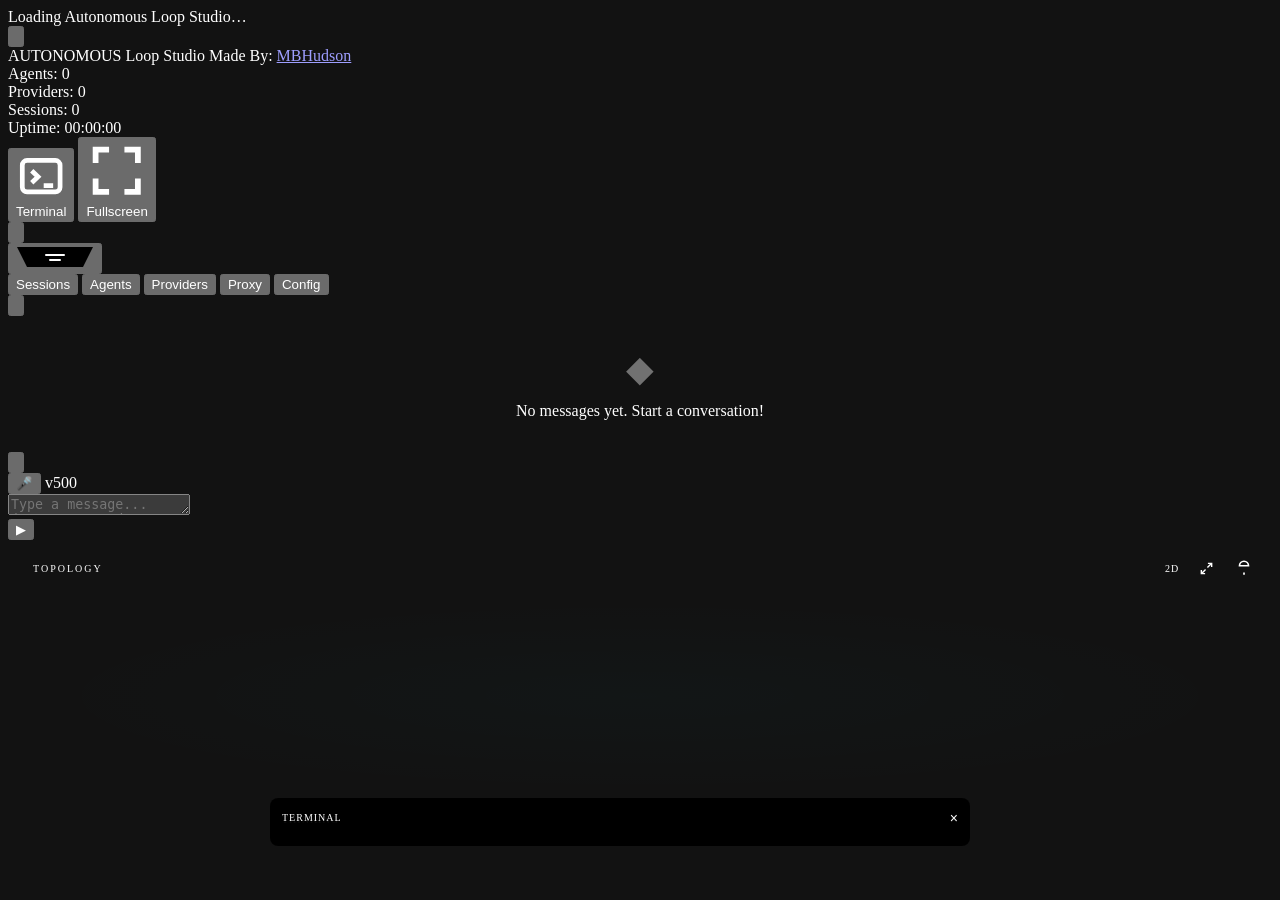
==== index.html @ c8ea93d4 "Fix stale cached HTML so next load gets v500 with Speech in Config" ====
<!DOCTYPE html>
<!--
  Copyright 2026 M. Bryce Hudson
  SPDX-License-Identifier: Apache-2.0
-->

<html lang="en" data-build="500">
<head>
  <meta charset="UTF-8">
  <meta name="viewport" content="width=device-width, initial-scale=1.0, viewport-fit=cover, interactive-widget=resizes-content">
  <meta name="color-scheme" content="dark">
  <meta http-equiv="Cache-Control" content="no-store, no-cache, must-revalidate">
  <meta http-equiv="Pragma" content="no-cache">
  <meta http-equiv="Expires" content="0">
  <link rel="icon" type="image/png" href="ui/img/main.png?v=500">
  <title>Autonomous Loop Studio // Multi-Agent Interface</title>
  <!-- Import map for the vendored three.js (3D topology). Must come before
       any module script or modulepreload, or browsers ignore it. -->
  <script type="importmap">
    {
      "imports": {
        "three": "./ui/vendor/three/three.module.min.js",
        "three/addons/": "./ui/vendor/three/addons/"
      }
    }
  </script>
  <link rel="stylesheet" href="ui/css/base.css?v=500">
  <link rel="stylesheet" href="ui/css/layout.css?v=500">
  <link rel="stylesheet" href="ui/css/chat.css?v=500">
  <link rel="stylesheet" href="ui/css/topology.css?v=500">
  <link rel="stylesheet" href="ui/css/modals.css?v=500">
  <link rel="stylesheet" href="ui/css/components.css?v=500">
  <link rel="stylesheet" href="ui/css/browser.css?v=500">
  <link rel="stylesheet" href="ui/css/routingchart.css?v=500">
  <link rel="stylesheet" href="ui/css/apilab.css?v=500">
  <link rel="stylesheet" href="ui/css/brainlab.css?v=500">
  <link rel="stylesheet" href="ui/css/codeblocks.css?v=500">
  <link rel="stylesheet" href="ui/css/idescreen.css?v=500">

  <!-- Preload critical modules -->
  <link rel="modulepreload" href="ui/js/app.js?v=500">
  <link rel="modulepreload" href="ui/js/store.js?v=500">
  <link rel="modulepreload" href="ui/js/api.js?v=500">
  <link rel="modulepreload" href="ui/js/components/chat.js?v=500">
  <link rel="modulepreload" href="ui/js/components/sidebar.js?v=500">
  <link rel="modulepreload" href="ui/js/components/topology.js?v=500">
</head>
<body data-theme="dark">
  <!-- Loading screen (shown before any JS runs) -->
  <div id="app-loader" class="app-loader">
    <div class="loader-bar"><div class="loader-fill"></div></div>
    <div class="loader-text">Loading Autonomous Loop Studio…</div>
  </div>

  <!-- API lock banner: every own-API call that comes back 401 unhides this.
       Without it a wrong/missing access token fails silently -- sessions stay
       empty, the graph stays blank, agents won't fire -- and on a phone there
       is no console to say why. Tapping it opens Config where the token lives. -->
  <div class="api-locked-banner" id="apiLockedBanner" hidden>
    <span class="api-locked-dot"></span>
    <span>API locked (401) — tap here, open Config, check the Access token</span>
  </div>

  <div class="app">
    <!-- Header -->
    <header class="header">
      <div class="logo">
        <button class="mobile-nav-btn" id="sidebarToggle" title="Setup"><svg viewBox="0 0 16 16" fill="none" stroke="currentColor" stroke-width="1.5"><circle cx="8" cy="8" r="2.2"/><path d="M8 1.5v2M8 12.5v2M1.5 8h2M12.5 8h2M3.4 3.4l1.4 1.4M11.2 11.2l1.4 1.4M12.6 3.4l-1.4 1.4M4.8 11.2l-1.4 1.4"/></svg></button>
        <div class="logo-dot"></div>
        <div class="logo-text">
          <span class="logo-line1">AUTONOMOUS</span>
          <span class="logo-line2">Loop Studio</span>
          <span class="app-credit">Made By: <a href="https://github.com/mbhudson/" target="_blank" rel="noopener noreferrer">MBHudson</a></span>
        </div>
      </div>
      <div class="header-info">
        <div class="header-stat">
          <span>Agents:</span>
          <span class="value" id="statAgents">0</span>
        </div>
        <div class="header-stat">
          <span>Providers:</span>
          <span class="value" id="statProviders">0</span>
        </div>
        <div class="header-stat">
          <span>Sessions:</span>
          <span class="value" id="statSessions">0</span>
        </div>
        <div class="header-stat">
          <span>Uptime:</span>
          <span class="value" id="statUptime">00:00:00</span>
        </div>
        <!-- Terminal and Fullscreen share the header's control row at equal
             width. The Routing Chart button used to sit underneath them; it now
             lives in the apps notch below the header. -->
        <div class="header-button-block">
          <div class="header-toggle-row">
            <button class="header-toggle" id="terminalToggle" title="Toggle terminal panel"><svg viewBox="0 0 16 16" fill="none" stroke="currentColor" stroke-width="1.5" aria-hidden="true"><rect x="2" y="3" width="12" height="10" rx="1.5"/><path d="M5 6.3l2 1.9-2 1.9M8.8 11h3"/></svg><span class="ht-label">Terminal</span></button>
            <button class="header-toggle" id="fullscreenBtn" title="Fullscreen"><svg viewBox="0 0 16 16" fill="none" stroke="currentColor" stroke-width="1.5" aria-hidden="true"><path d="M2.5 6V2.5h3.5M10 2.5h3.5V6M13.5 10v3.5H10M6 13.5H2.5V10"/></svg><span class="ht-label">Fullscreen</span></button>
          </div>
        </div>
        <button class="mobile-nav-btn" id="panelToggle" title="Network"><svg viewBox="0 0 16 16" fill="none" stroke="currentColor" stroke-width="1.5"><circle cx="8" cy="8" r="5.5" stroke-dasharray="2 1.5"/><circle cx="8" cy="8" r="1.6" fill="currentColor" stroke="none"/><circle cx="8" cy="2.5" r="1.2" fill="currentColor" stroke="none"/><circle cx="2.9" cy="11" r="1.2" fill="currentColor" stroke="none"/><circle cx="13.1" cy="11" r="1.2" fill="currentColor" stroke="none"/><path d="M8 6.4V3.7M6.9 8.9l-2.8 1.4M9.1 8.9l2.8 1.4"/></svg></button>
      </div>
    </header>

    <!-- Apps notch: a \___/ pull-tab centred under the header that holds the
         app buttons (Brain Lab, API Lab, Routing Chart, Browser, IDE). Kept
         out of the header so a phone can reach all of them without crowding
         the header rail. -->
    <div class="apps" id="apps">
      <button class="apps-tab" id="appsTab" type="button" aria-expanded="false" aria-controls="appsMenu" title="Apps">
        <svg viewBox="0 0 78 22" width="78" height="22" aria-hidden="true">
          <path d="M1 1 H77 L67 21 H11 Z" fill="var(--bg-secondary)" stroke="var(--border)" stroke-width="1.5"/>
          <line x1="30" y1="9" x2="48" y2="9" stroke="currentColor" stroke-width="2" stroke-linecap="round"/>
          <line x1="34" y1="14" x2="44" y2="14" stroke="currentColor" stroke-width="2" stroke-linecap="round"/>
        </svg>
      </button>
      <div class="apps-menu" id="appsMenu" hidden>
        <button class="apps-item" id="appsBrainLab" type="button">
          <svg viewBox="0 0 16 16" fill="none" stroke="currentColor" stroke-width="1.3" aria-hidden="true" class="apps-ico"><path d="M6 2.6A2.3 2.3 0 0 0 3.7 4.9c-1 .5-1.6 1.4-1.6 2.5 0 .7.3 1.4.8 1.9-.3.4-.5.9-.5 1.4 0 1.3 1 2.4 2.3 2.6.2.7.8 1.2 1.5 1.2.5 0 .9-.2 1.2-.6V3.2c-.3-.4-.8-.6-1.4-.6Z"/><path d="M10 2.6a2.3 2.3 0 0 1 2.3 2.3c1 .5 1.6 1.4 1.6 2.5 0 .7-.3 1.4-.8 1.9.3.4.5.9.5 1.4 0 1.3-1 2.4-2.3 2.6-.2.7-.8 1.2-1.5 1.2-.5 0-.9-.2-1.2-.6V3.2c.3-.4.8-.6 1.4-.6Z"/></svg>
          <span class="apps-name">Brain Lab</span>
        </button>
        <button class="apps-item" id="appsApiLab" type="button">
          <svg viewBox="0 0 16 16" fill="none" stroke="currentColor" stroke-width="1.3" aria-hidden="true" class="apps-ico"><path d="M6.5 2h3M7 2v3.3L4.3 11a1.8 1.8 0 0 0 1.6 2.7h4.2A1.8 1.8 0 0 0 11.7 11L9 5.3V2"/><path d="M5.4 9.4h5.2"/></svg>
          <span class="apps-name">API Lab</span>
        </button>
        <button class="apps-item" id="appsRouting" type="button">
          <svg viewBox="0 0 16 16" fill="none" stroke="currentColor" stroke-width="1.5" aria-hidden="true" class="apps-ico"><path d="M8 4.4l3.8 3.6L8 11.6l-3.8-3.6z"/><circle cx="8" cy="2.8" r="1.4" fill="currentColor" stroke="none"/><circle cx="13.2" cy="8" r="1.4" fill="currentColor" stroke="none"/><circle cx="8" cy="13.2" r="1.4" fill="currentColor" stroke="none"/><circle cx="2.8" cy="8" r="1.4" fill="currentColor" stroke="none"/></svg>
          <span class="apps-name">Routing Chart</span>
        </button>
        <button class="apps-item" id="appsBrowser" type="button">
          <svg viewBox="0 0 16 16" fill="none" stroke="currentColor" stroke-width="1.3" aria-hidden="true" class="apps-ico"><rect x="1.6" y="2.6" width="12.8" height="10.8" rx="1.4"/><path d="M1.6 5.6h12.8"/><circle cx="3.4" cy="4.1" r="0.55" fill="currentColor" stroke="none"/><circle cx="5" cy="4.1" r="0.55" fill="currentColor" stroke="none"/></svg>
          <span class="apps-name">Browser</span>
        </button>
        <button class="apps-item" id="appsIde" type="button">
          <svg viewBox="0 0 16 16" fill="none" stroke="currentColor" stroke-width="1.4" aria-hidden="true" class="apps-ico"><path d="M5.5 3.5L2 8l3.5 4.5"/><path d="M10.5 3.5L14 8l-3.5 4.5"/></svg>
          <span class="apps-name">IDE</span>
        </button>
      </div>
    </div>

    <!-- Sidebar -->
    <aside class="sidebar" id="sidebar">
      <nav class="sidebar-nav">
        <button class="nav-btn" data-tab="sessions">Sessions</button>
        <button class="nav-btn active" data-tab="agents">Agents</button>
        <button class="nav-btn" data-tab="providers">Providers</button>
        <button class="nav-btn" data-tab="proxy">Proxy</button>
        <button class="nav-btn" data-tab="config">Config</button>
      </nav>
      <div class="sidebar-body" id="sidebarBody">
        <!-- Sidebar content rendered by JS -->
      </div>
    </aside>

    <!-- Main chat area -->
    <main class="main-panel">
      <button class="dialog-export-btn" id="dialogExportBtn" title="Export session">
        <svg viewBox="0 0 16 16" fill="none" stroke="currentColor" stroke-width="1.5">
          <path d="M8 2v8M8 10L4.5 6.5M8 10l3.5-3.5M2.5 12.5h11"/>
        </svg>
      </button>
      <!-- Live training-drill progress. Training mode only; hidden otherwise. -->
      <div class="drill-strip" id="drillStrip" hidden>
        <span class="drill-strip-title">drill</span>
        <div class="drill-strip-rows" id="drillStripRows"></div>
      </div>
      <div class="chat-messages" id="chatMessages">
        <div class="empty" id="emptyState">
          <div class="empty-icon">&#9670;</div>
          <div>No messages yet. Start a conversation!</div>
        </div>
        <!-- Messages rendered by JS -->
      </div>
      <button class="clear-screen-btn" id="clearScreenBtn" title="Clear screen">
        <svg viewBox="0 0 16 16" fill="none" stroke="currentColor" stroke-width="1.5">
          <path d="M2.5 8a5.5 5.5 0 1 1 1.6 3.9M2.5 8V4.5M2.5 8h3.5"/>
        </svg>
      </button>
      <div class="chat-input-area">
        <div class="mic-col">
          <button class="mic-btn" id="micBtn" title="Speech to text">&#127908;</button>
          <span class="app-version" id="appVersion">v500</span>
        <!-- Boot watchdog. Classic inline script on purpose: a MODULE that
             fails to load fires its error on the <script> element, which does
             not reach window.onerror -- so a missing or half-copied file left
             the UI silently inert (tabs that do nothing, buttons that never
             fire) with a completely empty console. This names the failure. -->
        <script>
          window.__appBooted = false;
          setTimeout(function () {
            if (window.__appBooted) return;
            var el = document.createElement('div');
            el.setAttribute('role', 'alert');
            el.style.cssText = 'position:fixed;left:0;right:0;top:0;z-index:99999;'
              + 'background:#5a0d0d;color:#ffd9d9;font:13px/1.5 monospace;padding:10px 14px;'
              + 'border-bottom:2px solid #ff4757;white-space:pre-wrap';
            el.textContent = 'The app failed to start: a JavaScript file did not load.\n'
              + 'The folder is incomplete or out of date — delete it and copy a fresh one. '
              + 'Press F12 for the file that failed.';
            document.body.appendChild(el);
          }, 6000);
        </script>
        </div>
        <div class="chat-input-wrapper">
          <textarea class="chat-input" id="inputField" placeholder="Type a message... (Enter to send, Shift+Enter for newline)" rows="1"></textarea>
        </div>
        <button class="stop-btn" id="stopBtn" title="Stop the agents (Esc)" hidden><svg viewBox="0 0 16 16" fill="currentColor"><rect x="3" y="3" width="10" height="10" rx="1.5"/></svg></button>
        <button class="send-btn" id="sendBtn" title="Send message">&#9654;</button>
      </div>
    </main>

    <!-- Right panel -->
    <aside class="right-panel" id="rightPanel">
      <div class="right-panel-header">
        <span>Topology</span>
        <div class="topo-actions">
          <button class="topo-btn" id="topoResetBtn" title="Reset the camera" hidden>
            <svg viewBox="0 0 16 16" fill="none" stroke="currentColor" stroke-width="1.5" aria-hidden="true"><circle cx="8" cy="8" r="2"/><path d="M8 1.5v2.5M8 12v2.5M1.5 8H4M12 8h2.5"/></svg>
          </button>
          <button class="topo-btn topo-mode-btn" id="topoModeBtn" title="Switch view">2D</button>
          <button class="topo-btn" id="topoExpandBtn" title="Expand the topology to the full window" aria-pressed="false">
            <svg viewBox="0 0 16 16" fill="none" stroke="currentColor" stroke-width="1.5" aria-hidden="true"><path d="M9.5 2.5h4v4M13.5 2.5L9 7M6.5 13.5h-4v-4M2.5 13.5L7 9"/></svg>
          </button>
        </div>
        <div class="topology-notifications" id="topoNotifications">
          <button class="notif-bell" id="notifBell" aria-label="Notifications">
            <svg viewBox="0 0 16 16" fill="none" stroke="currentColor" stroke-width="1.5">
              <path d="M8 2a4 4 0 0 1 4 4H4a4 4 0 0 1 4-4Z"/>
              <path d="M8 14v-2"/>
            </svg>
            <span class="notif-badge" id="notifBadge" hidden>0</span>
          </button>
        </div>
      </div>
      <div class="right-panel-body">
        <div class="topology-container" id="topologyContainer">
          <div class="topology-svg" id="topoSvg"></div>
        </div>
      </div>
    </aside>
  </div>

  <!-- Notification dropdown (viewport-fixed, outside sliding panels) -->
  <div class="notif-dropdown" id="notifDropdown" hidden>
    <div class="notif-header">
      <span>Notifications</span>
      <button class="notif-clear" id="notifClear">Clear</button>
    </div>
    <div class="notif-list" id="notifList"></div>
  </div>

  <!-- Thinking panel overlay -->
  <div class="thinking-panel hidden" id="thinkingPanel">
    <div class="panel-header">
      <span>Thinking</span>
      <button class="panel-close" id="thinkingClose">&times;</button>
    </div>
    <div class="panel-body" id="thinkingContent"></div>
  </div>

  <!-- Terminal panel overlay -->
  <div class="terminal-panel hidden" id="terminalPanel">
    <div class="panel-header">
      <span>Terminal</span>
      <button class="panel-close" id="terminalClose">&times;</button>
    </div>
    <div class="panel-body" id="terminalContent"></div>
  </div>

  <!-- Config modal -->
  <div class="modal-bg" id="askModal">
    <div class="modal">
      <div class="modal-head">
        <span class="modal-title" id="askModalTitle">Ask agent</span>
        <button class="modal-x" id="askModalClose">&times;</button>
      </div>
      <div class="modal-body">
        <div class="form-group">
          <label class="form-label">Question</label>
          <textarea class="form-textarea" id="askModalInput" rows="4" placeholder="Ask this agent something on its own. Nobody else is consulted."></textarea>
          <div class="form-hint">Only this agent answers. The question and its reply are added to this chat.</div>
        </div>
      </div>
      <div class="modal-footer">
        <button class="btn btn-ghost" id="askModalCancel">Cancel</button>
        <button class="btn btn-primary" id="askModalSend">Ask</button>
      </div>
    </div>
  </div>

  <div class="modal-bg" id="configModal">
    <div class="modal">
      <div class="modal-head">
        <span class="modal-title">Configuration</span>
        <button class="modal-x" id="configModalClose">&times;</button>
      </div>
      <div class="modal-body">
        <div class="form-group">
          <label class="form-label">Theme</label>
          <select class="form-select" id="cfgTheme">
            <option value="dark">Dark</option>
            <option value="matrix">Matrix</option>
            <option value="cyberpunk">Cyberpunk</option>
          </select>
        </div>
        <div class="form-group">
          <label class="form-label">Temperature</label>
          <input type="range" class="form-input" id="cfgTemp" min="0" max="2" step="0.1" value="0.7">
        </div>
        <div class="form-group">
          <label class="form-label">Max Tokens</label>
          <input type="number" class="form-input" id="cfgMaxTokens" value="16384" min="256" max="131072">
        </div>
        <div class="form-group">
          <label class="form-label">Memory (past turns)</label>
          <input type="number" class="form-input" id="cfgHistoryTurns" value="5" min="0" max="50">
          <div class="form-hint">How many earlier messages an agent is shown before your new one, plus the replies that followed (so 5 = up to 10 messages). 0 = every message is independent. Higher values cost more tokens per agent.</div>
        </div>
        <div class="form-group">
          <label class="form-label">Speech <span class="form-hint-inline">read replies aloud</span></label>
          <select class="form-select" id="cfgAudioEngine">
            <option value="auto">Auto — provider when usable, built-in voices otherwise</option>
            <option value="cloud">Provider above (API key or custom endpoint)</option>
            <option value="browser" selected>Built-in voices only (no API, works offline)</option>
          </select>
          <select class="form-select" id="cfgAudioProvider">
            <option value="openai">OpenAI</option>
            <option value="groq">Groq</option>
          </select>
          <div class="form-hint" id="cfgAudioEngineHint"></div>
          <input type="text" class="form-input" id="cfgAudioEndpoint" placeholder="Custom TTS endpoint, e.g. http://localhost:8000/v1 (blank = provider default)" autocomplete="off" spellcheck="false">
          <div class="form-hint">Optional: point speech at your own OpenAI-compatible TTS server. Local hosts may use http; anything else must be https.</div>
          <select class="form-select" id="cfgAudioVoice" style="margin-top:6px"></select>
          <input type="range" class="form-input" id="cfgAudioSpeed" min="0.5" max="2" step="0.05" value="1">
          <div class="form-hint">Speed <span id="cfgAudioSpeedVal">1.00</span>&times;</div>
          <input type="range" class="form-input" id="cfgAudioPitch" min="0.5" max="1.6" step="0.05" value="1" style="margin-top:6px">
          <div class="form-hint">Default pitch <span id="cfgAudioPitchVal">1.00</span> &mdash; higher reads as female, lower as male. Each agent can override this.</div>
          <label class="form-label" style="margin-top:8px"><input type="checkbox" id="cfgAutoSpeak"> Speak every reply automatically</label>
          <div class="form-hint">Off by default: a busy fan-out of five agents will read all five aloud, and speech is billed per character.</div>
          <div id="cfgAudioStatus" class="form-hint"></div>
        </div>
        <div class="form-group">
          <label class="form-label">Sandbox <span class="form-hint-inline">internet + files for agents</span></label>
          <textarea class="form-textarea" id="cfgSandboxRead" rows="2" placeholder="/var/www/site/myproject"></textarea>
          <div class="form-hint">Directories agents may <b>read</b> — one absolute path per line. This is what powers <code>read_file</code>, <code>list_dir</code>, <code>glob_files</code> and <code>grep_code</code>. Leave empty to keep filesystem tools off.</div>
          <textarea class="form-textarea" id="cfgSandboxWrite" rows="2" placeholder="/var/www/site/myproject/scratch"></textarea>
          <div class="form-hint">Directories agents may <b>write</b> — one absolute path per line. Agents still ask you before each write. Keep this narrow, ideally a scratch folder you don't mind being overwritten.</div>
          <input type="password" class="form-input" id="cfgSandboxToken" placeholder="(leave empty unless this install is publicly reachable)" autocomplete="off">
          <div class="form-hint">Optional shared token. The API accepts cross-origin POSTs, so if anyone besides you can reach this URL, set <code>require_token</code> and a token in <code>storage/config.json</code>. This field holds the copy your browser sends.</div>
          <div id="cfgSandboxStatus" class="form-hint"></div>
        </div>
      </div>
      <div class="modal-actions">
        <button class="btn btn-ghost" id="cfgCancel">Cancel</button>
        <button class="btn btn-primary" id="cfgSave">Save</button>
      </div>
    </div>
  </div>

  <!-- Toast container -->
  <div class="toast-container" id="toasts"></div>

  <!-- Scripts -->
  <script type="module" src="ui/js/app.js?v=500"></script>
  <!-- Desktop 2026 skin: desktop widths only (>1024px); loads its own CSS.
       Separate module so a failure here can never stop the app booting. -->
  <script type="module" src="ui/js/desktop2026.js?v=500"></script>
</body>
</html>
---- ui/css/topology.css ----
/*
 * Copyright 2026 M. Bryce Hudson
 * SPDX-License-Identifier: Apache-2.0
 */

/* Topology styles */
.right-panel {
  background: var(--bg-secondary);
  display: flex;
  flex-direction: column;
  overflow: hidden;
}

.right-panel-header {
  padding: 12px;
  font-size: 10px;
  text-transform: uppercase;
  letter-spacing: 2px;
  color: var(--accent-cyan);
  border-bottom: 1px solid var(--border);
  display: flex;
  align-items: center;
  gap: 8px;
}

.right-panel-header::before {
  content: '';
  width: 5px;
  height: 5px;
  background: var(--accent-cyan);
  border-radius: 50%;
  box-shadow: var(--glow-cyan);
  animation: blink 1s ease-in-out infinite;
}

.right-panel-body {
  flex: 1;
  display: flex;
  flex-direction: column;
  overflow: hidden;
}

.topology-container {
  flex: 1;
  position: relative;
  min-height: 200px;
  background: radial-gradient(ellipse at center, rgba(0, 229, 255, 0.02) 0%, transparent 70%);
  overflow: hidden;
  /* Create stacking context to contain transforms */
  isolation: isolate;
}

.topology-svg {
  width: 100%;
  height: 100%;
  overflow: hidden;
}

.topo-node {
  cursor: pointer;
}

.topo-node circle {
  fill: var(--bg-primary);
  stroke-width: 2;
  transition: all 0.3s;
}

.topo-node:hover circle {
  filter: brightness(1.4);
}

.topo-node text {
  fill: var(--text-primary);
  font-size: 9px;
  font-family: var(--font-mono);
  text-anchor: middle;
  pointer-events: none;
}

.topo-node-sub {
  font-size: 8px;
  fill: var(--text-secondary);
}

.topo-node-model {
  font-size: 7px;
  fill: var(--text-dim);
}

.topo-node-status {
  font-size: 8px;
  font-weight: bold;
}

.topo-node-tokens {
  font-size: 8px;
  opacity: 0.9;
}

.topo-nebula {
  pointer-events: none;
}

.topo-dim {
  opacity: 0.12 !important;
  transition: opacity 0.25s;
}

.topo-node,
.topo-edge {
  transition: opacity 0.25s;
}

/* The whole-scene float used to translate the entire SVG every frame, which
   kept the full-screen map permanently re-compositing. Containment stays; the
   perpetual motion does not. */
.topology-svg svg {
  contain: layout paint;
}

/* Node breathing as an opacity pulse on the halo only. Opacity is a compositor
   property, so this is far cheaper than the old per-node <animate> on radius
   and fill-opacity that forced a geometry repaint of every circle every frame. */
.topo-node-halo {
  animation: topoHalo 3s ease-in-out infinite;
}

@keyframes topoHalo {
  0%, 100% { opacity: 0.72; }
  50% { opacity: 1; }
}

/* Message-flow overlay: dotted lines streaming toward the target.
   The dash march itself is driven by each line's own <animate> element in
   topology.js, so the speed and direction always match the traffic. A CSS
   animation here fought that one for the same attribute and made the dots
   stutter or freeze, so there deliberately is none. */
.flow-line {
  fill: none;
}

.topo-edge {
  stroke-width: 1;
  fill: none;
  stroke-dasharray: 4, 4;
  opacity: 0.455;
}

/* Motion only while a prompt is flowing (see flow overlay) */
.topo-edge.live {
  opacity: 0.78;
  animation: dashMove 5s linear infinite;
}

@keyframes dashMove {
  to { stroke-dashoffset: -80; }
}

.topo-node.active-agent circle {
  animation: activePulse 1s ease-in-out infinite;
}

@keyframes activePulse {
  0%, 100% { stroke-width: 2; }
  50% { stroke-width: 4; }
}

/* Agent list */
.agent-list {
  border-top: 1px solid var(--border);
  padding: 10px;
  max-height: 250px;
  overflow-y: auto;
}

.agent-row {
  display: flex;
  align-items: center;
  gap: 8px;
  padding: 8px;
  border-radius: 4px;
  margin-bottom: 4px;
  background: var(--bg-primary);
  border: 1px solid var(--border);
  cursor: pointer;
  transition: all 0.2s;
}

.agent-row:hover {
  border-color: var(--accent-cyan);
  background: rgba(0, 229, 255, 0.04);
}

.agent-row.active {
  border-color: var(--accent-green);
  background: rgba(0, 255, 136, 0.04);
}

.agent-avatar {
  width: 28px;
  height: 28px;
  border-radius: 50%;
  display: flex;
  align-items: center;
  justify-content: center;
  font-size: 11px;
  font-weight: 700;
  border: 2px solid;
  flex-shrink: 0;
}

.agent-meta {
  flex: 1;
  min-width: 0;
}

.agent-name {
  font-size: 11px;
  font-weight: 700;
  text-transform: uppercase;
  letter-spacing: 1px;
}

.agent-role {
  font-size: 9px;
  color: var(--text-secondary);
}

.agent-light {
  width: 7px;
  height: 7px;
  border-radius: 50%;
  flex-shrink: 0;
}

.agent-light.idle {
  background: var(--text-dim);
}

/* Enabled but not working: solid dot in the agent's own color, no blink */
.agent-light.ready {
  animation: none;
  opacity: 1;
}

.agent-light.active {
  background: var(--accent-green);
  box-shadow: var(--glow-green);
  animation: blink 0.5s ease-in-out infinite;
}

.agent-light.thinking {
  background: var(--accent-orange);
  box-shadow: var(--glow-orange);
  animation: blink 1s ease-in-out infinite;
}

/* Agent reference code under the agent's name on the graph */
.topo-node-code {
  fill: var(--text-dim);
  letter-spacing: 0.06em;
}

/* ==================== NOTIFICATIONS ==================== */
.topology-notifications {
  position: relative;
  margin-left: auto;
}

.notif-bell {
  display: flex;
  align-items: center;
  justify-content: center;
  width: 32px;
  height: 32px;
  border: 1px solid var(--border);
  border-radius: 6px;
  background: transparent;
  color: var(--text);
  cursor: pointer;
  position: relative;
  transition: all 0.15s;
}

.notif-bell svg { width: 18px; height: 18px; }
.notif-bell:hover {
  border-color: var(--accent-cyan);
  background: rgba(0, 229, 255, 0.08);
  color: var(--accent-cyan);
}

.notif-badge {
  position: absolute;
  top: -2px;
  right: -2px;
  min-width: 16px;
  height: 16px;
  padding: 0 4px;
  background: var(--accent-red);
  color: #fff;
  font-size: 9px;
  font-weight: 700;
  border-radius: 8px;
  display: flex;
  align-items: center;
  justify-content: center;
  border: 2px solid var(--bg-secondary);
}
/* [hidden] has to win: an explicit `display` outranks the user-agent
   `[hidden] { display: none }`, so the count badge sat on the bell at zero
   notifications (an empty red dot) no matter what the JS said. */
.notif-badge[hidden] { display: none; }

.notif-dropdown {
  position: absolute;
  /* Positioned via JS on desktop; fixed on mobile via media query */
  width: 280px;
  max-width: calc(100vw - 16px);
  max-height: 400px;
  background: var(--bg-secondary);
  border: 1px solid var(--border);
  border-radius: 8px;
  box-shadow: 0 8px 24px rgba(0, 0, 0, 0.4), var(--glow-cyan);
  overflow: hidden;
  z-index: 100;
}

.notif-dropdown[hidden] { display: none; }

.notif-header {
  display: flex;
  align-items: center;
  justify-content: space-between;
  padding: 10px 12px;
  border-bottom: 1px solid var(--border);
  font-size: 10px;
  text-transform: uppercase;
  letter-spacing: 0.1em;
  color: var(--text-dim);
  min-width: 0; /* prevents flex child from overflowing */
}

.notif-clear {
  background: none;
  border: 0;
  color: var(--accent-red);
  font-size: 10px;
  text-transform: uppercase;
  cursor: pointer;
  text-decoration: underline;
}

.notif-clear:hover { color: var(--accent-red); opacity: 0.7; }

.notif-list {
  max-height: 340px;
  overflow-y: auto;
  padding: 4px;
}

.notif-item {
  display: flex;
  flex-direction: column;
  gap: 2px;
  padding: 8px 10px;
  border-radius: 5px;
  margin: 2px 4px;
  background: rgba(255, 255, 255, 0.02);
  border-left: 3px solid var(--accent-cyan);
  transition: background 0.15s;
  animation: notifSlideIn 0.2s ease-out;
}

@keyframes notifSlideIn {
  from { opacity: 0; transform: translateX(-10px); }
  to { opacity: 1; transform: translateX(0); }
}

.notif-item:hover { background: rgba(255, 255, 255, 0.05); }

.notif-item.error { border-left-color: var(--accent-red); }
.notif-item.warning { border-left-color: var(--accent-orange); }
.notif-item.info { border-left-color: var(--accent-cyan); }
.notif-item.success { border-left-color: var(--accent-green); }

.notif-row {
  display: flex;
  align-items: center;
  justify-content: space-between;
  gap: 8px;
}

.notif-agent {
  display: flex;
  align-items: center;
  gap: 6px;
  font-size: 10px;
  font-weight: 700;
  text-transform: uppercase;
  letter-spacing: 0.05em;
}

.notif-agent-dot {
  width: 6px;
  height: 6px;
  border-radius: 50%;
}

.notif-message {
  font-size: 11px;
  color: var(--text);
  line-height: 1.4;
  word-break: break-word;
}

.notif-time {
  font-size: 8px;
  color: var(--text-dim);
  font-family: var(--font-mono);
  white-space: nowrap;
}

.notif-empty {
  padding: 20px;
  text-align: center;
  color: var(--text-dim);
  font-size: 11px;
}

.notif-divider {
  height: 1px;
  background: var(--border);
  margin: 4px 8px;
}

/* On mobile (≤1024px), dropdown is FIXED to viewport, not absolute to panel.
   This prevents clipping when the right panel slides in from the right. */
@media (max-width: 1024px) {
  .notif-dropdown {
    position: fixed !important;
    left: 8px !important;
    right: 8px !important;
    top: 60px !important; /* below main header (56px) + small gap */
    bottom: auto !important;
    width: auto !important;
    max-width: none !important;
    max-height: calc(100vh - 70px) !important;
    border-radius: 12px;
    box-shadow: 0 12px 32px rgba(0, 0, 0, 0.5), var(--glow-cyan);
    z-index: 1000 !important; /* above everything */
  }

  .notif-list {
    max-height: calc(100vh - 140px) !important;
  }
}

/* If dropdown would overflow left edge of viewport, flip it */
.notif-dropdown.flip-left {
  right: auto;
  left: 0;
}


/* ==================== RESIZABLE / EXPANDABLE PANEL ==================== */
.right-panel { position: relative; }

@media (max-width: 1024px) {
  .right-panel { position: fixed !important; }
}

.topo-resize {
  position: absolute;
  left: -3px;
  top: 0;
  bottom: 0;
  width: 7px;
  cursor: col-resize;
  z-index: 6;
  touch-action: none;
}
.topo-resize::after {
  content: '';
  position: absolute;
  left: 3px;
  top: 0;
  bottom: 0;
  width: 1px;
  background: transparent;
  transition: background 0.15s, box-shadow 0.15s;
}
.topo-resize:hover::after,
body.topo-resizing .topo-resize::after {
  background: var(--accent-cyan);
  box-shadow: var(--glow-cyan);
}
body.topo-resizing { cursor: col-resize; user-select: none; }
body.topo-resizing iframe, body.topo-resizing canvas { pointer-events: none; }

.topo-actions {
  margin-left: auto;
  display: flex;
  align-items: center;
  gap: 6px;
}
.topo-actions + .topology-notifications { margin-left: 0; }

.topo-btn {
  display: inline-flex;
  align-items: center;
  justify-content: center;
  height: 28px;
  min-width: 28px;
  padding: 0 6px;
  border: 1px solid var(--border);
  border-radius: 6px;
  background: transparent;
  color: var(--text-secondary);
  font: 700 10px/1 var(--font-mono);
  letter-spacing: 1px;
  cursor: pointer;
  transition: all 0.15s;
}
.topo-btn[hidden] { display: none; }
.topo-btn svg { width: 15px; height: 15px; }
.topo-btn:hover:not(:disabled),
.topo-btn.on {
  border-color: var(--accent-cyan);
  background: rgba(0, 229, 255, 0.08);
  color: var(--accent-cyan);
}
.topo-btn:disabled { opacity: 0.4; cursor: not-allowed; }

.right-panel.topo-expanded {
  position: fixed;
  inset: 0;
  z-index: 800;
  transform: none !important;
  width: auto !important;
}
.right-panel.topo-expanded .topo-resize { display: none; }
body.topo-expanded-open .notif-dropdown { z-index: 850; }

@media (max-width: 1024px) {
  .topo-resize { display: none; }
  .right-panel { width: min(440px, 94vw) !important; }
  .right-panel.topo-expanded { width: auto !important; top: 0; }
}

/* ==================== 3D TOPOLOGY ==================== */
.topology-container.t3d-on .topology-svg { display: none; }

.t3d-root {
  position: absolute;
  inset: 0;
  overflow: hidden;
  background: #04070c;
}
.t3d-root[hidden] { display: none; }

.t3d-canvas {
  display: block;
  width: 100% !important;
  height: 100% !important;
  outline: none;
  touch-action: none;
}

.t3d-hint-bar {
  position: absolute;
  left: 0;
  right: 0;
  bottom: 6px;
  text-align: center;
  font: 9px/1.3 var(--font-mono);
  color: var(--text-dim);
  opacity: 0.55;
  pointer-events: none;
  letter-spacing: 0.3px;
  padding: 0 8px;
}

/* Labels */
.t3d-labels {
  position: absolute;
  inset: 0;
  pointer-events: none;
  overflow: hidden;
}
.t3d-label {
  position: absolute;
  left: 0;
  top: 0;
  display: flex;
  flex-direction: column;
  align-items: center;
  gap: 1px;
  white-space: nowrap;
  font-family: var(--font-mono);
  will-change: transform, opacity;
  transition: opacity 0.2s;
}
.t3d-name {
  font-size: 11px;
  font-weight: 700;
  letter-spacing: 0.5px;
  color: color-mix(in srgb, var(--c, #e2e8f0) 75%, #fff);
  padding: 0 5px;
  border-radius: 4px;
  background: rgba(4, 7, 12, 0.55);
  text-shadow: 0 0 8px color-mix(in srgb, var(--c, #00e5ff) 80%, transparent), 0 1px 2px #000;
}
.t3d-label-provider .t3d-name {
  font-size: 9px;
  text-transform: uppercase;
  letter-spacing: 1.5px;
  opacity: 0.85;
}
.t3d-label-user .t3d-name { font-size: 11px; }
.t3d-label-session .t3d-name { font-size: 8px; font-weight: 400; color: var(--text-secondary); }

.t3d-ping {
  font-size: 9px;
  font-weight: 700;
  padding: 0 5px;
  border-radius: 8px;
  line-height: 14px;
  background: rgba(4, 7, 12, 0.7);
  border: 1px solid rgba(255, 255, 255, 0.08);
}
.t3d-ping.good { color: #00ff88; }
.t3d-ping.warn { color: #ffb020; }
.t3d-ping.bad  { color: #ff4757; }
.t3d-ping.none { color: var(--text-dim); }
.t3d-state {
  font-size: 8px;
  color: var(--c);
  animation: blink 1s ease-in-out infinite;
}

/* Popup card */
.t3d-popup {
  position: absolute;
  left: 0;
  top: 0;
  width: 290px;
  max-width: calc(100% - 20px);
  max-height: calc(100% - 20px);
  display: flex;
  flex-direction: column;
  /* Node cards sit over the brightest part of the map. Keep them solid:
     a translucent panel lets the floating floor read through the metrics. */
  background: #070b13;
  backdrop-filter: blur(12px) saturate(1.3);
  -webkit-backdrop-filter: blur(12px) saturate(1.3);
  border: 1px solid color-mix(in srgb, var(--c, #00e5ff) 35%, transparent);
  border-top: 2px solid var(--c, #00e5ff);
  border-radius: 10px;
  box-shadow: 0 12px 40px rgba(0, 0, 0, 0.55), 0 0 24px color-mix(in srgb, var(--c, #00e5ff) 18%, transparent);
  color: var(--text-primary);
  font-family: var(--font-mono);
  font-size: 11px;
  z-index: 20;
  will-change: transform;
}
.t3d-popup[hidden] { display: none; }
.t3d-pop-in { animation: t3dPopIn 0.22s ease-out; }
@keyframes t3dPopIn {
  from { opacity: 0; filter: blur(3px); }
  to   { opacity: 1; filter: none; }
}

.t3d-pop-head {
  display: flex;
  align-items: center;
  gap: 8px;
  padding: 10px 10px 8px 12px;
  border-bottom: 1px solid rgba(255, 255, 255, 0.06);
}
.t3d-dot {
  width: 10px;
  height: 10px;
  border-radius: 50%;
  flex: 0 0 auto;
  background: var(--c);
  box-shadow: 0 0 8px var(--c), 0 0 16px var(--c);
}
.t3d-dot.sm { width: 7px; height: 7px; box-shadow: 0 0 6px var(--c); }
.t3d-pop-title { flex: 1; min-width: 0; }
.t3d-pop-name {
  font-size: 13px;
  font-weight: 700;
  color: var(--c);
  overflow: hidden;
  text-overflow: ellipsis;
  white-space: nowrap;
}
.t3d-pop-sub { font-size: 9px; color: var(--text-dim); letter-spacing: 0.5px; }
.t3d-pill {
  font-size: 8px;
  text-transform: uppercase;
  letter-spacing: 1px;
  padding: 2px 6px;
  border-radius: 8px;
  border: 1px solid var(--border);
  color: var(--text-dim);
}
.t3d-pill.thinking { color: var(--accent-orange); border-color: var(--accent-orange); animation: blink 1s infinite; }
.t3d-pill.active, .t3d-pill.online { color: var(--accent-green); border-color: var(--accent-green); }
.t3d-x {
  background: none;
  border: 0;
  color: var(--text-dim);
  font-size: 18px;
  line-height: 1;
  cursor: pointer;
  padding: 0 2px;
}
.t3d-x:hover { color: var(--text-primary); }

.t3d-pop-body {
  overflow-y: auto;
  padding: 2px 12px 10px;
  scrollbar-width: thin;
}
.t3d-sec { padding: 8px 0; border-bottom: 1px solid rgba(255, 255, 255, 0.05); }
.t3d-sec:last-child { border-bottom: 0; }
.t3d-sec-h {
  display: flex;
  align-items: baseline;
  gap: 6px;
  font-size: 9px;
  text-transform: uppercase;
  letter-spacing: 1.5px;
  color: var(--accent-cyan);
  margin-bottom: 6px;
}
.t3d-hint {
  text-transform: none;
  letter-spacing: 0;
  color: var(--text-dim);
  font-size: 8px;
  margin-left: auto;
}
.t3d-count { color: var(--text-primary); font-weight: 700; }
.t3d-kv {
  display: flex;
  justify-content: space-between;
  gap: 10px;
  padding: 2px 0;
}
.t3d-kv label { color: var(--text-dim); }
.t3d-kv span {
  text-align: right;
  overflow: hidden;
  text-overflow: ellipsis;
  white-space: nowrap;
  max-width: 190px;
}
.t3d-big {
  font-size: 24px;
  font-weight: 700;
  line-height: 1.1;
  margin-bottom: 6px;
}
.t3d-big small { font-size: 9px; color: var(--text-dim); margin-left: 4px; font-weight: 400; }
.t3d-big.good, .t3d-grid b.good { color: #00ff88; text-shadow: 0 0 10px rgba(0, 255, 136, 0.4); }
.t3d-big.warn, .t3d-grid b.warn { color: #ffb020; text-shadow: 0 0 10px rgba(255, 176, 32, 0.4); }
.t3d-big.bad,  .t3d-grid b.bad  { color: #ff4757; text-shadow: 0 0 10px rgba(255, 71, 87, 0.4); }
.t3d-big.none { color: var(--text-dim); }
.t3d-grid {
  display: grid;
  grid-template-columns: 1fr 1fr;
  gap: 5px 10px;
}
.t3d-grid label { display: block; font-size: 8px; color: var(--text-dim); text-transform: uppercase; letter-spacing: 0.8px; }
.t3d-grid b { font-size: 11px; }
.t3d-grid b small { color: var(--text-dim); font-weight: 400; }
.t3d-spark { display: block; width: 100%; height: 34px; margin-top: 8px; }
.t3d-spark-axis { display: flex; justify-content: space-between; font-size: 8px; color: var(--text-dim); }
.t3d-spark-empty { margin-top: 8px; font-size: 9px; color: var(--text-dim); font-style: italic; }
.t3d-err {
  margin-top: 6px;
  font-size: 9px;
  color: #ff8a95;
  background: rgba(255, 71, 87, 0.08);
  border-left: 2px solid var(--accent-red);
  padding: 3px 6px;
  border-radius: 3px;
  word-break: break-word;
}
.t3d-tok {
  display: grid;
  grid-template-columns: auto 1fr 1fr 1fr;
  gap: 3px 8px;
  align-items: baseline;
}
.t3d-tok label { font-size: 8px; color: var(--text-dim); text-transform: uppercase; text-align: right; }
.t3d-tok b { text-align: right; font-size: 11px; }
.t3d-tok-row { font-size: 9px; color: var(--text-secondary); }
.t3d-bar {
  display: grid;
  grid-template-columns: 90px 1fr 28px;
  align-items: center;
  gap: 6px;
  font-size: 10px;
  padding: 1px 0;
}
.t3d-bar span { overflow: hidden; text-overflow: ellipsis; white-space: nowrap; color: var(--text-secondary); }
.t3d-bar i {
  display: block;
  height: 5px;
  border-radius: 3px;
  background: linear-gradient(90deg, color-mix(in srgb, var(--c) 40%, transparent), var(--c));
  box-shadow: 0 0 6px color-mix(in srgb, var(--c) 50%, transparent);
}
.t3d-bar b { text-align: right; }
.t3d-msg {
  display: grid;
  grid-template-columns: 14px 1fr auto auto;
  gap: 6px;
  align-items: center;
  font-size: 10px;
  padding: 2px 0;
}
.t3d-msg-dir { font-weight: 700; text-align: center; }
.t3d-msg-dir.out { color: var(--c); }
.t3d-msg-dir.in { color: var(--text-secondary); }
.t3d-msg.fail .t3d-msg-dir, .t3d-msg.fail .t3d-msg-who { color: var(--accent-red) !important; }
.t3d-msg-who { overflow: hidden; text-overflow: ellipsis; white-space: nowrap; font-weight: 700; }
.t3d-msg-kind {
  font-size: 8px;
  text-transform: uppercase;
  letter-spacing: 0.8px;
  color: var(--text-dim);
  border: 1px solid rgba(255, 255, 255, 0.08);
  border-radius: 6px;
  padding: 0 4px;
}
.t3d-msg-t { font-size: 9px; color: var(--text-dim); }
/* What was said: under the row, across the label columns. Clamped to two
   lines so one long exchange cannot push the rest of the card away. */
.t3d-msg-said {
  grid-column: 2 / -1;
  font-size: 9px;
  line-height: 1.4;
  color: var(--text-secondary);
  white-space: pre-wrap;
  overflow-wrap: anywhere;
  display: -webkit-box;
  -webkit-line-clamp: 2;
  -webkit-box-orient: vertical;
  overflow: hidden;
  padding-bottom: 3px;
}
.t3d-agent-row {
  display: flex;
  align-items: center;
  gap: 7px;
  padding: 2px 0;
  font-size: 10px;
}
.t3d-agent-name { flex: 1; font-weight: 700; overflow: hidden; text-overflow: ellipsis; white-space: nowrap; }
.t3d-agent-row .t3d-ping { background: none; border: 0; }
.t3d-empty { font-size: 9px; color: var(--text-dim); font-style: italic; }
.t3d-pop-foot {
  display: flex;
  align-items: center;
  justify-content: flex-end;
  gap: 8px;
  padding-top: 8px;
}
.t3d-link {
  background: none;
  border: 1px solid var(--border);
  border-radius: 5px;
  color: var(--accent-cyan);
  font: 10px var(--font-mono);
  padding: 4px 8px;
  cursor: pointer;
}
.t3d-link:hover { border-color: var(--accent-cyan); background: rgba(0, 229, 255, 0.08); }

/* ---- Inline "ask this model" dock (node card → prompt → reply) ---- */

.t3d-ask {
  margin-right: auto;
  background: rgba(0, 229, 255, 0.12);
  border: 1px solid var(--accent-cyan);
  border-radius: 5px;
  color: var(--accent-cyan);
  font: 10px var(--font-mono);
  letter-spacing: 0.08em;
  padding: 4px 10px;
  cursor: pointer;
}
.t3d-ask:hover { background: rgba(0, 229, 255, 0.24); }

/* Prompt box, docked under the card. */
.t3d-ask-prompt {
  position: absolute;
  left: 0;
  top: 0;
  width: 290px;
  max-width: calc(100% - 16px);
  z-index: 45;
  padding: 8px;
  border: 1px solid var(--border);
  border-radius: 10px;
  background: #070b13;
  box-shadow: 0 12px 34px rgba(0, 0, 0, 0.55);
  backdrop-filter: blur(10px) saturate(1.2);
}
.t3d-ask-prompt[hidden] { display: none; }
.t3d-ask-in { animation: t3dPopIn 0.18s ease-out; }
.t3d-ask-input {
  width: 100%;
  box-sizing: border-box;
  resize: none;
  padding: 6px 8px;
  border: 1px solid var(--border);
  border-radius: 6px;
  background: rgba(255, 255, 255, 0.04);
  color: var(--text-primary);
  font: 12px/1.4 inherit;
  outline: none;
}
.t3d-ask-input:focus { border-color: var(--accent-cyan); }
.t3d-ask-row { display: flex; align-items: center; gap: 8px; margin-top: 6px; }
.t3d-ask-voice {
  display: inline-flex;
  align-items: center;
  gap: 5px;
  padding: 5px 8px;
  border: 1px solid var(--border);
  border-radius: 6px;
  background: none;
  color: var(--text-dim);
  font: 10px var(--font-mono);
  letter-spacing: 0.04em;
  cursor: pointer;
}
.t3d-ask-voice.on {
  color: var(--accent-cyan);
  border-color: var(--accent-cyan);
  background: rgba(0, 229, 255, 0.1);
}
.t3d-ask-send {
  margin-left: auto;
  display: inline-flex;
  align-items: center;
  justify-content: center;
  width: 36px;
  height: 30px;
  border: 0;
  border-radius: 6px;
  background: var(--accent-cyan);
  color: #04070c;
  font-size: 13px;
  cursor: pointer;
}
.t3d-ask-send:hover { filter: brightness(1.12); }
.t3d-ask-send.busy { opacity: 0.5; cursor: progress; }

/* Semi-transparent reply, pinned to a top corner. */
.t3d-ask-reply {
  position: absolute;
  left: 0;
  top: 0;
  width: 330px;
  max-width: calc(100% - 24px);
  max-height: 48%;
  z-index: 40;
  display: flex;
  flex-direction: column;
  overflow: hidden;
  border: 1px solid var(--c, var(--accent-cyan));
  border-radius: 12px;
  /* This is a reading surface over the map, not a glass overlay. */
  background: #070b13;
  box-shadow: 0 14px 40px rgba(0, 0, 0, 0.45);
  backdrop-filter: blur(10px) saturate(1.2);
}
.t3d-ask-reply[hidden] { display: none; }
.t3d-ask-reply-head {
  display: flex;
  align-items: center;
  justify-content: space-between;
  gap: 8px;
  padding: 8px 8px 8px 12px;
  border-bottom: 1px solid rgba(255, 255, 255, 0.08);
}
.t3d-ask-reply-who {
  font: 11px var(--font-mono);
  letter-spacing: 0.06em;
  text-transform: uppercase;
  color: var(--c, var(--accent-cyan));
}
.t3d-ask-reply-body {
  padding: 10px 12px;
  /* min-height:0 lets this flex child shrink so overflow-y can actually scroll;
     without it the body grows past the box and the scrollbar never appears. */
  min-height: 0;
  overflow-y: auto;
  overscroll-behavior: contain;
  scrollbar-width: thin;
  scrollbar-color: var(--c, var(--accent-cyan)) rgba(255, 255, 255, 0.06);
  color: var(--text-primary);
  font: 12.5px/1.5 inherit;
  white-space: pre-wrap;
  word-break: break-word;
}
.t3d-ask-reply-body::-webkit-scrollbar { width: 10px; }
.t3d-ask-reply-body::-webkit-scrollbar-track { background: rgba(255, 255, 255, 0.05); }
.t3d-ask-reply-body::-webkit-scrollbar-thumb {
  background: color-mix(in srgb, var(--c, #00e5ff) 55%, transparent);
  border-radius: 6px;
  border: 2px solid transparent;
  background-clip: content-box;
}
.t3d-ask-reply-body.thinking { color: var(--text-dim); font-style: italic; }
.t3d-ask-reply-body.error { color: var(--danger, #ff4757); }

/* ---- MCP card: tabs + inline Access / Permissions editors ---- */
.t3d-tabs {
  display: flex;
  gap: 2px;
  margin: 0 0 8px;
  border-bottom: 1px solid rgba(255, 255, 255, 0.08);
}
.t3d-tab {
  background: none;
  border: 0;
  border-bottom: 2px solid transparent;
  color: var(--text-dim);
  font: 10px var(--font-mono);
  letter-spacing: 0.06em;
  text-transform: uppercase;
  padding: 6px 8px;
  cursor: pointer;
}
.t3d-tab:hover { color: var(--text-primary); }
.t3d-tab.on { color: var(--c, var(--accent-cyan)); border-bottom-color: var(--c, var(--accent-cyan)); }

.mcp-editor { display: flex; flex-direction: column; gap: 4px; font-size: 11px; }
.mcp-editor .form-label { margin-top: 6px; }
.mcp-editor .form-input,
.mcp-editor .form-textarea,
.mcp-editor .form-select { font-size: 11px; }
.mcp-edit-actions { display: flex; gap: 8px; justify-content: flex-end; margin-top: 10px; }
.mcp-edit-actions .btn { padding: 5px 10px; }
.mcp-toggles { display: flex; flex-direction: column; gap: 6px; margin: 4px 0 2px; }
.mcp-toggle-row { display: flex; align-items: center; justify-content: space-between; font-size: 11px; }
.mcp-scopes { display: flex; flex-direction: column; gap: 4px; }
.mcp-scopes .tool-option { display: flex; align-items: center; gap: 6px; }
.mcp-interps { display: flex; flex-direction: column; gap: 6px; }
.mcp-interps .interp-row { display: flex; align-items: center; gap: 8px; }
.mcp-interps .interp-row .tool-name { width: 62px; font: 10px var(--font-mono); color: var(--text-primary); }
.mcp-interps .interp-row .form-select { width: 108px; }
.mcp-interps .interp-row .tool-desc { flex: 1; font-size: 9px; color: var(--text-dim); }
---- ui/css/modals.css ----
/*
 * Copyright 2026 M. Bryce Hudson
 * SPDX-License-Identifier: Apache-2.0
 */

/* Modal styles */
/* NOTE: editors create .modal-overlay dynamically (always visible).
   .modal-bg is the static variant toggled with .open. Both supported. */

/* The layer ladder, in paint order (higher wins). Every fixed surface in the
   app is one of these, and a dialog has to outrank every surface that can be
   open at the same time:

     100    floating panels      .terminal-panel, .thinking-panel
     1000   menus / dropdowns    .notif-dropdown (fixed, <=1024px), and the
                                 agent/provider .agent-menu clone that
                                 sidebar.js floats onto <body> (inline z-index,
                                 so it does not live in this ladder's CSS)
     1200   API Lab drawer       .lab-drawer
     1250   built-in Browser     .browser-screen  (ui/css/browser.css)
     1300   DIALOGS              .modal-bg, .modal-overlay   <-- this file
     2000   toasts + approvals   .toast-container, .approve-veil
     60000  API-locked banner

   Dialogs used to sit at 1000: level with the notif dropdown (so DOM order
   decided it) and *below* the Browser pane and the API Lab drawer, which meant
   opening Config while either was up drew the dialog underneath it and the UI
   looked unresponsive rather than covered. Approvals (2000) deliberately stay
   above dialogs -- a blocking prompt must be visible even over one. */
.modal-overlay,
.modal-bg {
  position: fixed;
  inset: 0;
  background: rgba(0, 0, 0, 0.75);
  display: flex;
  align-items: center;
  justify-content: center;
  z-index: 1300;
}

.modal-bg {
  opacity: 0;
  pointer-events: none;
  transition: opacity 0.25s;
}

.modal-bg.open {
  opacity: 1;
  pointer-events: all;
}

.modal {
  background: var(--bg-secondary);
  border: 1px solid var(--accent-cyan);
  border-radius: 8px;
  padding: 20px;
  width: min(90vw, 500px);
  max-width: 500px;
  max-height: 85vh;
  max-height: 85dvh;
  overflow-y: auto;
  box-shadow: var(--glow-cyan);
}

@media (max-width: 1024px) {
  .modal {
    padding: 14px;
  }
}

.modal-head,
.modal-header {
  display: flex;
  align-items: center;
  justify-content: space-between;
  margin-bottom: 16px;
}

.modal-body {
  display: flex;
  flex-direction: column;
  gap: 0;
}

.modal-footer,
.modal-actions {
  display: flex;
  gap: 8px;
  margin-top: 16px;
  justify-content: flex-end;
}

/* Global pre-prompt editor: the mode switch sits bottom-left, opposite Save. */
.pre-prompt-footer {
  justify-content: space-between;
  align-items: center;
}
.pre-prompt-mode {
  display: flex;
  align-items: center;
  gap: 8px;
}
.pre-prompt-mode-label {
  font-size: 12px;
  color: var(--text-secondary);
  min-width: 52px;
}
.pre-prompt-actions {
  display: flex;
  gap: 8px;
}

.modal-title {
  font-size: 12px;
  text-transform: uppercase;
  letter-spacing: 2px;
  color: var(--accent-cyan);
}

.modal-x,
.modal-close {
  background: none;
  border: none;
  color: var(--text-secondary);
  font-size: 18px;
  cursor: pointer;
  padding: 0;
  line-height: 1;
}

.modal-x:hover,
.modal-close:hover {
  color: var(--accent-red);
}

.modal-actions {
  display: flex;
  gap: 8px;
  margin-top: 16px;
}

/* Form styles */
.form-group {
  margin-bottom: 12px;
}

.form-label {
  display: block;
  font-size: 9px;
  text-transform: uppercase;
  letter-spacing: 1px;
  color: var(--text-secondary);
  margin-bottom: 4px;
}

.form-input,
.form-select,
.form-textarea {
  width: 100%;
  background: var(--bg-primary);
  border: 1px solid var(--border);
  border-radius: 4px;
  padding: 8px 10px;
  color: var(--text-primary);
  font-family: var(--font-mono);
  font-size: 11px;
  outline: none;
  transition: border-color 0.2s;
}

.form-textarea {
  min-height: 60px;
  resize: vertical;
}

.form-input:focus,
.form-select:focus,
.form-textarea:focus {
  border-color: var(--accent-cyan);
}

.form-row {
  display: flex;
  gap: 12px;
}

.form-row .form-group {
  flex: 1;
}

.form-select {
  cursor: pointer;
}

/* Color picker */
.color-picker {
  display: flex;
  gap: 6px;
  flex-wrap: wrap;
}

.color-option {
  width: 24px;
  height: 24px;
  border-radius: 50%;
  border: 2px solid transparent;
  cursor: pointer;
  transition: all 0.2s;
}

.color-option:hover {
  transform: scale(1.15);
}

.color-option.selected {
  border-color: #fff;
}

/* Aliases used by dynamically-created editor modals */
.color-swatch {
  width: 24px;
  height: 24px;
  border-radius: 50%;
  border: 2px solid transparent;
  cursor: pointer;
  transition: all 0.2s;
}

.color-swatch:hover {
  transform: scale(1.15);
}

.color-swatch.selected {
  border-color: #fff;
}

/* Toggle switch (used by editors + config tab) */
.toggle-row {
  display: flex;
  align-items: center;
  justify-content: space-between;
  padding: 8px 0;
}

.toggle-label {
  font-size: 10px;
  color: var(--text-secondary);
  text-transform: uppercase;
  letter-spacing: 1px;
}

.toggle {
  width: 36px;
  height: 20px;
  border-radius: 10px;
  background: var(--bg-primary);
  border: 1px solid var(--border);
  position: relative;
  cursor: pointer;
  transition: all 0.2s;
  /* Never let a long label squeeze the track: at default flex-shrink the
     toggle shrank below the knob's travel, so an "on" knob hung outside it.
     The label takes the slack instead (and wraps). */
  flex: 0 0 auto;
}

.toggle-row .toggle-label {
  flex: 1 1 auto;
  min-width: 0;
}

.toggle.active {
  background: rgba(0, 255, 136, 0.2);
  border-color: var(--accent-green);
}

.toggle-knob {
  width: 14px;
  height: 14px;
  border-radius: 50%;
  background: var(--text-dim);
  position: absolute;
  top: 2px;
  left: 2px;
  transition: all 0.2s;
}

.toggle.active .toggle-knob {
  left: 18px;
  background: var(--accent-green);
}

/* Sidebar section headers */
.sidebar-section-header {
  display: flex;
  align-items: center;
  justify-content: space-between;
  margin-bottom: 12px;
  position: relative;
}

.sidebar-section-title {
  font-size: 10px;
  color: var(--text-secondary);
  text-transform: uppercase;
  letter-spacing: 1px;
}

.form-hint {
  font-size: 10px;
  color: var(--accent-cyan);
  margin-top: 4px;
}

/* Backup / restore section picker: one checkbox row per section, hint under
   its label. Missing sections render dimmed and cannot be ticked. */
.bk-check {
  display: flex;
  gap: 8px;
  align-items: flex-start;
  padding: 5px 2px;
  cursor: pointer;
  font-size: 12px;
}
.bk-check input[type="checkbox"] {
  margin-top: 2px;
  accent-color: var(--accent-cyan);
  flex: none;
}
.bk-check.bk-missing {
  opacity: 0.45;
  cursor: default;
}
---- ui/css/components.css ----
/*
 * Copyright 2026 M. Bryce Hudson
 * SPDX-License-Identifier: Apache-2.0
 */

/* Component styles */

/* Buttons */
.btn {
  padding: 8px 16px;
  border-radius: 4px;
  font-family: var(--font-mono);
  font-size: 10px;
  font-weight: 700;
  text-transform: uppercase;
  letter-spacing: 1px;
  cursor: pointer;
  transition: all 0.2s;
  border: none;
}

.btn-primary {
  background: var(--accent-cyan);
  color: #000;
}

.btn-primary:hover {
  box-shadow: var(--glow-cyan);
}

.btn-ghost {
  background: transparent;
  color: var(--accent-cyan);
  border: 1px solid var(--accent-cyan);
}

.btn-ghost:hover {
  background: rgba(0, 229, 255, 0.1);
}

.btn-danger {
  background: var(--accent-red);
  color: #fff;
}

.btn-danger:hover {
  box-shadow: var(--glow-red);
}

.btn-sm {
  padding: 4px 10px;
  font-size: 9px;
}

/* Toast notifications */
.toast-container {
  position: fixed;
  top: 66px;
  right: 16px;
  z-index: 2000;
  display: flex;
  flex-direction: column;
  gap: 8px;
}

.toast {
  background: var(--bg-secondary);
  border: 1px solid var(--accent-cyan);
  border-radius: 6px;
  padding: 10px 14px;
  font-size: 11px;
  box-shadow: var(--glow-cyan);
  animation: toastIn 0.25s ease-out;
  max-width: 280px;
}

.toast.success {
  border-color: var(--accent-green);
  box-shadow: var(--glow-green);
}

.toast.error {
  border-color: var(--accent-red);
  box-shadow: var(--glow-red);
}

@keyframes toastIn {
  from { opacity: 0; transform: translateX(40px); }
  to { opacity: 1; transform: translateX(0); }
}

/* Empty state */
.empty {
  display: flex;
  flex-direction: column;
  align-items: center;
  justify-content: center;
  height: 100%;
  color: var(--text-dim);
  text-align: center;
  padding: 32px;
}

.empty-icon {
  font-size: 36px;
  margin-bottom: 12px;
  opacity: 0.4;
}

.empty-text {
  font-size: 11px;
  line-height: 1.6;
}

/* Provider cards */
.provider-card {
  background: var(--bg-primary);
  border: 1px solid var(--border);
  border-radius: 6px;
  padding: 12px;
  margin-bottom: 8px;
  position: relative;
}

.provider-card-header {
  display: flex;
  align-items: center;
  justify-content: space-between;
  margin-bottom: 8px;
  cursor: grab;
}

.provider-name {
  font-size: 12px;
  font-weight: 700;
  text-transform: uppercase;
  letter-spacing: 1px;
  flex: 1;
  min-width: 0;
}

.provider-status {
  font-size: 9px;
  padding: 2px 8px;
  border-radius: 3px;
  background: rgba(0, 255, 136, 0.1);
  color: var(--accent-green);
  border: 1px solid rgba(0, 255, 136, 0.3);
}

.provider-status.inactive {
  background: rgba(255, 71, 87, 0.1);
  color: var(--accent-red);
  border-color: rgba(255, 71, 87, 0.3);
}

/* Agent editor cards */
.agent-editor {
  background: var(--bg-primary);
  border: 1px solid var(--border);
  border-radius: 6px;
  padding: 12px;
  margin-bottom: 8px;
  position: relative;
}

.agent-editor-header {
  display: flex;
  align-items: center;
  justify-content: space-between;
  margin-bottom: 8px;
}

.agent-editor-title {
  font-size: 11px;
  font-weight: 700;
  text-transform: uppercase;
  letter-spacing: 1px;
  flex: 1;
  min-width: 0;
  cursor: copy;   /* clicking the name or code copies it */
}

.agent-editor-title:hover {
  text-decoration: underline;
  text-underline-offset: 2px;
}

/* Slash command palette. Anchored to the composer and grows upward, so it
   never covers the conversation it is about. */
.slash-commands {
  display: none;
  position: absolute;
  bottom: calc(100% + 6px);
  left: 0;
  right: 0;
  max-height: 260px;
  overflow-y: auto;
  background: var(--bg-secondary, var(--bg-primary));
  border: 1px solid var(--accent-cyan);
  border-radius: 6px;
  box-shadow: 0 -6px 24px rgba(0, 0, 0, 0.5);
  z-index: 60;
  padding: 4px 0;
}

.slash-commands.open {
  display: block;
}

.slash-commands-head {
  font-size: 8px;
  letter-spacing: 1px;
  text-transform: uppercase;
  color: var(--text-dim);
  padding: 4px 10px 6px;
  border-bottom: 1px solid var(--border);
}

.slash-command {
  display: flex;
  align-items: baseline;
  gap: 10px;
  padding: 5px 10px;
  cursor: pointer;
  border-left: 2px solid transparent;
}

.slash-command:hover,
.slash-command.selected {
  background: rgba(0, 229, 255, 0.1);
  border-left-color: var(--accent-cyan);
}

.slash-command-name {
  font-size: 11px;
  font-weight: 700;
  color: var(--accent-cyan);
  white-space: nowrap;
  flex-shrink: 0;
}

.slash-command-hint {
  font-size: 10px;
  color: var(--text-secondary);
  overflow: hidden;
  text-overflow: ellipsis;
  white-space: nowrap;
}

/* Direct ask: one agent, one question, no fan-out. */
.agent-ask-btn {
  font-size: 8px;
  letter-spacing: 1px;
  font-weight: 700;
  padding: 3px 6px;
  color: var(--text-secondary);
  background: transparent;
  border: 1px solid var(--border);
  border-radius: 3px;
  cursor: pointer;
  transition: color 0.15s, border-color 0.15s, background 0.15s;
}

.agent-ask-btn:hover {
  color: var(--accent-cyan);
  border-color: var(--accent-cyan);
  background: rgba(0, 229, 255, 0.1);
}

/* Shown on a card whose agent has a standing goal. It is a button, not a
   label: clicking it stops the current tick without switching always-on off. */
.always-on-badge {
  font-size: 7px;
  letter-spacing: 1px;
  font-weight: 700;
  color: var(--accent-green);
  background: transparent;
  border: 1px solid var(--accent-green);
  border-radius: 2px;
  padding: 2px 4px;
  vertical-align: middle;
  cursor: pointer;
  flex-shrink: 0;
  transition: color 0.15s, border-color 0.15s, background 0.15s;
}

.always-on-badge:hover {
  color: var(--accent-red, #ff4757);
  border-color: var(--accent-red, #ff4757);
  background: rgba(255, 71, 87, 0.12);
}

.always-on-badge:hover::after {
  content: ' ■';
}

/* Mid-tick: pulse gently, and only offer the stop affordance while running. */
.always-on-badge.running {
  animation: always-on-pulse 1.6s ease-in-out infinite;
}

.always-on-badge:not(.running) {
  opacity: 0.6;
}

.always-on-badge:not(.running):hover {
  opacity: 1;
}

@keyframes always-on-pulse {
  0%, 100% { opacity: 1; }
  50% { opacity: 0.45; }
}

/* Stopped by hand. Deliberately the loudest state on the card so it is obvious
   the agent is parked and not merely waiting for its next tick. */
.always-on-badge.held {
  color: var(--accent-cyan);
  border-color: var(--accent-cyan);
  opacity: 1;
  animation: none;
}

.always-on-badge.held:hover {
  color: var(--accent-green);
  border-color: var(--accent-green);
  background: rgba(0, 255, 136, 0.12);
}

.always-on-badge.held:hover::after {
  content: ' ▶';
}

/* Drag handle. touch-action:none is scoped to the grip so the rest of the card
   still scrolls normally with a finger. */
.agent-grip {
  cursor: grab;
  color: var(--text-dim);
  font-size: 9px;
  line-height: 1;
  letter-spacing: -2px;
  padding: 4px 4px 4px 0;
  margin-right: 6px;
  touch-action: none;
  user-select: none;
  -webkit-user-select: none;
  flex-shrink: 0;
  border-radius: 3px;
  transition: color 0.15s;
}

.agent-grip:hover {
  color: var(--accent-cyan);
}

.agent-grip:active {
  cursor: grabbing;
}

.agent-editor-header {
  cursor: grab;
}

/* The card being moved: lifted, tilted, and out of the layout's way visually. */
.agent-editor.agent-dragging,
.provider-card.agent-dragging {
  z-index: 20;
  box-shadow: 0 10px 24px rgba(0, 0, 0, 0.45);
  border-color: var(--accent-cyan);
  cursor: grabbing;
  pointer-events: none; /* let the pointer reach the rows underneath */
  transition: none;
}

/* Suppress text selection and hover flashes for the whole drag. */
body.agent-reordering {
  user-select: none;
  -webkit-user-select: none;
  cursor: grabbing;
}

body.agent-reordering .agent-editor:hover,
body.agent-reordering .provider-card:hover {
  border-color: var(--border);
  background: var(--bg-primary);
}

.agent-editor-actions {
  display: flex;
  align-items: center;
  gap: 8px;
}

/* Settings menu button */
.agent-menu-btn,
.provider-menu-btn {
  background: none;
  border: 1px solid var(--border);
  border-radius: 4px;
  color: var(--text-secondary);
  cursor: pointer;
  font-size: 14px;
  padding: 2px 8px;
  line-height: 1;
  transition: all 0.2s;
}

.agent-menu-btn:hover,
.provider-menu-btn:hover {
  border-color: var(--accent-cyan);
  color: var(--accent-cyan);
}

/* Settings dropdown menu */
.agent-menu {
  display: none;
  position: absolute;
  top: 100%;
  right: 0;
  background: var(--bg-secondary);
  border: 1px solid var(--border);
  border-radius: 6px;
  padding: 4px 0;
  min-width: 120px;
  z-index: 100;
  box-shadow: 0 4px 12px rgba(0, 0, 0, 0.3);
}

/* Open state is a class, not an inline style: the skin was mangling the
   inline display value ("none" -> "non"), which left the menu dead. */
.agent-menu.open { display: block; }

.agent-menu-item {
  display: block;
  width: 100%;
  padding: 8px 16px;
  background: none;
  border: none;
  color: var(--text-primary);
  font-family: var(--font-mono);
  font-size: 11px;
  text-align: left;
  cursor: pointer;
  transition: all 0.2s;
}

.agent-menu-item:hover {
  background: rgba(0, 229, 255, 0.1);
  color: var(--accent-cyan);
}

.agent-menu-item.danger {
  color: var(--accent-red);
}

.agent-menu-item.danger:hover {
  background: rgba(255, 71, 87, 0.1);
}

.agent-menu-item.go {
  color: var(--accent-green);
}

.agent-menu-item.go:hover {
  background: rgba(0, 255, 136, 0.1);
  color: var(--accent-green);
}

/* Global pre-prompt button (Agents tab header, left of + ADD). The menu
   anchors to this wrapper so it opens under the button like agent rows. */
.preprompt-wrap {
  position: relative;
  display: inline-flex;
}

.agent-menu-btn.preprompt-btn.armed {
  color: var(--accent-cyan);
  border-color: var(--accent-cyan);
  animation: preprompt-pulse 1.6s ease-in-out infinite;
}

@keyframes preprompt-pulse {
  0%, 100% { box-shadow: 0 0 0 rgba(0, 229, 255, 0); background: none; }
  50% { box-shadow: var(--glow-cyan); background: rgba(0, 229, 255, 0.08); }
}

/* Provider card actions */
.provider-card-actions {
  display: flex;
  align-items: center;
  gap: 8px;
}

/* Thinking panel */
.thinking-panel {
  position: fixed;
  bottom: 54px;
  left: 270px;
  right: 310px;
  background: var(--bg-secondary);
  border: 1px solid var(--border);
  border-radius: 8px;
  padding: 12px;
  max-height: 200px;
  overflow-y: auto;
  z-index: 100;
}

.panel-header {
  display: flex;
  align-items: center;
  justify-content: space-between;
  margin-bottom: 8px;
  font-size: 10px;
  text-transform: uppercase;
  letter-spacing: 1px;
  color: var(--accent-cyan);
}

.panel-close {
  background: none;
  border: none;
  color: var(--text-secondary);
  font-size: 14px;
  cursor: pointer;
  padding: 0;
  line-height: 1;
}

.panel-close:hover {
  color: var(--accent-red);
}

.panel-body {
  font-size: 11px;
  line-height: 1.6;
  color: var(--text-secondary);
}

.thinking-entry {
  padding: 6px 0;
  border-bottom: 1px solid var(--border);
}

.thinking-entry:last-child {
  border-bottom: none;
}

.thinking-agent {
  font-weight: 700;
  margin-bottom: 2px;
}

.thinking-time {
  font-size: 9px;
  color: var(--text-dim);
}

/* Terminal panel */
.terminal-panel {
  position: fixed;
  bottom: 54px;
  left: 270px;
  right: 310px;
  background: rgba(0, 0, 0, 0.95);
  border: 1px solid var(--border);
  border-radius: 8px;
  padding: 12px;
  max-height: 250px;
  overflow-y: auto;
  /* A floating panel, so it stays under menus and dialogs -- see the layer
     ladder in modals.css. Raising it would let it paint over an open dialog. */
  z-index: 100;
  font-size: 11px;
  line-height: 1.6;
}

.terminal-panel .panel-header {
  color: var(--accent-green);
}

.terminal-line {
  padding: 2px 0;
}

.terminal-line.command {
  color: var(--accent-cyan);
}

.terminal-line.output {
  color: var(--text-secondary);
}

.terminal-line.error {
  color: var(--accent-red);
}

.terminal-line.success {
  color: var(--accent-green);
}

/* Interactive input row */
.terminal-input-row {
  display: flex;
  align-items: center;
  gap: 8px;
  padding: 8px 12px;
  border-top: 1px solid var(--border);
  background: rgba(0, 0, 0, 0.4);
}

.terminal-prompt {
  color: var(--accent-green);
  font-weight: bold;
  flex-shrink: 0;
}

.terminal-input {
  flex: 1;
  background: transparent;
  border: none;
  outline: none;
  color: var(--text-primary);
  font-family: var(--font-mono);
  font-size: 11px;
  min-width: 0;
}

.terminal-input::placeholder {
  color: var(--text-dim);
}

/* Responsive panels */
@media (max-width: 1024px) {
  .thinking-panel,
  .terminal-panel {
    left: 10px;
    right: 10px;
  }
}

/* Metrics modal */
.metrics-modal {
  max-width: 560px;
}

.metrics-totals {
  display: flex;
  gap: 12px;
  margin-bottom: 12px;
}

.metrics-total {
  flex: 1;
  background: var(--bg-primary);
  border: 1px solid var(--border);
  border-radius: 6px;
  padding: 10px;
  text-align: center;
}

.metrics-total span {
  display: block;
  font-size: 18px;
  font-weight: 700;
  color: var(--accent-cyan);
}

.metrics-total label {
  font-size: 9px;
  text-transform: uppercase;
  letter-spacing: 1px;
  color: var(--text-secondary);
}

.metrics-table {
  width: 100%;
  border-collapse: collapse;
  font-size: 11px;
}

.metrics-table th {
  text-align: left;
  font-size: 9px;
  text-transform: uppercase;
  letter-spacing: 1px;
  color: var(--text-secondary);
  padding: 6px 8px;
  border-bottom: 1px solid var(--border);
}

.metrics-table td {
  padding: 6px 8px;
  border-bottom: 1px solid var(--border);
}

.metrics-table td.num {
  text-align: right;
  font-variant-numeric: tabular-nums;
  vertical-align: top;
}

/* Run trace: three views over one modal (runs / comms / exec) */
.trace-modal {
  max-width: 720px;
  width: min(720px, 94vw);
}

.trace-tabs {
  display: flex;
  gap: 4px;
  border-bottom: 1px solid var(--border);
  margin-bottom: 10px;
}

.trace-tab {
  background: none;
  border: none;
  border-bottom: 2px solid transparent;
  color: var(--text-secondary);
  font: inherit;
  font-size: 10px;
  font-weight: 700;
  letter-spacing: 0.08em;
  text-transform: uppercase;
  padding: 7px 10px;
  cursor: pointer;
}

.trace-tab:hover { color: var(--text-primary); }

.trace-tab.active {
  color: var(--accent-cyan);
  border-bottom-color: var(--accent-cyan);
}

.trace-count {
  margin-left: 5px;
  font-size: 9px;
  font-weight: 500;
  color: var(--text-dim);
  font-variant-numeric: tabular-nums;
}

.trace-scroll {
  max-height: 58vh;
  overflow: auto;
  margin-top: 8px;
}

.trace-empty {
  padding: 18px 4px;
  font-size: 11px;
  color: var(--text-secondary);
}

.trace-fail { color: var(--accent-red); }

/* SENT — the exact body an agent's request carried. */
.sent-item {
  padding: 8px 2px;
  border-bottom: 1px solid var(--border);
}

.sent-head {
  display: flex;
  flex-wrap: wrap;
  gap: 8px;
  align-items: baseline;
}

.sent-model {
  font-size: 11px;
  font-weight: 700;
  color: var(--text-primary);
}

.sent-meta,
.sent-tools {
  font-size: 10px;
  color: var(--text-secondary);
  word-break: break-all;
}

.sent-tools { margin-top: 2px; }

.sent-badge {
  font-size: 9px;
  font-weight: 700;
  letter-spacing: 0.06em;
  padding: 1px 5px;
  border: 1px solid var(--border);
  border-radius: 3px;
  white-space: nowrap;
}

.sent-badge.has-tools {
  color: var(--accent-cyan);
  border-color: currentColor;
}

.sent-badge.no-tools {
  color: var(--accent-red);
  border-color: currentColor;
}

.sent-item summary {
  margin-top: 5px;
  font-size: 10px;
  color: var(--text-secondary);
  cursor: pointer;
}

.sent-pre {
  margin: 6px 0 0;
  padding: 8px;
  max-height: 42vh;
  overflow: auto;
  background: rgba(0, 0, 0, 0.25);
  border: 1px solid var(--border);
  border-radius: 4px;
  font-size: 10px;
  line-height: 1.45;
  white-space: pre-wrap;
  word-break: break-word;
}

.trace-row-open td { background: rgba(255, 71, 87, 0.05); }

.trace-cmd {
  font-family: var(--font-mono, monospace);
  font-size: 10px;
  word-break: break-all;
  max-width: 300px;
}

/* Comms: one block per exchange, both halves together */
.comms-item {
  border-left: 2px solid var(--border);
  padding: 7px 0 7px 9px;
  margin-bottom: 8px;
}

.comms-item.fail { border-left-color: var(--accent-red); }

.comms-head {
  display: flex;
  align-items: baseline;
  gap: 6px;
  font-size: 10px;
  margin-bottom: 3px;
}

.comms-name {
  font-weight: 700;
  color: var(--accent-cyan);
  white-space: nowrap;
}

.comms-arrow { color: var(--text-dim); }

.comms-meta {
  margin-left: auto;
  font-size: 9px;
  color: var(--text-dim);
  white-space: nowrap;
}

.comms-text,
.comms-reply {
  font-size: 11px;
  line-height: 1.45;
  white-space: pre-wrap;
  overflow-wrap: anywhere;
}

.comms-text { color: var(--text-primary); }

.comms-reply {
  margin-top: 4px;
  padding-left: 8px;
  border-left: 1px solid var(--border);
  color: var(--text-secondary);
}

.comms-reply.fail { color: var(--accent-red); }

.comms-reply.pending { font-style: italic; color: var(--text-dim); }

/* Per-agent record: a drawer off the map, opened from an agent's card */
.agent-record-bg {
  align-items: stretch;
  justify-content: flex-end;
}

.agent-record {
  width: min(430px, 100vw);
  height: 100%;
  display: flex;
  flex-direction: column;
  background: var(--bg-secondary);
  border-left: 1px solid var(--border);
  box-shadow: -12px 0 40px rgba(0, 0, 0, 0.45);
  animation: agentRecordIn 0.18s ease-out;
}

@keyframes agentRecordIn {
  from { transform: translateX(24px); opacity: 0; }
  to { transform: none; opacity: 1; }
}

@media (prefers-reduced-motion: reduce) {
  .agent-record { animation: none; }
}

.agent-record-head {
  display: flex;
  align-items: center;
  gap: 8px;
  padding: 12px 14px 8px;
  border-bottom: 1px solid var(--border);
}

.agent-record-title {
  flex: 1;
  min-width: 0;
  font-size: 12px;
  font-weight: 700;
  color: var(--text-primary);
}

.agent-record-sub {
  display: block;
  font-size: 9px;
  font-weight: 400;
  color: var(--text-dim);
  margin-top: 2px;
  overflow: hidden;
  text-overflow: ellipsis;
  white-space: nowrap;
}

.agent-record-tabs {
  display: flex;
  gap: 4px;
  padding: 0 10px;
  border-bottom: 1px solid var(--border);
}

/* The Messages drawer's scope filter: everything, or agent-to-agent only. */
.agent-scope {
  display: flex;
  gap: 4px;
  padding: 8px 10px 0;
}

.metrics-actions {
  margin: 0 0 10px;
}

.agent-record-body {
  flex: 1;
  min-height: 0;
  overflow: auto;
  padding: 10px 14px 20px;
}

.agent-record-body .trace-scroll {
  max-height: none;
  overflow: visible;
}

/* Agent reference code, e.g. #K7M4QX — shown beside the name everywhere */
.agent-code {
  font-size: 9px;
  font-weight: 700;
  letter-spacing: 0.06em;
  color: var(--text-dim);
  background: rgba(0, 229, 255, 0.07);
  border: 1px solid var(--border);
  border-radius: 3px;
  padding: 1px 4px;
  margin-left: 4px;
  white-space: nowrap;
  vertical-align: middle;
}

/* Label + inline action on one line (e.g. Models + Fetch) */
.form-label-row {
  display: flex;
  align-items: center;
  gap: 10px;
  margin-bottom: 5px;
}

.form-label-row .form-label { margin: 0; }
.form-label-row .btn-sm { margin-left: auto; }

.form-hint-inline {
  font-weight: 400;
  color: var(--text-dim);
  letter-spacing: 0.02em;
  text-transform: none;
}

/* Secondary line inside a metrics cell (role · provider, model) */
.metrics-sub {
  font-size: 9px;
  color: var(--text-dim);
  letter-spacing: 0.03em;
  margin-top: 2px;
  word-break: break-word;
}

.metrics-agent-block {
  margin-bottom: 12px;
}

.metrics-agent-name {
  font-size: 11px;
  font-weight: 700;
  text-transform: uppercase;
  letter-spacing: 1px;
  margin-bottom: 4px;
}

/* Per-agent tool picker */
.tool-picker {
  display: flex;
  flex-wrap: wrap;
  gap: 5px;
  margin-bottom: 4px;
}

.tool-option {
  display: inline-flex;
  align-items: center;
  gap: 5px;
  padding: 4px 7px;
  border: 1px solid var(--border);
  border-radius: 5px;
  background: rgba(255, 255, 255, 0.02);
  cursor: pointer;
  font-size: 10px;
  transition: border-color 0.15s, background 0.15s;
}

.tool-option:hover { border-color: var(--accent-cyan); background: rgba(0, 229, 255, 0.06); }
.tool-option input { accent-color: var(--accent-cyan); margin: 0; cursor: pointer; }
.tool-name { font-weight: 700; color: var(--accent-cyan); font-family: var(--font-mono); }
.tool-desc { color: var(--text-dim); }

/* Two groups, split by what a result does to the turn: one ends it and paints
   the output, the other hands it back to the model. Each group is a full-width
   row inside the wrapping .tool-picker, with its own chip row. */
.tool-group { width: 100%; }
.tool-group + .tool-group { margin-top: 8px; padding-top: 8px; border-top: 1px solid var(--border); }
.tool-group-head { display: flex; align-items: baseline; gap: 6px; flex-wrap: wrap; margin-bottom: 4px; }
.tool-group-name {
  font-size: 9px;
  font-weight: 700;
  letter-spacing: 1px;
  text-transform: uppercase;
  color: var(--text-dim);
}
.tool-group-hint { font-size: 10px; color: var(--text-dim); opacity: 0.8; }
.tool-group-tools { display: flex; flex-wrap: wrap; gap: 5px; }

/* ---- Image attachments (vision agents) ---- */
/* The bytes stay in the browser as a data: URL. Nothing is uploaded, so
   there is no server-side file to validate and nothing to write to disk. */

.attach-btn {
  display: inline-flex;
  align-items: center;
  justify-content: center;
  width: 30px;
  height: 30px;
  flex: 0 0 auto;
  padding: 0;
  border: 1px solid var(--border);
  border-radius: 6px;
  background: transparent;
  color: var(--text-dim);
  cursor: pointer;
  transition: color 0.15s, border-color 0.15s, background 0.15s;
}

.attach-btn svg { width: 15px; height: 15px; }
.attach-btn:hover {
  color: var(--accent-cyan);
  border-color: var(--accent-cyan);
  background: rgba(0, 229, 255, 0.08);
}

.chat-input-wrapper.drop-target {
  border-color: var(--accent-cyan);
  box-shadow: 0 0 0 1px var(--accent-cyan), 0 0 12px rgba(0, 229, 255, 0.25) inset;
}

.attach-strip {
  display: flex;
  flex-wrap: wrap;
  gap: 6px;
  padding: 6px 8px 0;
}

.attach-strip[hidden] { display: none; }

.attach-thumb {
  position: relative;
  width: 52px;
  height: 52px;
  border: 1px solid var(--border);
  border-radius: 5px;
  overflow: hidden;
  background: rgba(255, 255, 255, 0.03);
}

.attach-thumb img {
  width: 100%;
  height: 100%;
  object-fit: cover;
  display: block;
}

.attach-x {
  position: absolute;
  top: 1px;
  right: 1px;
  width: 15px;
  height: 15px;
  padding: 0;
  border: 0;
  border-radius: 3px;
  background: rgba(0, 0, 0, 0.72);
  color: #fff;
  font-size: 12px;
  line-height: 1;
  cursor: pointer;
}

.attach-x:hover { background: var(--accent-red, #ff4757); }

/* Attached-image notice on a user message. The bytes are never stored, so this
   is a name + dimensions chip rather than a thumbnail: it says the image WAS
   sent, instead of leaving an empty bubble that looks like a failed upload. */
.msg-images {
  display: flex;
  flex-wrap: wrap;
  gap: 6px;
  margin: 2px 0 6px;
}

.msg-image-chip {
  display: inline-flex;
  align-items: center;
  padding: 3px 9px;
  border: 1px solid var(--border);
  border-radius: 999px;
  background: rgba(255, 255, 255, 0.04);
  color: var(--text-secondary);
  font-size: 11.5px;
  font-family: var(--font-mono, monospace);
  max-width: 100%;
  overflow: hidden;
  text-overflow: ellipsis;
  white-space: nowrap;
}

/* ---- Memory: private notes + the collective ---- */
.mem-toggle {
  display: inline-flex;
  align-items: center;
  gap: 7px;
  margin-bottom: 4px;
  cursor: pointer;
  font-size: 11px;
  color: var(--text-dim);
}
.mem-toggle input { accent-color: var(--accent-cyan); cursor: pointer; }

.mem-panel { margin-top: 8px; }
.mem-panel[hidden] { display: none; }

.mem-section { margin-bottom: 10px; }

.mem-head {
  display: flex;
  align-items: center;
  gap: 6px;
  font-size: 10px;
  text-transform: uppercase;
  letter-spacing: 0.06em;
  color: var(--text-dim);
  margin-bottom: 3px;
}
.mem-count {
  background: rgba(255, 255, 255, 0.06);
  border-radius: 8px;
  padding: 0 5px;
  font-size: 9px;
}
.mem-clear {
  margin-left: auto;
  background: none;
  border: 0;
  color: var(--text-dim);
  font-size: 9px;
  text-transform: uppercase;
  cursor: pointer;
  text-decoration: underline;
}
.mem-clear:hover { color: var(--accent-red); }

.mem-list { list-style: none; margin: 0; padding: 0; }

.mem-row {
  display: flex;
  align-items: baseline;
  gap: 6px;
  padding: 3px 5px;
  border-left: 2px solid var(--border);
  margin-bottom: 2px;
  background: rgba(255, 255, 255, 0.02);
}
.mem-row:hover { background: rgba(255, 255, 255, 0.05); }

.mem-tag {
  flex: 0 0 auto;
  font-size: 8px;
  text-transform: uppercase;
  letter-spacing: 0.05em;
  padding: 1px 4px;
  border-radius: 3px;
}
.mem-tag-private { background: rgba(0, 229, 255, 0.16); color: var(--accent-cyan); }
.mem-tag-shared { background: rgba(123, 237, 159, 0.16); color: #7bed9f; }

.mem-text {
  flex: 1;
  font-size: 10px;
  line-height: 1.45;
  color: var(--text);
  word-break: break-word;
}

.mem-del {
  flex: 0 0 auto;
  background: none;
  border: 0;
  color: var(--text-dim);
  font-size: 14px;
  line-height: 1;
  cursor: pointer;
  padding: 0 2px;
}
.mem-del:hover { color: var(--accent-red); }

.mem-empty {
  font-size: 10px;
  color: var(--text-dim);
  font-style: italic;
  padding: 3px 5px;
}

/* ==================== PROXY TAB ==================== */
.proxy-header {
  display: flex;
  gap: 8px;
  margin-bottom: 10px;
  flex-wrap: wrap;
}

.proxy-stats {
  font-size: 11px;
  color: var(--text-dim);
  margin-bottom: 8px;
  padding: 6px 8px;
  background: rgba(255, 255, 255, 0.02);
  border-radius: 4px;
  border: 1px solid var(--border);
}

.proxy-loading,
.proxy-error,
.proxy-empty {
  padding: 20px;
  text-align: center;
  color: var(--text-dim);
  font-size: 12px;
}

.proxy-error { color: var(--accent-red); }

.proxy-list {
  display: flex;
  flex-direction: column;
  gap: 6px;
  max-height: 500px;
  overflow-y: auto;
}

.proxy-row {
  display: flex;
  align-items: center;
  justify-content: space-between;
  padding: 10px 12px;
  background: rgba(255, 255, 255, 0.02);
  border: 1px solid var(--border);
  border-radius: 6px;
  transition: border-color 0.15s, background 0.15s;
}

.proxy-row:hover {
  border-color: var(--accent-cyan);
  background: rgba(0, 229, 255, 0.04);
}

.proxy-row.active {
  border-color: var(--accent-cyan);
  background: rgba(0, 229, 255, 0.08);
}

.proxy-main {
  display: flex;
  flex-direction: column;
  gap: 4px;
  min-width: 0;
}

.proxy-addr {
  display: flex;
  align-items: center;
  gap: 8px;
  font-family: var(--font-mono);
  font-size: 13px;
  color: var(--text);
}

.proxy-ssl {
  font-size: 10px;
}

.proxy-meta {
  display: flex;
  flex-wrap: wrap;
  gap: 8px;
  font-size: 10px;
  color: var(--text-dim);
}

.proxy-anon {
  padding: 1px 5px;
  border-radius: 3px;
  text-transform: uppercase;
  font-weight: 700;
  letter-spacing: 0.03em;
}

.proxy-anon.elite {
  background: rgba(123, 237, 159, 0.18);
  color: #7bed9f;
  border: 1px solid rgba(123, 237, 159, 0.35);
}

.proxy-anon.anonymous {
  background: rgba(0, 229, 255, 0.18);
  color: #00e5ff;
  border: 1px solid rgba(0, 229, 255, 0.35);
}

.proxy-country { font-variant: small-caps; }
.proxy-uptime { font-family: var(--font-mono); }

.proxy-actions {
  display: flex;
  align-items: center;
  gap: 6px;
  flex-shrink: 0;
}

.proxy-ping-value {
  font-family: var(--font-mono);
  font-size: 11px;
  font-weight: 700;
  min-width: 54px;
  text-align: right;
}

.proxy-ping-value.fast { color: #7bed9f; }
.proxy-ping-value.medium { color: #ffd166; }
.proxy-ping-value.slow { color: #ff4757; }
.proxy-ping-value.unknown { color: var(--text-dim); }

.btn-proxy {
  display: inline-flex;
  align-items: center;
  justify-content: center;
  width: 28px;
  height: 28px;
  border: 1px solid var(--border);
  border-radius: 4px;
  background: transparent;
  color: var(--text-dim);
  cursor: pointer;
  font-size: 11px;
  transition: all 0.15s;
}

.btn-proxy:hover:not(:disabled) {
  border-color: var(--accent-cyan);
  color: var(--accent-cyan);
  background: rgba(0, 229, 255, 0.08);
}

.btn-proxy:disabled { opacity: 0.5; cursor: not-allowed; }

.proxy-fav.active { color: #ffd166; border-color: #ffd166; }
.proxy-select.active {
  background: rgba(123, 237, 159, 0.18);
  border-color: #7bed9f;
  color: #7bed9f;
}

.proxy-remove:hover:not(:disabled) {
  border-color: var(--accent-red);
  color: var(--accent-red);
}


/* Full-width button. Nine buttons in the Config tab are written as
   "btn btn-* btn-block" and the class had NO rule anywhere -- so they rendered
   inline and wrapped two-per-row, which is why SAVE looked like a little
   button rather than the one that saves everything below it. */
.btn-block {
  display: block;
  width: 100%;
  margin-left: 0;
  margin-right: 0;
}

/* ---- Config tab: collapsible sections ------------------------------------
   Native <details>. The header is the tap target (40px: a 10px label is not
   thumb-sized on a phone), the chevron says which way it goes, and the badge
   on the right carries the section's current state so a collapsed panel still
   tells you what is set without opening anything. */
.cfg-section {
  border: 1px solid var(--border);
  border-radius: 6px;
  margin-bottom: 8px;
  background: rgba(255, 255, 255, 0.015);
}

.cfg-section-head {
  display: flex;
  align-items: center;
  gap: 8px;
  min-height: 40px;
  padding: 8px 10px;
  cursor: pointer;
  /* Kills the double-tap-to-zoom delay the 300ms default would add to every
     header tap on a phone. */
  touch-action: manipulation;
  user-select: none;
  -webkit-user-select: none;
  list-style: none;
  border-radius: 6px;
}

.cfg-section-head::-webkit-details-marker {
  display: none;
}

.cfg-section-head:hover {
  background: rgba(0, 229, 255, 0.05);
}

.cfg-section-title {
  flex: 1;
  min-width: 0;
  font-size: 10.5px;
  letter-spacing: 1.2px;
  font-weight: 700;
  text-transform: uppercase;
  color: var(--text-primary);
}

.cfg-chevron {
  font-size: 11px;
  line-height: 1;
  color: var(--accent-cyan);
  flex-shrink: 0;
  transform-origin: 35% 50%;
  transition: transform 0.15s ease;
}

.cfg-section[open] > .cfg-section-head .cfg-chevron {
  transform: rotate(90deg);
}

/* ---- Config → Updates: "What's new", closed and open ----------------------
   The same native <details> as the sections above, one level down, so the
   chevron, the tap target and the keyboard behaviour are already familiar. It
   closed carries the release title and the opening line; opened it shows the
   entry's lines. The body scrolls rather than growing without limit: a long
   entry must not push DOWNLOAD UPDATE out of reach. */
.change-notes-host {
  margin-top: 4px;
}

.change-notes {
  border: 1px solid var(--border);
  border-radius: 6px;
  background: rgba(255, 255, 255, 0.015);
}

.change-notes-head {
  display: flex;
  align-items: flex-start;
  flex-wrap: wrap;
  gap: 8px;
  min-height: 34px;
  padding: 8px 10px;
  cursor: pointer;
  touch-action: manipulation;
  user-select: none;
  -webkit-user-select: none;
  list-style: none;
  font-size: 10.5px;
  line-height: 1.45;
}

.change-notes-head::-webkit-details-marker {
  display: none;
}

.change-notes-head:hover {
  background: rgba(0, 229, 255, 0.05);
}

.change-notes[open] > .change-notes-head {
  border-bottom: 1px solid var(--border);
  border-radius: 6px 6px 0 0;
}

.change-notes[open] > .change-notes-head .cfg-chevron {
  transform: rotate(90deg);
}

.change-notes-label {
  flex-shrink: 0;
  font-weight: 700;
  letter-spacing: 0.8px;
  text-transform: uppercase;
  color: var(--accent-cyan);
}

.change-notes-title {
  flex: 1;
  min-width: 0;
  font-weight: 600;
  color: var(--text-primary);
}

/* The trimmed opening line, on its own row under the title (hence the 100%
   basis, not a width). Hidden once open, because the first line of the expanded
   entry is that same sentence without the ellipsis. */
.change-notes-head .change-notes-peek {
  flex: 1 0 100%;
  padding-top: 2px;
  font-size: 10.5px;
  line-height: 1.5;
  font-weight: 400;
  color: var(--text-secondary);
}

.change-notes[open] .change-notes-peek {
  display: none;
}

.change-notes-body {
  padding: 8px 10px 10px;
  max-height: 42vh;
  overflow-y: auto;
  overscroll-behavior: contain;
}

.change-notes-body ul {
  margin: 0;
  padding-left: 16px;
}

.change-notes-body li {
  margin-bottom: 6px;
  font-size: 10.5px;
  line-height: 1.5;
  color: var(--text-secondary);
}

.change-notes-body li:last-child {
  margin-bottom: 0;
}

.change-notes-body li.sub {
  margin-left: 12px;
  list-style: circle;
}

.change-notes-body li b {
  color: var(--text-primary);
}

.change-notes-more {
  margin-top: 6px;
  font-size: 9.5px;
  opacity: 0.7;
}

.cfg-section-badge {
  font-size: 8px;
  letter-spacing: 1px;
  font-weight: 700;
  color: var(--text-dim);
  border: 1px solid var(--border);
  border-radius: 2px;
  padding: 2px 5px;
  flex-shrink: 0;
  white-space: nowrap;
}

.cfg-section-badge.ok {
  color: var(--accent-green);
  border-color: var(--accent-green);
}

.cfg-section-badge.warn {
  color: var(--accent-orange, #ff9f43);
  border-color: var(--accent-orange, #ff9f43);
}

/* AUTO DENY is the panic switch. Collapsed, this is the only place it can
   still be seen -- so it gets the loudest colour in the panel. */
.cfg-section-badge.danger {
  color: var(--accent-red, #ff4757);
  border-color: var(--accent-red, #ff4757);
  background: rgba(255, 71, 87, 0.12);
}

/* A fact inside a Config section that needs acting on — an install that is one
   rename short, a file that could not be swapped. Orange rather than red: the
   app still works, and the fix is one button. */
.cfg-alert {
  margin: 10px 0;
  padding: 9px 11px;
  border: 1px solid rgba(255, 159, 67, 0.4);
  border-left: 3px solid var(--accent-orange, #ff9f43);
  border-radius: 4px;
  background: var(--bg-tertiary);
}

.cfg-alert-title {
  font-family: var(--font-mono, monospace);
  font-size: 10px;
  letter-spacing: 1px;
  font-weight: 700;
  text-transform: uppercase;
  color: var(--accent-orange, #ff9f43);
  margin-bottom: 6px;
}

/* Un-saved numbers. */
.cfg-section.dirty > .cfg-section-head .cfg-section-title::after {
  content: ' ●';
  color: var(--accent-orange, #ff9f43);
}

.cfg-body {
  padding: 2px 10px 12px;
  border-top: 1px solid var(--border);
}

/* Group headings inside a section, so a number whose switch lives in another
   section still has something naming its owner. */
.cfg-sublabel {
  font-size: 8.5px;
  letter-spacing: 1.4px;
  font-weight: 700;
  text-transform: uppercase;
  color: var(--text-secondary);
  margin: 12px 0 6px;
  padding-bottom: 3px;
  border-bottom: 1px solid var(--border);
}

.cfg-sublabel:first-child {
  margin-top: 6px;
}

/* The unsectioned block below the sections: token, usage, diagnose, export,
   backup, restore, reset. Same order as before this tab was sectioned. */
.cfg-cluster {
  margin-top: 14px;
  padding-top: 12px;
  border-top: 1px solid var(--border);
}

/* SAVE stays reachable at the bottom of the panel no matter how far down the
   sections go. .sidebar-body is the scroll container, so a sticky last child
   pins to its bottom edge. */
.cfg-savebar {
  position: sticky;
  bottom: 0;
  margin-top: 12px;
  padding: 8px 0 calc(8px + env(safe-area-inset-bottom));
  background: linear-gradient(to bottom, transparent, var(--bg-secondary) 30%);
}

.cfg-savebar-hint {
  font-size: 9px;
  color: var(--text-dim);
  text-align: center;
  margin-bottom: 5px;
}

.cfg-danger {
  color: var(--accent-red, #ff4757);
  border-color: rgba(255, 71, 87, 0.45);
}

/* ---- Shell access: approval prompts in the Config tab ---- */
.exec-block {
  margin-top: 14px;
  border-top: 1px solid var(--border);
  padding-top: 12px;
}

.exec-approval {
  margin-top: 8px;
  padding: 8px 10px;
  border: 1px solid var(--accent-cyan);
  border-left-width: 3px;
  border-radius: 5px;
  background: rgba(0, 229, 255, 0.06);
}

.exec-approval-cmd {
  font-family: var(--font-mono);
  font-size: 11px;
  color: var(--text-primary);
  word-break: break-all;
  line-height: 1.45;
}

.exec-approval-who {
  font-size: 9px;
  color: var(--text-dim);
  margin-top: 2px;
  text-transform: uppercase;
  letter-spacing: 0.05em;
}

.exec-approval-btns {
  display: flex;
  gap: 6px;
  margin-top: 7px;
  flex-wrap: wrap;
}

/* ---- Agent token clock: spent/context, calls, uptime ---- */
.agent-clock {
  font-family: var(--font-mono);
  font-size: 10px;
  color: var(--text-secondary);
  margin-top: 2px;
  white-space: nowrap;
  overflow: hidden;
  text-overflow: ellipsis;
}
.agent-clock.clock-waiting { color: #ffb300; }
.agent-clock.clock-over { color: #ff5252; }

/* ---- Approval dialog: one prompt, wherever the operator is ----
   Mounted on document.body above everything (chart drawer included), so an
   agent waiting on approval never stalls silently on a screen the operator
   is not looking at. */
.approve-veil {
  position: fixed;
  inset: 0;
  z-index: 2000;
  display: flex;
  align-items: center;
  justify-content: center;
  background: rgba(0, 0, 0, 0.72);
  padding: 16px;
}

.approve-box {
  width: min(92vw, 520px);
  max-height: 85vh;
  max-height: 85dvh;
  overflow-y: auto;
  background: var(--bg-secondary);
  border: 1px solid var(--accent-cyan);
  border-radius: 8px;
  box-shadow: var(--glow-cyan);
  padding: 18px;
}

.approve-title {
  font-size: 14px;
  font-weight: 600;
  color: var(--text-primary);
  margin-bottom: 10px;
}

.approve-cmd {
  font-family: var(--font-mono);
  font-size: 12px;
  line-height: 1.5;
  color: var(--text-primary);
  background: rgba(0, 0, 0, 0.4);
  border: 1px solid var(--border);
  border-radius: 5px;
  padding: 9px 11px;
  margin: 0 0 10px;
  white-space: pre-wrap;
  word-break: break-all;
  max-height: 30vh;
  overflow-y: auto;
}

/* A diff needs room: the 520px prompt box wraps every line and hides the
   change it exists to show. */
.approve-box.has-diff {
  width: min(94vw, 660px);
}

.approve-diff-head {
  font-size: 11px;
  color: var(--text-dim);
  margin-bottom: 5px;
}

.approve-diff {
  font-family: var(--font-mono);
  font-size: 11.5px;
  line-height: 1.45;
  background: rgba(0, 0, 0, 0.4);
  border: 1px solid var(--border);
  border-radius: 5px;
  padding: 6px 0;
  margin: 0 0 10px;
  max-height: 34vh;
  overflow: auto;
  white-space: pre-wrap;
  word-break: break-word;
  tab-size: 4;
}

.approve-diff-row {
  display: block;
  padding: 0 10px;
  color: var(--text-secondary, var(--text-primary));
}

.approve-diff-row.add {
  color: var(--accent-green);
  background: rgba(0, 255, 136, 0.08);
}

.approve-diff-row.del {
  color: var(--accent-red);
  background: rgba(255, 71, 87, 0.08);
}

.approve-diff-row.meta {
  color: var(--text-dim);
  background: rgba(255, 255, 255, 0.03);
}

.approve-diff-row.ctx {
  color: var(--text-dim);
}

.approve-note {
  font-size: 11px;
  color: var(--text-dim);
  line-height: 1.5;
  margin-bottom: 14px;
}

.approve-btns {
  display: flex;
  gap: 8px;
  flex-wrap: wrap;
  justify-content: flex-end;
}

@media (max-width: 560px) {
  .approve-btns .btn { flex: 1 1 0; text-align: center; }
}

/* ---- Allow / Deny editor ---- */
.policy-tools {
  display: grid;
  grid-template-columns: repeat(auto-fill, minmax(230px, 1fr));
  gap: 5px;
  max-height: 260px;
  overflow-y: auto;
  padding: 4px;
  border: 1px solid var(--border);
  border-radius: 6px;
  background: rgba(0, 0, 0, 0.25);
}

.policy-hint {
  font-size: 10px;
  line-height: 1.5;
  color: var(--text-secondary);
  padding: 6px 8px;
  margin: 4px 0 6px;
  border-left: 2px solid var(--border);
  background: rgba(255, 255, 255, 0.03);
  border-radius: 0 4px 4px 0;
}

.policy-hint.warn { border-left-color: var(--accent-orange); }
.policy-hint.ok   { border-left-color: var(--accent-green); }

/* ---- Interpreter opt-ins in the allow/deny editor ----
   One column, not a 3-up card grid. `.interp-row` spends 82px + 132px + two
   gaps before the description gets a single pixel, so a `minmax(190px, 1fr)`
   cell (212px at this modal's width) was always narrower than its own row:
   each name/select printed straight over the next column and the overflow
   pushed a horizontal scrollbar onto the whole modal. Full-width rows cost
   nothing here -- there are ten of them, and the "what this level grants"
   text finally has room to be read instead of squeezed to 0. */
.policy-interpreters {
  display: grid;
  grid-template-columns: minmax(0, 1fr);
  gap: 5px;
  margin-bottom: 6px;
}

/* ---- Per-interpreter level picker ---- */
.interp-row {
  display: grid;
  grid-template-columns: 82px 132px minmax(0, 1fr);
  align-items: center;
  gap: 8px;
  padding: 5px 6px;
  border-radius: 4px;
}
/* Grid children default to min-width:auto, which lets a long unbroken token
   widen the row instead of wrapping inside it. */
.interp-row > * { min-width: 0; }
.interp-row:nth-child(odd) { background: rgba(255, 255, 255, 0.03); }
.interp-level { padding: 3px 6px; font-size: 11px; width: 100%; }
.interp-row .tool-desc { font-size: 10px; line-height: 1.4; overflow-wrap: anywhere; }
@media (max-width: 560px) {
  .interp-row { grid-template-columns: minmax(0, 1fr); gap: 3px; }
}

/* ---- App-authored notice ("drill") ----
   A training-drill resume continues a turn without the operator speaking.
   A thin marker keeps the turn visible without impersonating them. */
/* Two classes on purpose: codeblocks.css loads after this file and gives
   .message a two-column grid (avatar + body). At one class it out-ordered
   this rule and the marker laid out as a grid, one word per line. */
.message.message-notice {
  display: flex;
  align-items: center;
  gap: 8px;
  margin: 2px 0;
  font-size: 11px;
  line-height: 1.5;
  color: var(--text-dim);
}
.message-notice::before {
  content: '';
  flex: 0 0 22px;
  height: 1px;
  background: currentColor;
  opacity: 0.25;
}
.message-notice-tag {
  font-size: 8px;
  letter-spacing: 0.8px;
  text-transform: uppercase;
  padding: 1px 4px;
  border-radius: 3px;
  border: 1px solid currentColor;
  opacity: 0.8;
}
.message-notice-text { opacity: 0.9; }

/* ---- Live training-drill strip ----
   Sits above the transcript only while training mode is armed. It reads the
   verdicts chat publishes per tool call, so the numbers move with the work
   instead of waiting for a turn to finish. */
.drill-strip {
  display: flex;
  align-items: baseline;
  gap: 10px;
  flex-wrap: wrap;
  padding: 5px 16px;
  border-bottom: 1px solid var(--border);
  background: var(--bg-secondary);
  font-size: 10px;
  line-height: 1.5;
  color: var(--text-dim);
}
.drill-strip[hidden] { display: none; }
.drill-strip-title {
  font-size: 8px;
  font-weight: 700;
  letter-spacing: 0.08em;
  text-transform: uppercase;
  color: var(--accent-cyan, #22d3ee);
  border: 1px solid currentColor;
  border-radius: 3px;
  padding: 0 4px;
  opacity: 0.8;
}
.drill-strip-rows { display: flex; align-items: baseline; gap: 14px; flex-wrap: wrap; }
.drill-row { display: inline-flex; gap: 6px; align-items: baseline; white-space: nowrap; }
.drill-row b { color: var(--text-primary); font-weight: 600; }
.drill-row .drill-count { color: var(--text-secondary); font-variant-numeric: tabular-nums; }
.drill-row .drill-clean { color: var(--accent-green, #00ff88); }
.drill-row .drill-bad { color: var(--accent-red, #ff4757); }
.drill-row .drill-warn { color: var(--accent-amber, #e0a83a); }
.drill-row .drill-retry { color: var(--accent-amber, #e0a83a); font-weight: 600; white-space: normal; }
.drill-row.drill-row-retry { white-space: normal; flex-wrap: wrap; max-width: 100%; }

/* The same rows inside the Training dialog, above the footer hint. */
.drill-dialog-status {
  margin: 0 0 12px;
  padding: 8px 10px;
  border: 1px solid var(--border);
  border-radius: 6px;
  background: var(--bg-secondary);
  display: flex;
  flex-direction: column;
  gap: 4px;
}
.drill-dialog-status .drill-row { justify-content: space-between; }

/* ---- Always-on ("AUTO") messages ----
   An autonomous turn posts through the same path as a reply you asked for.
   Without a visible marker the agent looks like it answered twice. */
.message-autonomous {
  opacity: 0.82;
  border-left: 2px solid var(--accent-cyan, #22d3ee);
}
.message-autonomous .message-sender { font-style: italic; }
.message-auto-badge {
  font-size: 8px;
  letter-spacing: 0.8px;
  padding: 1px 4px;
  border-radius: 3px;
  border: 1px solid var(--accent-cyan, #22d3ee);
  color: var(--accent-cyan, #22d3ee);
  opacity: 0.85;
  align-self: center;
}

/* ---- Stop control, shown only while agents are working ----
   Kept separate from send so sending can mean "steer". Without this the send
   button used to become a stop button and you could not talk to a running
   agent at all. */
.stop-btn {
  flex: 0 0 auto;
  width: 34px;
  height: 34px;
  border-radius: 8px;
  border: 1px solid var(--accent-red, #ef4444);
  background: rgba(239, 68, 68, 0.12);
  color: var(--accent-red, #ef4444);
  cursor: pointer;
  display: inline-flex;
  align-items: center;
  justify-content: center;
  transition: background 0.15s, transform 0.1s;
}
.stop-btn svg { width: 14px; height: 14px; }
.stop-btn:hover { background: rgba(239, 68, 68, 0.26); }
.stop-btn:active { transform: scale(0.92); }
.stop-btn[hidden] { display: none; }

/* ---- Per-agent pitch ---- */
.pitch-row {
  display: grid;
  grid-template-columns: 1fr auto auto;
  align-items: center;
  gap: 8px;
}
.form-range {
  width: 100%;
  accent-color: var(--accent-cyan, #22d3ee);
}
.pitch-label {
  font-size: 10px;
  color: var(--text-secondary);
  min-width: 86px;
  text-align: right;
  white-space: nowrap;
}
@media (max-width: 480px) {
  .pitch-row { grid-template-columns: 1fr auto; }
  .pitch-row .btn { grid-column: 1 / -1; }
}

/* ---- "Working only" filter in the Proxy tab ---- */
.proxy-filter {
  display: inline-flex;
  align-items: center;
  gap: 5px;
  font-size: 10px;
  color: var(--text-secondary);
  cursor: pointer;
  margin-left: auto;
  white-space: nowrap;
}
.proxy-filter input { accent-color: var(--accent-cyan, #22d3ee); cursor: pointer; }
@media (max-width: 520px) {
  .proxy-filter { margin-left: 0; }
}

/* ---- Agent label (distinguishes same-model/different-account agents) ---- */
.agent-label {
  display: inline-block;
  font-size: 9px;
  font-weight: 600;
  letter-spacing: 0.4px;
  text-transform: uppercase;
  padding: 1px 5px;
  margin: 0 4px;
  border-radius: 3px;
  border: 1px solid var(--border);
  background: rgba(255, 255, 255, 0.06);
  color: var(--text-secondary);
  vertical-align: middle;
}
.message-label {
  font-size: 9px;
  letter-spacing: 0.4px;
  text-transform: uppercase;
  padding: 1px 5px;
  border-radius: 3px;
  border: 1px solid var(--border);
  background: rgba(255, 255, 255, 0.06);
  color: var(--text-secondary);
}

/* Provider editor: API pool rows (label + key + model scope). */
.pool-row {
  display: flex;
  flex-direction: column;
  gap: 5px;
  margin-bottom: 8px;
  padding-bottom: 8px;
  border-bottom: 1px dashed var(--border);
}
.pool-row:last-child { border-bottom: 0; }
.pool-row-main,
.pool-row-scope { display: flex; align-items: center; gap: 6px; }
.pool-row-main .form-input { flex: 1 1 auto; min-width: 0; }
.pool-row [data-pool="label"] { flex: 0 0 34%; }
.pool-row [data-pool-remove] { flex: 0 0 auto; padding: 4px 9px; }
.pool-row-scope [data-pool="model"] { flex: 1 1 auto; min-width: 0; }
.pool-scope {
  flex: 0 0 auto;
  white-space: nowrap;
  font: 9.5px var(--font-mono);
  letter-spacing: 0.03em;
  padding: 5px 8px;
  border: 1px solid var(--border);
  border-radius: 6px;
  background: none;
  color: var(--text-dim);
  cursor: pointer;
}
.pool-scope.active {
  color: var(--accent-cyan);
  border-color: var(--accent-cyan);
  background: rgba(0, 229, 255, 0.1);
}


/* ---- Resource Manager: needle gauges ---- */
.rm-gauges { display: flex; gap: 12px; justify-content: space-around; margin: 10px 0 4px; flex-wrap: wrap; }
.rm-gauge { flex: 1 1 130px; max-width: 190px; text-align: center; }
.rm-dial { width: 100%; height: auto; display: block; }
.rm-arc { fill: none; stroke: var(--border); stroke-width: 6; stroke-linecap: round; }
.rm-ticks line { stroke: var(--text-dim); stroke-width: 1.6; opacity: 0.6; }
.rm-hub { fill: var(--accent-cyan); }
.rm-needle {
  stroke: var(--accent-cyan);
  stroke-width: 2.6;
  stroke-linecap: round;
  transform-box: view-box;
  transform-origin: 60px 66px;
  transition: transform 0.4s ease;
  filter: drop-shadow(0 0 3px var(--accent-cyan));
}
.rm-gauge-label { font: 11px var(--font-mono); letter-spacing: 0.14em; color: var(--text-secondary); margin-top: 2px; }
.rm-gauge-val { font: 13px var(--font-mono); color: var(--accent-cyan); }
.rm-gauge-sub { font-size: 9px; color: var(--text-dim); }

/* Training mode button (Agents tab header, next to the pre-prompt button).
   Same treatment as the pre-prompt button: quiet until armed, then the same
   cyan glow/pulse. The dumbbell is an inline SVG stroked with currentColor,
   so it follows every skin without its own palette. */
.agent-menu-btn.training-btn svg { display: block; width: 14px; height: 14px; }

.agent-menu-btn.training-btn.armed {
  color: var(--accent-cyan);
  border-color: var(--accent-cyan);
  animation: preprompt-pulse 1.6s ease-in-out infinite;
}

/* Training mode dialog: the drill recap and the while-armed rules. */
.training-points {
  margin: 0 0 10px 18px;
  padding: 0;
  font-size: 11px;
  line-height: 1.6;
  color: var(--text-primary);
}

.training-points li { margin-bottom: 4px; }

.training-points code {
  font-family: var(--font-mono);
  color: var(--accent-cyan);
}

.training-steps {
  margin: 0 0 10px 18px;
  padding: 0;
  font-size: 11px;
  line-height: 1.7;
  color: var(--text-secondary);
  max-height: 220px;
  overflow-y: auto;
}

.training-steps li { margin-bottom: 2px; }

/* End-of-run report. One row per agent, with the run-wide failure tally
   broken down by the step that produced it. */
.training-summary-modal { max-width: 620px; }
.training-summary-row {
  border: 1px solid var(--border);
  border-radius: 6px;
  background: var(--bg-secondary);
  padding: 10px 12px;
  margin-bottom: 8px;
}
.training-summary-name {
  font-size: 12px;
  font-weight: 700;
  letter-spacing: 0.06em;
  text-transform: uppercase;
}
.training-summary-title {
  margin-top: 2px;
  font-size: 10px;
  color: var(--accent-cyan);
  text-transform: uppercase;
  letter-spacing: 0.05em;
}
.training-summary-line {
  margin-top: 6px;
  font-size: 11px;
  color: var(--text-primary);
  font-variant-numeric: tabular-nums;
}
/* Per-pass list in the run report: the file each completed pass wrote. Shown
   so a pass can be verified by opening it, not by trusting the counter. */
.training-pass-line {
  margin-top: 3px;
  font-size: 10px;
  line-height: 1.5;
  font-family: monospace;
  color: var(--text-secondary);
  word-break: break-all;
}
.training-summary-breakdown {
  margin-top: 3px;
  font-size: 10px;
  line-height: 1.5;
  color: var(--text-secondary);
}

/* Custom drill builder: rows stay compact enough that a 10-step drill fits
   without turning the dialog into a spreadsheet. */
.training-builder-modal { max-width: 760px; }
.training-builder-row {
  display: flex;
  align-items: flex-start;
  gap: 8px;
  border: 1px solid var(--border);
  border-radius: 6px;
  background: var(--bg-secondary);
  padding: 8px;
  margin-bottom: 6px;
}
.training-builder-grip {
  flex: none;
  width: 16px;
  padding-top: 3px;
  color: var(--text-secondary);
  cursor: grab;
  font-size: 14px;
  line-height: 1;
  letter-spacing: -3px;
  user-select: none;
}
.training-builder-grip:active { cursor: grabbing; }
.training-builder-row.training-builder-dragging { opacity: 0.45; }
.training-builder-row.training-builder-over { border-color: var(--accent-cyan); }
.training-builder-fields { flex: 1; min-width: 0; display: flex; flex-direction: column; gap: 5px; }
.training-builder-line { display: grid; grid-template-columns: 1fr 1fr; gap: 5px; }
.training-builder-tool { font-family: var(--font-mono); }
.training-builder-instruction { min-height: 52px; }
.training-builder-remove {
  flex: none;
  min-width: 28px;
  padding: 2px 6px;
  font-size: 16px;
  line-height: 1.2;
  color: var(--text-secondary);
}
.training-builder-remove:hover { color: var(--accent-red); border-color: var(--accent-red); }
.training-builder-add {
  width: 100%;
  border-style: dashed;
  color: var(--text-secondary);
}
.training-builder-add:hover { color: var(--accent-cyan); border-color: var(--accent-cyan); }
.training-builder-status {
  min-height: 16px;
  margin-top: 4px;
  color: var(--accent-red);
}

.training-show-passes {
  display: inline-flex;
  align-items: center;
  gap: 6px;
  margin-bottom: 2px;
  cursor: pointer;
  font-size: 10px;
  letter-spacing: 0.04em;
  color: var(--text-primary);
  text-transform: uppercase;
}
.training-show-passes input { accent-color: var(--accent-cyan); }

@media (max-width: 560px) {
  .training-builder-line { grid-template-columns: 1fr; }
}
---- ui/css/browser.css ----
/*
 * Copyright 2026 M. Bryce Hudson
 * SPDX-License-Identifier: Apache-2.0
 */

/* ============================================================
   BROWSER SCREEN — the built-in browser panel
   (Config → Labs → Browser)
   ------------------------------------------------------------
   A real-browser chrome around the CDP screenshot stream:
   faux tab strip, centred URL pill, icon toolbar, a framed
   "page" with a floating zoom control, and a Drive/Safety rail.

   Names are frozen on purpose: the panel is agent-adjacent and
   every id/class that existed before the redesign keeps its name
   (#bsUrl, #bsGo, #bsImg, .bs-side, …). New additions are bs-*
   too. The screen stays at z-index 1250 — BELOW the dialog layer
   (1300); tests/php/layers.test.php enforces that ladder.
   ============================================================ */

.browser-screen {
  position: fixed;
  inset: 0;
  z-index: 1250;
  display: flex;
  flex-direction: column;
  /* A solid floor UNDER the theme colour. --bg-primary is 97% alpha by design,
     and over a rendered page that reads as a translucent overlay that never
     goes away. Same trick as apilab.css. */
  background-color: #05080d;
  background-image: linear-gradient(var(--bg-primary), var(--bg-primary));
  /* 100dvh as well as inset:0: on a phone the layout viewport is taller than
     the visible strip while the URL bar is up, so the bottom of the pane (the
     zoom pill, the rail sheet) ran past the bottom of the screen and could not
     be reached. */
  height: 100vh;
  height: 100dvh;
  overflow: hidden;
  /* Fullscreen/standalone: the sheet clears the home bar. Zero elsewhere. */
  padding-bottom: env(safe-area-inset-bottom, 0px);
}
.browser-screen[hidden] { display: none; }
.browser-screen:fullscreen { width: 100%; height: 100%; }

/* Full screen without the Fullscreen API (iPhone Safari has none for elements):
   the page gets the display and the chrome steps out of the way. The toolbar
   stays, because that is how you navigate and how you get back out. */
.browser-screen.bs-immersive .bs-tabstrip { display: none; }
.browser-screen.bs-immersive .bs-side { display: none; }
.browser-screen.bs-immersive .bs-stage { padding: 0; }
.browser-screen.bs-immersive .bs-frame {
  border: 0;
  border-radius: 0;
  box-shadow: none;
}

/* The chrome wrapper is the column that actually fills the screen. The pane is
   three rows (tab strip, toolbar, body) inside it, so without this the body
   hugged its content: the stage came out short and the rest of the display sat
   empty under the page. */
.bs-chrome {
  flex: 1 1 auto;
  min-height: 0;
  display: flex;
  flex-direction: column;
}

/* The app paints a fixed CRT scanline veil over every surface (base.css
   body::after, z-index 9999). Over this pane it lies on top of the other page
   we are reading -- a translucent overlay that never goes away -- so it is
   switched off while the Browser is open. */
body.browser-open::after { display: none; }

/* ------------------------------------------------ tab strip ---- */
/* A browser reads as a browser first through its tabs. One faux
   tab sits above the toolbar and carries the current host, so the
   panel stops looking like a settings drawer with an image in it. */
.bs-tabstrip {
  display: flex;
  align-items: flex-end;
  gap: 6px;
  height: 34px;
  min-height: 34px;
  padding: 6px 10px 0;
  background: var(--bg-primary);
}
.bs-title {
  display: inline-flex;
  align-items: center;
  gap: 7px;
  font: 11px var(--font-mono);
  letter-spacing: 0.14em;
  text-transform: uppercase;
  color: var(--accent-cyan);
  padding: 7px 14px 8px;
  background: var(--bg-secondary);
  border: 1px solid var(--border);
  border-bottom: 0;
  border-radius: 9px 9px 0 0;
}
.bs-title::before {
  content: '';
  width: 7px;
  height: 7px;
  border-radius: 50%;
  background: var(--accent-cyan);
  box-shadow: var(--glow-cyan);
}
.bs-tab-host {
  font: 11px var(--font-mono);
  color: var(--text-dim);
  padding: 7px 12px 8px;
  max-width: 40%;
  overflow: hidden;
  text-overflow: ellipsis;
  white-space: nowrap;
}

/* ------------------------------------------------- toolbar ---- */
.bs-head {
  display: flex;
  align-items: center;
  gap: 8px;
  height: 46px;
  min-height: 46px;
  padding: 0 10px;
  background: var(--bg-secondary);
  border-bottom: 1px solid var(--border);
  flex-wrap: nowrap;
}

/* icon buttons: reload, live, close */
.bs-ico {
  display: inline-flex;
  align-items: center;
  justify-content: center;
  width: 32px;
  height: 32px;
  flex: 0 0 auto;
  padding: 0;
  border: 1px solid transparent;
  border-radius: 8px;
  background: none;
  color: var(--text-secondary);
  cursor: pointer;
}
.bs-ico svg { width: 15px; height: 15px; }
.bs-ico:hover, .bs-ico:focus-visible {
  color: var(--accent-cyan);
  background: rgba(0, 229, 255, 0.08);
  border-color: var(--border);
  outline: none;
}
.bs-ico:disabled { opacity: 0.35; cursor: not-allowed; }
.bs-ico.active {
  color: var(--accent-cyan);
  border-color: var(--accent-cyan);
  box-shadow: var(--glow-cyan);
}

/* the Live button keeps .bs-btn.active semantics for JS (classList.toggle)
   but is rendered as an icon: same class, extra skin below. */
#bsLive { position: relative; }
#bsLive.active::after {
  content: '';
  position: absolute;
  right: 4px;
  bottom: 4px;
  width: 5px;
  height: 5px;
  border-radius: 50%;
  background: var(--accent-green);
  box-shadow: var(--glow-green);
  animation: bs-pulse 1.6s ease-in-out infinite;
}
@keyframes bs-pulse { 50% { opacity: 0.35; } }

/* URL pill: lock + input + Go, centred like a real address bar */
.bs-urlpill {
  flex: 1 1 auto;
  display: flex;
  align-items: center;
  gap: 4px;
  min-width: 0;
  max-width: 760px;
  margin: 0 auto;
  padding: 0 4px 0 10px;
  background: var(--bg-tertiary);
  border: 1px solid var(--border);
  border-radius: 999px;
  height: 34px;
}
.bs-urlpill:focus-within {
  border-color: var(--accent-cyan);
  box-shadow: var(--glow-cyan);
}
.bs-lock { display: inline-flex; color: var(--text-dim); flex: 0 0 auto; }
.bs-lock svg { width: 12px; height: 12px; }
.bs-url {
  flex: 1 1 auto;
  min-width: 0;
  background: none;
  border: 0;
  color: var(--text-primary);
  font: 12.5px var(--font-mono);
  outline: none;
  padding: 6px 2px;
}
.bs-url::placeholder { color: var(--text-dim); }
.bs-go {
  display: inline-flex;
  align-items: center;
  justify-content: center;
  width: 28px;
  height: 28px;
  flex: 0 0 auto;
  padding: 0;
  border: 0;
  border-radius: 50%;
  background: rgba(0, 229, 255, 0.12);
  color: var(--accent-cyan);
  cursor: pointer;
}
.bs-go svg { width: 14px; height: 14px; }
.bs-go:hover, .bs-go:focus-visible { background: rgba(0, 229, 255, 0.25); outline: none; }
.bs-go:disabled { opacity: 0.35; cursor: not-allowed; }

/* right cluster */
.bs-right { display: flex; align-items: center; gap: 7px; flex: 0 0 auto; }
.bs-check {
  display: inline-flex;
  align-items: center;
  gap: 5px;
  font: 10.5px var(--font-mono);
  color: var(--text-dim);
  padding: 5px 9px;
  border: 1px solid var(--border);
  border-radius: 999px;
  cursor: pointer;
  white-space: nowrap;
}
.bs-check input { accent-color: var(--accent-cyan); margin: 0; }
.bs-check:hover { color: var(--text-secondary); }
.bs-btn {
  background: none;
  border: 1px solid var(--border);
  border-radius: 999px;
  color: var(--text-primary);
  font: 10.5px var(--font-mono);
  letter-spacing: 0.05em;
  padding: 7px 13px;
  cursor: pointer;
  white-space: nowrap;
}
.bs-btn:hover { border-color: var(--accent-cyan); color: var(--accent-cyan); }
.bs-btn.primary {
  color: var(--accent-cyan);
  border-color: rgba(0, 229, 255, 0.45);
  background: rgba(0, 229, 255, 0.08);
}
.bs-btn.running {
  color: var(--accent-green);
  border-color: rgba(0, 255, 136, 0.4);
}
.bs-btn.active { color: var(--accent-cyan); border-color: var(--accent-cyan); }
.bs-btn:disabled { opacity: 0.4; cursor: not-allowed; }
.bs-status { font: 10px var(--font-mono); color: var(--text-dim); white-space: nowrap; }
.bs-x {
  display: inline-flex;
  align-items: center;
  justify-content: center;
  width: 32px;
  height: 32px;
  border: 0;
  border-radius: 8px;
  background: none;
  color: var(--text-dim);
  font-size: 15px;
  cursor: pointer;
  flex: 0 0 auto;
}
.bs-x:hover { color: var(--accent-red); background: rgba(255, 71, 87, 0.1); }

/* --------------------------------------------------- stage ---- */
.bs-body { flex: 1; min-height: 0; display: flex; }
.bs-stage {
  flex: 1;
  min-width: 0;
  display: flex;
  flex-direction: column;
  padding: 14px;
  background:
    radial-gradient(900px 500px at 80% -10%, rgba(0, 229, 255, 0.04), transparent 60%),
    var(--bg-primary);
  min-height: 0;
}
/* The page itself sits in a rounded "window" frame, like a browser
   viewport floating on the desktop. */
.bs-frame {
  position: relative;
  flex: 1;
  min-height: 0;
  display: flex;
  flex-direction: column;
  border: 1px solid var(--border);
  border-radius: 12px;
  background: #0a0f18;
  box-shadow: 0 18px 44px rgba(0, 0, 0, 0.45);
  overflow: hidden;
}
.bs-frame-bar {
  display: flex;
  align-items: center;
  gap: 6px;
  height: 26px;
  min-height: 26px;
  padding: 0 10px;
  background: var(--bg-secondary);
  border-bottom: 1px solid var(--border);
}
.bs-frame-dots { display: inline-flex; gap: 5px; }
.bs-frame-dots i {
  width: 8px;
  height: 8px;
  border-radius: 50%;
  background: var(--text-dim);
  opacity: 0.55;
}
.bs-frame-dots i:nth-child(1) { background: var(--accent-red); opacity: 0.75; }
.bs-frame-dots i:nth-child(2) { background: var(--accent-orange); opacity: 0.75; }
.bs-frame-dots i:nth-child(3) { background: var(--accent-green); opacity: 0.75; }
.bs-frame-url {
  font: 10px var(--font-mono);
  color: var(--text-dim);
  overflow: hidden;
  text-overflow: ellipsis;
  white-space: nowrap;
  margin-left: 6px;
}
.bs-view {
  flex: 1;
  min-width: 0;
  min-height: 0;
  overflow: auto;
  display: flex;
  align-items: flex-start;
  justify-content: center;
  padding: 0;
  background: #10151f;
  overscroll-behavior: contain;
}
.bs-view img {
  max-width: 100%;
  height: auto;
  cursor: crosshair;
  background: #fff;
  display: block;
  user-select: none;
  -webkit-user-drag: none;
}
/* Before the first frame arrives the img has no src at all: hidden, so its
   broken-image alt box does not draw as a stray pill on the empty stage. */
.bs-view img:not([src]) { display: none; }

/* loading veil: slowness should read as "loading", not "frozen" */
.bs-load {
  position: absolute;
  inset: 26px 0 0;
  z-index: 3;
  display: flex;
  flex-direction: column;
  align-items: center;
  justify-content: center;
  gap: 10px;
  background: rgba(5, 8, 13, 0.55);
  backdrop-filter: blur(2px);
  pointer-events: none;
  opacity: 0;
  transition: opacity 0.15s ease;
}
.bs-load.on { opacity: 1; }
.bs-load span {
  font: 10.5px var(--font-mono);
  letter-spacing: 0.14em;
  text-transform: uppercase;
  color: var(--accent-cyan);
}
.bs-load i {
  width: 26px;
  height: 26px;
  border: 2px solid var(--border);
  border-top-color: var(--accent-cyan);
  border-radius: 50%;
  animation: bs-spin 0.8s linear infinite;
}
@keyframes bs-spin { to { transform: rotate(360deg); } }

/* empty state (browser not running) */
.bs-empty {
  position: absolute;
  inset: 0;
  z-index: 2;
  display: flex;
  flex-direction: column;
  align-items: center;
  justify-content: center;
  gap: 10px;
  color: var(--text-dim);
  font: 11px var(--font-mono);
  text-align: center;
  padding: 20px;
  line-height: 1.8;
  background: var(--bg-secondary);
}
.bs-empty b { color: var(--text-secondary); font-weight: 400; }
/* [hidden] has to actually hide it. `.bs-empty` sets `display: flex`, and a
   class rule outranks the user-agent `[hidden] { display: none }` -- so the
   "Browser not running" panel painted over a page that was already rendering,
   permanently, and the only thing that ever came off was the loading veil. */
.bs-empty[hidden] { display: none; }

/* floating zoom control */
.bs-zoom {
  position: absolute;
  right: 12px;
  bottom: 12px;
  z-index: 4;
  display: flex;
  align-items: center;
  gap: 2px;
  padding: 3px;
  background: var(--bg-secondary);
  border: 1px solid var(--border);
  border-radius: 999px;
  box-shadow: 0 10px 26px rgba(0, 0, 0, 0.5);
}
.bs-zoom button {
  min-width: 26px;
  height: 24px;
  padding: 0 7px;
  border: 0;
  border-radius: 999px;
  background: none;
  color: var(--text-secondary);
  font: 11px var(--font-mono);
  cursor: pointer;
}
.bs-zoom button:hover, .bs-zoom button:focus-visible { color: var(--accent-cyan); background: rgba(0,229,255,0.08); outline: none; }
.bs-zoom .bs-zoom-pct { min-width: 44px; color: var(--text-primary); cursor: pointer; }
.bs-zoom .bs-zoom-pct.fit { color: var(--accent-cyan); }

/* ---------------------------------------------------- rail ---- */
.bs-side {
  width: 320px;
  max-width: 42vw;
  border-left: 1px solid var(--border);
  padding: 12px;
  display: flex;
  flex-direction: column;
  gap: 12px;
  overflow-y: auto;
  background: var(--bg-secondary);
  min-height: 0;
}
/* The rail is a SCROLLING column, not a squash box (see history in
   components.css): without flex 0 0 auto a <textarea> has no intrinsic
   minimum height and every control collapsed to a sliver on short rails. */
.bs-side > * { flex: 0 0 auto; }
/* The read-text box is the one child that SHOULD absorb leftover height. */
.bs-side > .bs-text { flex: 1 1 auto; min-height: 140px; }

.bs-side-h {
  display: flex;
  align-items: center;
  gap: 7px;
  font: 10px var(--font-mono);
  letter-spacing: 0.14em;
  text-transform: uppercase;
  color: var(--text-dim);
}
.bs-side-h svg { width: 12px; height: 12px; color: var(--accent-cyan); flex: 0 0 auto; }
.bs-side-row { display: flex; gap: 8px; }
.bs-side-row .bs-btn { flex: 1; }

.bs-type, .bs-blocklist {
  width: 100%;
  box-sizing: border-box;
  resize: vertical;
  background: var(--bg-tertiary);
  border: 1px solid var(--border);
  border-radius: 8px;
  color: var(--text-primary);
  font: 11.5px/1.5 var(--font-mono);
  padding: 8px 10px;
  outline: none;
}
.bs-type:focus, .bs-blocklist:focus { border-color: var(--accent-cyan); box-shadow: var(--glow-cyan); }
.bs-text {
  margin: 0;
  overflow: auto;
  white-space: pre-wrap;
  word-break: break-word;
  font: 11px/1.5 var(--font-mono);
  color: var(--text-secondary);
  background: var(--bg-tertiary);
  border: 1px solid var(--border);
  border-radius: 8px;
  padding: 8px 10px;
}
.bs-hint { font-size: 10px; color: var(--text-dim); line-height: 1.7; }
.bs-hint b { color: var(--text-secondary); font-weight: 400; }
.bs-hint code { color: var(--accent-orange); }

/* mobile panel toggle: desktop hides it (the rail is always visible) */
.bs-panel-btn { display: none; }

/* ---------------------------------------------- glass 2026 ---- */
/* Mirrors desktop2026.css: same gradient, edge, radius and blur knob
   variables, applied when the Desktop 2026 shell is active. */
@media (min-width: 1025px) {
  html.d26 .browser-screen {
    background: var(--d26-glass-solid);
    backdrop-filter: blur(calc(var(--d26-blur) * 8));
    -webkit-backdrop-filter: blur(calc(var(--d26-blur) * 8));
  }
  html.d26 .bs-chrome {
    background: transparent;
  }
  html.d26 .bs-head,
  html.d26 .bs-side,
  html.d26 .bs-zoom {
    background: var(--d26-glass);
    border-color: var(--d26-edge);
    box-shadow: var(--d26-shadow);
    backdrop-filter: blur(calc(var(--d26-blur) * 6));
    -webkit-backdrop-filter: blur(calc(var(--d26-blur) * 6));
  }
  html.d26 .bs-frame {
    border-radius: var(--d26-r);
    border-color: var(--d26-edge);
    box-shadow: var(--d26-shadow);
  }
  html.d26 .bs-frame-bar { background: transparent; border-bottom-color: var(--d26-edge); }
  html.d26 .bs-urlpill {
    background: rgba(255, 255, 255, 0.05);
    border-color: var(--d26-edge);
  }
  html.d26 .bs-tabstrip { background: transparent; }
  html.d26 .bs-title {
    background: var(--d26-glass);
    border-color: var(--d26-edge);
    border-radius: 9px 9px 0 0;
  }
  html.d26 .bs-stage {
    background:
      radial-gradient(900px 500px at 80% -10%, rgba(0, 229, 255, 0.05), transparent 60%),
      transparent;
  }
}

/* ---------------------------------------------------- mobile ---- */
@media (max-width: 900px) {
  .bs-tabstrip { height: 30px; min-height: 30px; padding: 4px 8px 0; }
  .bs-tab-host { display: none; }
  .bs-head {
    height: auto;
    min-height: 44px;
    flex-wrap: wrap;
    padding: 6px 8px;
    row-gap: 6px;
  }
  .bs-urlpill { order: -1; flex: 1 0 100%; max-width: none; }
  .bs-right { margin-left: auto; }
  .bs-status { display: none; }
  .bs-check { padding: 5px 7px; }

  /* the rail becomes a slide-up sheet; the stage gets the whole screen */
  .bs-body { flex-direction: column; }
  .bs-stage { padding: 8px; }
  .bs-side {
    position: absolute;
    left: 0;
    right: 0;
    bottom: 0;
    top: auto;
    z-index: 6;
    width: auto;
    max-width: none;
    max-height: 62vh;
    max-height: 62dvh;
    border-left: 0;
    border-top: 1px solid var(--border);
    border-radius: 16px 16px 0 0;
    transform: translateY(105%);
    transition: transform 0.2s ease;
    box-shadow: 0 -18px 44px rgba(0, 0, 0, 0.55);
    padding-bottom: max(12px, env(safe-area-inset-bottom));
  }
  .bs-side.open { transform: translateY(0); }
  .bs-panel-btn { display: inline-flex; }
  .bs-zoom { right: 8px; bottom: 8px; }
}

@media (max-width: 560px) {
  .bs-check span { display: none; }  /* headless chip: checkbox only */
  .bs-btn { padding: 7px 10px; }
}

/* motion knob of the Desktop 2026 shell: 0 pauses ambient loops */
@media (prefers-reduced-motion: reduce) {
  #bsLive.active::after, .bs-load i { animation: none; }
  .bs-side, .bs-load { transition: none; }
}
---- ui/css/codeblocks.css ----
/*
 * Copyright 2026 M. Bryce Hudson
 * SPDX-License-Identifier: Apache-2.0
 */

/* ============================================
   CODEBLOCKS.CSS — code containers, markdown,
   reasoning blocks, and message avatars
   ============================================ */

/* ---------- Message row: avatar + content ---------- */
.message {
  display: grid;
  grid-template-columns: 26px minmax(0, 1fr);
  gap: 0 10px;
  align-items: start;
}

.message > .message-header,
.message > .message-body,
.message > .message-actions {
  grid-column: 2;
}

.message-avatar {
  grid-row: 1 / span 3;
  width: 26px;
  height: 26px;
  border-radius: 7px;
  display: flex;
  align-items: center;
  justify-content: center;
  flex-shrink: 0;
  overflow: hidden;
  transition: border-color 0.25s, box-shadow 0.25s, background 0.25s;
}

.message-avatar.avatar-loading {
  background: var(--bg-tertiary);
  border: 1px solid var(--border);
}

.message-avatar img,
.message-avatar .avatar-svg,
.message-avatar .avatar-svg svg {
  width: 100%;
  height: 100%;
  display: block;
}

.avatar-user {
  background: var(--accent-cyan);
  color: #060a10;
  border: 1px solid var(--accent-cyan);
}

.avatar-agent {
  background: rgba(0, 255, 136, 0.08);
  color: var(--agent-color, var(--accent-green));
  border: 1px solid color-mix(in srgb, var(--agent-color, #00ff88) 55%, transparent);
}

/* Robot eyes: still at rest, scanning while the agent is thinking/typing */
.avatar-agent .avatar-svg .pupil {
  transition: transform 0.18s ease;
  transform: translateX(0);
}

.avatar-agent.thinking {
  border-color: var(--agent-color, var(--accent-cyan));
  box-shadow: 0 0 10px color-mix(in srgb, var(--agent-color, #00ff88) 45%, transparent);
}

.avatar-agent.thinking .avatar-svg .pupil {
  animation: eye-scan 2.1s ease-in-out infinite;
}

@keyframes eye-scan {
  0%, 100% { transform: translateX(0); }
  25% { transform: translateX(-3px); }
  75% { transform: translateX(3px); }
}

@media (prefers-reduced-motion: reduce) {
  .avatar-agent.thinking .avatar-svg .pupil { animation: none; }
  .code-block { animation: none; }
}

/* ---------- Reasoning block (model's printed thoughts) ---------- */
.reasoning-block {
  margin: 0 0 10px;
  background: var(--bg-tertiary);
  border: 1px solid var(--border);
  border-left: 2px solid var(--accent-purple);
  border-radius: 7px;
  overflow: hidden;
  animation: msgIn 0.25s ease-out;
}

.reasoning-summary {
  display: flex;
  align-items: center;
  gap: 7px;
  padding: 6px 11px;
  cursor: pointer;
  font-size: 10px;
  font-weight: 700;
  letter-spacing: 0.06em;
  text-transform: uppercase;
  color: var(--accent-purple);
  user-select: none;
  list-style: none;
}

.reasoning-summary::-webkit-details-marker { display: none; }
.reasoning-summary:hover { background: rgba(168, 85, 247, 0.07); }

.reasoning-caret {
  font-size: 8px;
  transition: transform 0.18s ease;
}

.reasoning-block[open] .reasoning-caret { transform: rotate(90deg); }

.reasoning-hint {
  margin-left: auto;
  color: var(--text-dim);
  font-weight: 400;
  letter-spacing: 0.04em;
  text-transform: none;
}

.reasoning-content {
  padding: 9px 12px 11px;
  font-size: 11.5px;
  line-height: 1.65;
  color: var(--text-secondary);
  white-space: pre-wrap;
  word-break: break-word;
  border-top: 1px solid var(--border);
  max-height: 340px;
  overflow-y: auto;
}

/* ---------- Tool calls ---------- */
.tool-calls {
  display: flex;
  flex-direction: column;
  gap: 4px;
  margin: 0 0 10px;
}

.tool-calls-head {
  font-size: 9px;
  font-weight: 700;
  letter-spacing: 0.06em;
  text-transform: uppercase;
  color: var(--text-dim);
}

.tool-call {
  background: var(--bg-tertiary);
  border: 1px solid var(--border);
  border-left: 2px solid var(--accent-cyan);
  border-radius: 6px;
  overflow: hidden;
  animation: msgIn 0.2s ease-out;
}

.tool-call[data-status="ok"] { border-left-color: var(--accent-green); }
.tool-call[data-status="error"] { border-left-color: var(--accent-red); }
.tool-call[data-status="pending"] { border-left-color: var(--accent-orange); }
.tool-call[data-status="skipped"] { border-left-color: var(--text-dim); opacity: 0.75; }

.tool-call-summary {
  display: flex;
  align-items: center;
  gap: 7px;
  padding: 5px 9px;
  cursor: pointer;
  font-size: 10.5px;
  color: var(--text-secondary);
  list-style: none;
  user-select: none;
}

.tool-call-summary::-webkit-details-marker { display: none; }
.tool-call-summary:hover { background: rgba(0, 229, 255, 0.05); }

.tool-call-caret {
  flex: 0 0 auto;
  font-size: 8px;
  color: var(--text-dim);
  transition: transform 0.18s ease;
}

.tool-call[open] .tool-call-caret { transform: rotate(90deg); }

.tool-call-icon {
  flex: 0 0 auto;
  width: 12px;
  text-align: center;
  color: var(--accent-cyan);
}

.tool-call[data-status="ok"] .tool-call-icon { color: var(--accent-green); }
.tool-call[data-status="error"] .tool-call-icon { color: var(--accent-red); }
.tool-call[data-status="pending"] .tool-call-icon { color: var(--accent-orange); }
.tool-call[data-status="skipped"] .tool-call-icon { color: var(--text-dim); }

.tool-call-name {
  flex: 0 0 auto;
  font-family: var(--font-mono, monospace);
  font-weight: 700;
  color: var(--accent-cyan);
}

.tool-call-arg {
  min-width: 0;
  overflow: hidden;
  text-overflow: ellipsis;
  white-space: nowrap;
  color: var(--text-dim);
  font-family: var(--font-mono, monospace);
  font-size: 10px;
}

.tool-call-status {
  flex: 0 0 auto;
  margin-left: auto;
  font-size: 9px;
  letter-spacing: 0.05em;
  text-transform: uppercase;
  color: var(--text-dim);
}

.tool-call[data-status="ok"] .tool-call-status { color: var(--accent-green); }
.tool-call[data-status="error"] .tool-call-status { color: var(--accent-red); }
.tool-call[data-status="pending"] .tool-call-status { color: var(--accent-orange); }
.tool-call[data-status="skipped"] .tool-call-status { color: var(--text-dim); }

/* A failed call is counted in the header as well as inside its own box: during
   a drill the operator needs the tally at a glance. */
.tool-calls-head.has-failures { color: var(--accent-red); }
/* A drill pass that went through every step with no failed attempt. Green
   only when the tool records prove it; the header text says "clean". */
.tool-calls-head.drill-clean { color: var(--accent-green, #00ff88); }

.tool-call-body {
  padding: 8px 10px 9px;
  border-top: 1px solid var(--border);
  max-height: 360px;
  overflow-y: auto;
}

.tool-call-label {
  margin: 7px 0 3px;
  font-size: 8.5px;
  font-weight: 700;
  letter-spacing: 0.06em;
  text-transform: uppercase;
  color: var(--text-dim);
}

.tool-call-label:first-child { margin-top: 0; }

.tool-call-value {
  margin: 0;
  padding: 7px 8px;
  background: var(--bg-primary);
  border: 1px solid var(--border);
  border-radius: 4px;
  color: var(--text-secondary);
  font-family: var(--font-mono, monospace);
  font-size: 10.5px;
  line-height: 1.5;
  white-space: pre-wrap;
  word-break: break-word;
  max-height: 220px;
  overflow: auto;
}

.tool-call-wait {
  font-size: 10.5px;
  font-style: italic;
  color: var(--text-dim);
}

/* One chip under a file-writing tool call: hand the result to the IDE. */
.tool-ide-chip {
  margin-top: 6px;
  background: rgba(0, 229, 255, 0.08);
  border: 1px solid rgba(0, 229, 255, 0.28);
  color: var(--accent-cyan);
  font-size: 10px;
  font-weight: 700;
  letter-spacing: 0.04em;
  text-transform: uppercase;
  padding: 3px 9px;
  border-radius: 4px;
  cursor: pointer;
  align-self: flex-start;
}

.tool-ide-chip:hover {
  background: rgba(0, 229, 255, 0.16);
  border-color: rgba(0, 229, 255, 0.45);
}

/* ---------- Line numbers ---------- */
/* A box that does NOT wrap (code blocks) numbers itself from a column beside
   the code. `position: sticky; left: 0` keeps that column in view while the
   code scrolls sideways, and because the two share font-size and line-height,
   every number sits on its own line. */
.code-block-pre.with-gutter {
  display: flex;
  align-items: flex-start;
  padding-left: 0;
}

.cb-gutter {
  position: sticky;
  left: 0;
  z-index: 1;
  flex: 0 0 auto;
  margin: 0;
  padding: 0 9px 0 12px;
  font-family: var(--font-mono);
  font-size: 11.5px;
  line-height: 1.62;
  color: var(--text-dim);
  text-align: right;
  /* Opaque on purpose: the code scrolls underneath this column. */
  background: #05090f;
  border-right: 1px solid var(--border);
  user-select: none;
}

.code-block-pre.with-gutter code {
  flex: 0 0 auto;
  padding-left: 11px;
}

/* A box that DOES wrap (tool arguments and results) numbers each line inside
   itself instead: a column would drift out of step as soon as a line wrapped. */
.tool-call-value.with-lines {
  padding: 6px 0;
  white-space: normal;
  word-break: normal;
}

.ln-row {
  display: flex;
  align-items: flex-start;
  gap: 7px;
  padding: 0 8px;
}

.ln-n {
  flex: 0 0 auto;
  min-width: 2.1em;
  text-align: right;
  color: var(--text-dim);
  opacity: 0.75;
  user-select: none;
}

.ln-t {
  flex: 1 1 auto;
  min-width: 0;
  white-space: pre-wrap;
  word-break: break-word;
}

/* ---------- Streaming reply (painted as tokens arrive) ---------- */
.message-streaming .stream-text {
  white-space: pre-wrap;
  word-break: break-word;
  color: var(--text-primary);
  min-height: 1.2em;
}

/* A soft caret so an in-flight reply reads as still arriving. */
.message-streaming .stream-text::after {
  content: '\2588';
  color: var(--accent-cyan);
  animation: streamCaret 1s steps(2) infinite;
  margin-left: 1px;
}

@keyframes streamCaret {
  0%, 100% { opacity: 1; }
  50% { opacity: 0; }
}

@media (prefers-reduced-motion: reduce) {
  .message-streaming .stream-text::after { animation: none; }
}

/* ---------- Markdown prose ---------- */
.md-body {
  font-size: 12.5px;
  line-height: 1.65;
  color: var(--text-primary);
}

.md-body > *:first-child { margin-top: 0; }
.md-body > *:last-child { margin-bottom: 0; }

.md-body p { margin: 7px 0; }

.md-body h3, .md-body h4, .md-body h5, .md-body h6 {
  margin: 11px 0 5px;
  font-size: 13px;
  font-weight: 700;
  letter-spacing: 0.02em;
  color: var(--accent-cyan);
}

.md-body strong { color: #fff; font-weight: 700; }
.md-body em { color: var(--text-primary); font-style: italic; }

.md-body a {
  color: var(--accent-cyan);
  text-decoration: underline;
  text-underline-offset: 2px;
  word-break: break-all;
}

.md-body a:hover { color: #fff; }

.md-body ul, .md-body ol {
  margin: 7px 0;
  padding-left: 20px;
}

.md-body li { margin: 2px 0; }

.md-body blockquote {
  margin: 7px 0;
  padding: 4px 0 4px 11px;
  border-left: 2px solid var(--border);
  color: var(--text-secondary);
}

.md-body hr {
  margin: 11px 0;
  border: none;
  border-top: 1px solid var(--border);
}

.md-inline-code {
  background: rgba(0, 229, 255, 0.09);
  border: 1px solid rgba(0, 229, 255, 0.16);
  color: var(--accent-cyan);
  padding: 1px 5px;
  border-radius: 3px;
  font-size: 11.5px;
}

/* ---------- Code container ---------- */
.code-block {
  margin: 9px 0;
  border: 1px solid var(--border);
  border-radius: 7px;
  background: rgba(4, 8, 14, 0.72);
  overflow: hidden;
  animation: msgIn 0.25s ease-out;
  position: relative;
}

/* Thin accent bar keyed to the language */
.code-block::before {
  content: '';
  position: absolute;
  top: 0;
  left: 0;
  right: 0;
  height: 1px;
  background: linear-gradient(90deg, var(--code-accent), transparent 78%);
  opacity: 0.55;
}

.code-block-header {
  display: flex;
  align-items: center;
  gap: 8px;
  padding: 5px 7px 5px 10px;
  background: rgba(255, 255, 255, 0.028);
  border-bottom: 1px solid var(--border);
}

/* Left: language identity */
.code-lang {
  display: flex;
  align-items: center;
  gap: 6px;
  min-width: 0;
}

.code-lang-logo {
  width: 17px;
  height: 17px;
  display: block;
  flex-shrink: 0;
}

.code-lang-badge {
  display: inline-flex;
  align-items: center;
  justify-content: center;
  width: 19px;
  height: 17px;
  border-radius: 4px;
  font-size: 8.5px;
  font-weight: 800;
  line-height: 1;
  letter-spacing: -0.02em;
  flex-shrink: 0;
}

.code-lang-name {
  font-size: 10px;
  font-weight: 700;
  letter-spacing: 0.07em;
  text-transform: uppercase;
  color: var(--text-secondary);
  white-space: nowrap;
  overflow: hidden;
  text-overflow: ellipsis;
}

/* Right: actions pinned to the top-right of the header */
.code-block-actions {
  margin-left: auto;
  display: flex;
  align-items: center;
  gap: 2px;
  flex-shrink: 0;
}

.code-block-btn {
  background: transparent;
  border: 1px solid transparent;
  color: var(--text-secondary);
  cursor: pointer;
  padding: 3px;
  border-radius: 4px;
  display: inline-flex;
  align-items: center;
  justify-content: center;
  opacity: 0.7;
  transition: color 0.15s, background 0.15s, border-color 0.15s, opacity 0.15s;
}

.code-block:hover .code-block-btn { opacity: 1; }

.code-block-btn svg {
  width: 14px;
  height: 14px;
  display: block;
}

.code-block-btn:hover {
  color: var(--accent-cyan);
  background: rgba(0, 229, 255, 0.09);
  border-color: rgba(0, 229, 255, 0.2);
}

.code-block-btn.is-done { color: var(--accent-green); }
.code-block-btn.is-error { color: var(--accent-red); }

.code-block-pre {
  margin: 0;
  padding: 11px 13px;
  overflow-x: auto;
  max-height: 460px;
  overflow-y: auto;
}

.code-block-pre::-webkit-scrollbar { height: 5px; width: 5px; }
.code-block-pre::-webkit-scrollbar-thumb {
  background: rgba(0, 229, 255, 0.3);
  border-radius: 3px;
}
.code-block-pre::-webkit-scrollbar-track { background: transparent; }

.code-block-pre code {
  font-family: var(--font-mono);
  font-size: 11.5px;
  line-height: 1.62;
  color: var(--text-primary);
  white-space: pre;
  display: block;
  tab-size: 2;
}

/* ---------- Token colors: recolored to this app's neon palette ---------- */
.code-block-pre .token.comment,
.code-block-pre .token.prolog,
.code-block-pre .token.doctype,
.code-block-pre .token.cdata { color: #4d6b6b; font-style: italic; }

.code-block-pre .token.punctuation { color: #7e94a8; }

.code-block-pre .token.property,
.code-block-pre .token.tag,
.code-block-pre .token.constant,
.code-block-pre .token.symbol,
.code-block-pre .token.deleted { color: var(--accent-red); }

.code-block-pre .token.boolean,
.code-block-pre .token.number,
.code-block-pre .token.unit { color: var(--accent-orange); }

.code-block-pre .token.selector,
.code-block-pre .token.attr-name,
.code-block-pre .token.string,
.code-block-pre .token.char,
.code-block-pre .token.builtin,
.code-block-pre .token.inserted { color: var(--accent-green); }

.code-block-pre .token.operator,
.code-block-pre .token.entity,
.code-block-pre .token.url,
.code-block-pre .language-css .token.string,
.code-block-pre .style .token.string { color: #7dd3fc; }

.code-block-pre .token.atrule,
.code-block-pre .token.attr-value,
.code-block-pre .token.keyword { color: var(--accent-purple); }

.code-block-pre .token.function,
.code-block-pre .token.class-name { color: var(--accent-cyan); }

.code-block-pre .token.regex,
.code-block-pre .token.important,
.code-block-pre .token.variable { color: var(--accent-orange); }

.code-block-pre .token.important,
.code-block-pre .token.bold { font-weight: 700; }
.code-block-pre .token.italic { font-style: italic; }

.code-block-pre .token.namespace { opacity: 0.7; }

/* ---------- Narrow screens ---------- */
@media (max-width: 640px) {
  .message { grid-template-columns: 22px minmax(0, 1fr); gap: 0 8px; }
  .message-avatar { width: 22px; height: 22px; border-radius: 6px; }
  .md-body { font-size: 12px; }
  .code-block-pre { padding: 9px 10px; }
  .code-block-pre code { font-size: 10.5px; }
  .code-lang-name { font-size: 9px; letter-spacing: 0.05em; }
  .code-lang-logo { width: 15px; height: 15px; }
  .reasoning-content { font-size: 11px; max-height: 260px; }
}
---- ui/css/idescreen.css ----
/*
 * Copyright 2026 M. Bryce Hudson
 * SPDX-License-Identifier: Apache-2.0
 */

/* IDE screen — the studio-side host for ide/index.php.
   Sits above the other full-window apps (routing chart is 400, its overlays
   520), because it is a whole app, not a drawer. The iframe carries the IDE's
   own theme system, so nothing inside is themed here. */

.ide-screen {
  position: fixed;
  inset: 0;
  z-index: 600;
  display: none;
  flex-direction: column;
  background: var(--bg-primary);
}
.ide-screen.open { display: flex; }

.ide-screen-head {
  display: flex;
  align-items: center;
  gap: 10px;
  height: 40px;
  min-height: 40px;
  padding: 0 12px;
  background: var(--bg-secondary);
  border-bottom: 1px solid var(--border);
}
.ide-screen-dot {
  width: 8px;
  height: 8px;
  border-radius: 50%;
  background: var(--accent-cyan);
  box-shadow: var(--glow-cyan);
}
.ide-screen-title { font-size: 12px; letter-spacing: 0.16em; font-weight: 700; }
.ide-screen-hint { font-size: 10px; color: var(--text-dim); }
.ide-screen-btn {
  display: inline-flex;
  align-items: center;
  justify-content: center;
  width: 28px;
  height: 28px;
  margin-left: 6px;
  border: 1px solid transparent;
  border-radius: 7px;
  background: none;
  color: var(--text-secondary);
  cursor: pointer;
}
.ide-screen-btn:first-of-type { margin-left: auto; }
.ide-screen-btn svg { width: 14px; height: 14px; }
.ide-screen-btn:hover, .ide-screen-btn:focus-visible {
  color: var(--accent-cyan);
  background: rgba(0, 229, 255, 0.08);
  border-color: var(--border);
  outline: none;
}

.ide-screen-frame {
  flex: 1;
  width: 100%;
  border: 0;
  background: var(--bg-primary);
}
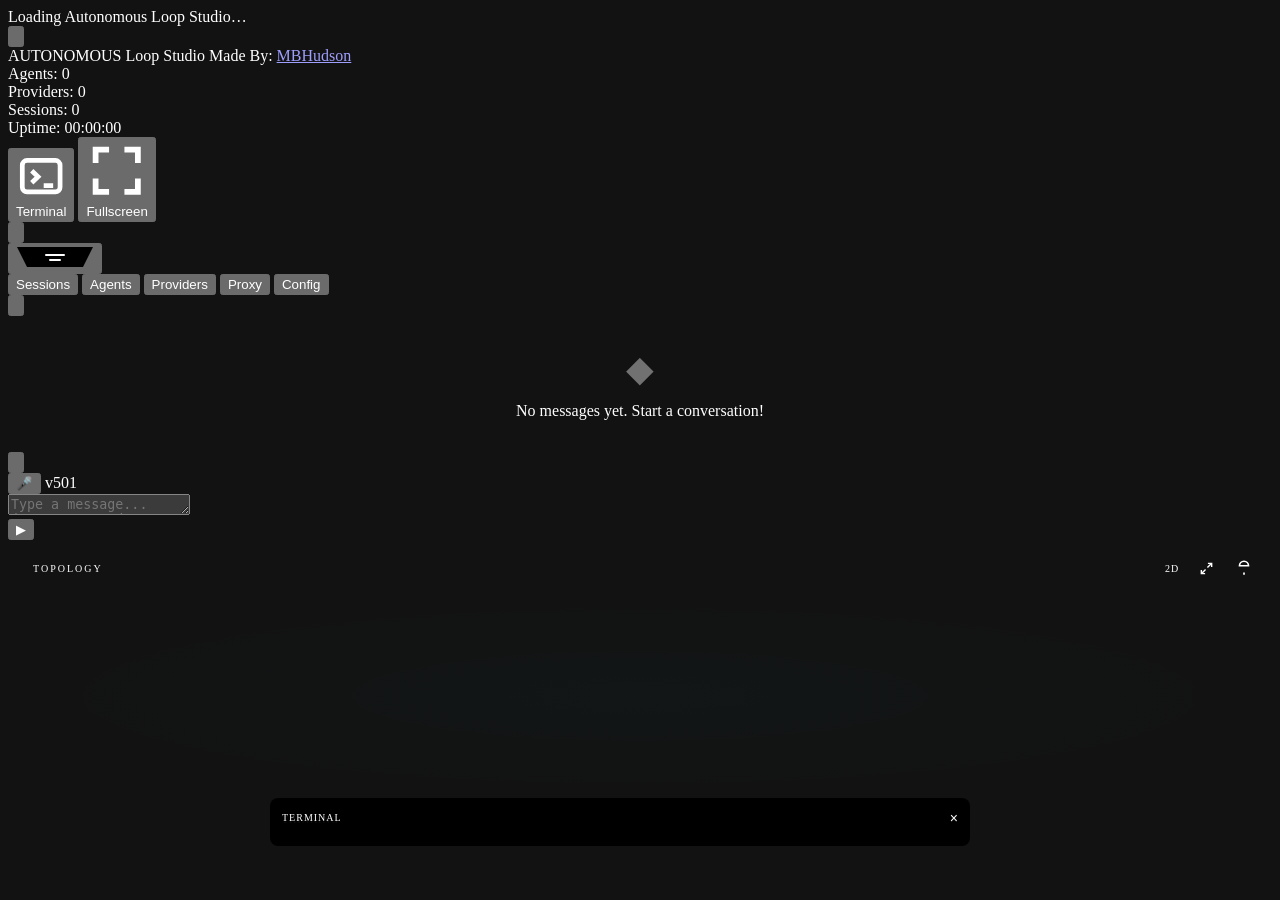
==== commit 966c80e5: "v501 — Captcha drills, LAN TTS, and a smarter forced-tool-choice memory" ====
--- a/index.html
+++ b/index.html
@@ -4,7 +4,7 @@
   SPDX-License-Identifier: Apache-2.0
 -->
 
-<html lang="en" data-build="500">
+<html lang="en" data-build="501">
 <head>
   <meta charset="UTF-8">
   <meta name="viewport" content="width=device-width, initial-scale=1.0, viewport-fit=cover, interactive-widget=resizes-content">
@@ -12,7 +12,7 @@
   <meta http-equiv="Cache-Control" content="no-store, no-cache, must-revalidate">
   <meta http-equiv="Pragma" content="no-cache">
   <meta http-equiv="Expires" content="0">
-  <link rel="icon" type="image/png" href="ui/img/main.png?v=500">
+  <link rel="icon" type="image/png" href="ui/img/main.png?v=501">
   <title>Autonomous Loop Studio // Multi-Agent Interface</title>
   <!-- Import map for the vendored three.js (3D topology). Must come before
        any module script or modulepreload, or browsers ignore it. -->
@@ -24,26 +24,26 @@
       }
     }
   </script>
-  <link rel="stylesheet" href="ui/css/base.css?v=500">
-  <link rel="stylesheet" href="ui/css/layout.css?v=500">
-  <link rel="stylesheet" href="ui/css/chat.css?v=500">
-  <link rel="stylesheet" href="ui/css/topology.css?v=500">
-  <link rel="stylesheet" href="ui/css/modals.css?v=500">
-  <link rel="stylesheet" href="ui/css/components.css?v=500">
-  <link rel="stylesheet" href="ui/css/browser.css?v=500">
-  <link rel="stylesheet" href="ui/css/routingchart.css?v=500">
-  <link rel="stylesheet" href="ui/css/apilab.css?v=500">
-  <link rel="stylesheet" href="ui/css/brainlab.css?v=500">
-  <link rel="stylesheet" href="ui/css/codeblocks.css?v=500">
-  <link rel="stylesheet" href="ui/css/idescreen.css?v=500">
+  <link rel="stylesheet" href="ui/css/base.css?v=501">
+  <link rel="stylesheet" href="ui/css/layout.css?v=501">
+  <link rel="stylesheet" href="ui/css/chat.css?v=501">
+  <link rel="stylesheet" href="ui/css/topology.css?v=501">
+  <link rel="stylesheet" href="ui/css/modals.css?v=501">
+  <link rel="stylesheet" href="ui/css/components.css?v=501">
+  <link rel="stylesheet" href="ui/css/browser.css?v=501">
+  <link rel="stylesheet" href="ui/css/routingchart.css?v=501">
+  <link rel="stylesheet" href="ui/css/apilab.css?v=501">
+  <link rel="stylesheet" href="ui/css/brainlab.css?v=501">
+  <link rel="stylesheet" href="ui/css/codeblocks.css?v=501">
+  <link rel="stylesheet" href="ui/css/idescreen.css?v=501">
 
   <!-- Preload critical modules -->
-  <link rel="modulepreload" href="ui/js/app.js?v=500">
-  <link rel="modulepreload" href="ui/js/store.js?v=500">
-  <link rel="modulepreload" href="ui/js/api.js?v=500">
-  <link rel="modulepreload" href="ui/js/components/chat.js?v=500">
-  <link rel="modulepreload" href="ui/js/components/sidebar.js?v=500">
-  <link rel="modulepreload" href="ui/js/components/topology.js?v=500">
+  <link rel="modulepreload" href="ui/js/app.js?v=501">
+  <link rel="modulepreload" href="ui/js/store.js?v=501">
+  <link rel="modulepreload" href="ui/js/api.js?v=501">
+  <link rel="modulepreload" href="ui/js/components/chat.js?v=501">
+  <link rel="modulepreload" href="ui/js/components/sidebar.js?v=501">
+  <link rel="modulepreload" href="ui/js/components/topology.js?v=501">
 </head>
 <body data-theme="dark">
   <!-- Loading screen (shown before any JS runs) -->
@@ -180,7 +180,7 @@
       <div class="chat-input-area">
         <div class="mic-col">
           <button class="mic-btn" id="micBtn" title="Speech to text">&#127908;</button>
-          <span class="app-version" id="appVersion">v500</span>
+          <span class="app-version" id="appVersion">v501</span>
         <!-- Boot watchdog. Classic inline script on purpose: a MODULE that
              fails to load fires its error on the <script> element, which does
              not reach window.onerror -- so a missing or half-copied file left
@@ -289,82 +289,13 @@
     </div>
   </div>
 
-  <div class="modal-bg" id="configModal">
-    <div class="modal">
-      <div class="modal-head">
-        <span class="modal-title">Configuration</span>
-        <button class="modal-x" id="configModalClose">&times;</button>
-      </div>
-      <div class="modal-body">
-        <div class="form-group">
-          <label class="form-label">Theme</label>
-          <select class="form-select" id="cfgTheme">
-            <option value="dark">Dark</option>
-            <option value="matrix">Matrix</option>
-            <option value="cyberpunk">Cyberpunk</option>
-          </select>
-        </div>
-        <div class="form-group">
-          <label class="form-label">Temperature</label>
-          <input type="range" class="form-input" id="cfgTemp" min="0" max="2" step="0.1" value="0.7">
-        </div>
-        <div class="form-group">
-          <label class="form-label">Max Tokens</label>
-          <input type="number" class="form-input" id="cfgMaxTokens" value="16384" min="256" max="131072">
-        </div>
-        <div class="form-group">
-          <label class="form-label">Memory (past turns)</label>
-          <input type="number" class="form-input" id="cfgHistoryTurns" value="5" min="0" max="50">
-          <div class="form-hint">How many earlier messages an agent is shown before your new one, plus the replies that followed (so 5 = up to 10 messages). 0 = every message is independent. Higher values cost more tokens per agent.</div>
-        </div>
-        <div class="form-group">
-          <label class="form-label">Speech <span class="form-hint-inline">read replies aloud</span></label>
-          <select class="form-select" id="cfgAudioEngine">
-            <option value="auto">Auto — provider when usable, built-in voices otherwise</option>
-            <option value="cloud">Provider above (API key or custom endpoint)</option>
-            <option value="browser" selected>Built-in voices only (no API, works offline)</option>
-          </select>
-          <select class="form-select" id="cfgAudioProvider">
-            <option value="openai">OpenAI</option>
-            <option value="groq">Groq</option>
-          </select>
-          <div class="form-hint" id="cfgAudioEngineHint"></div>
-          <input type="text" class="form-input" id="cfgAudioEndpoint" placeholder="Custom TTS endpoint, e.g. http://localhost:8000/v1 (blank = provider default)" autocomplete="off" spellcheck="false">
-          <div class="form-hint">Optional: point speech at your own OpenAI-compatible TTS server. Local hosts may use http; anything else must be https.</div>
-          <select class="form-select" id="cfgAudioVoice" style="margin-top:6px"></select>
-          <input type="range" class="form-input" id="cfgAudioSpeed" min="0.5" max="2" step="0.05" value="1">
-          <div class="form-hint">Speed <span id="cfgAudioSpeedVal">1.00</span>&times;</div>
-          <input type="range" class="form-input" id="cfgAudioPitch" min="0.5" max="1.6" step="0.05" value="1" style="margin-top:6px">
-          <div class="form-hint">Default pitch <span id="cfgAudioPitchVal">1.00</span> &mdash; higher reads as female, lower as male. Each agent can override this.</div>
-          <label class="form-label" style="margin-top:8px"><input type="checkbox" id="cfgAutoSpeak"> Speak every reply automatically</label>
-          <div class="form-hint">Off by default: a busy fan-out of five agents will read all five aloud, and speech is billed per character.</div>
-          <div id="cfgAudioStatus" class="form-hint"></div>
-        </div>
-        <div class="form-group">
-          <label class="form-label">Sandbox <span class="form-hint-inline">internet + files for agents</span></label>
-          <textarea class="form-textarea" id="cfgSandboxRead" rows="2" placeholder="/var/www/site/myproject"></textarea>
-          <div class="form-hint">Directories agents may <b>read</b> — one absolute path per line. This is what powers <code>read_file</code>, <code>list_dir</code>, <code>glob_files</code> and <code>grep_code</code>. Leave empty to keep filesystem tools off.</div>
-          <textarea class="form-textarea" id="cfgSandboxWrite" rows="2" placeholder="/var/www/site/myproject/scratch"></textarea>
-          <div class="form-hint">Directories agents may <b>write</b> — one absolute path per line. Agents still ask you before each write. Keep this narrow, ideally a scratch folder you don't mind being overwritten.</div>
-          <input type="password" class="form-input" id="cfgSandboxToken" placeholder="(leave empty unless this install is publicly reachable)" autocomplete="off">
-          <div class="form-hint">Optional shared token. The API accepts cross-origin POSTs, so if anyone besides you can reach this URL, set <code>require_token</code> and a token in <code>storage/config.json</code>. This field holds the copy your browser sends.</div>
-          <div id="cfgSandboxStatus" class="form-hint"></div>
-        </div>
-      </div>
-      <div class="modal-actions">
-        <button class="btn btn-ghost" id="cfgCancel">Cancel</button>
-        <button class="btn btn-primary" id="cfgSave">Save</button>
-      </div>
-    </div>
-  </div>
-
   <!-- Toast container -->
   <div class="toast-container" id="toasts"></div>
 
   <!-- Scripts -->
-  <script type="module" src="ui/js/app.js?v=500"></script>
+  <script type="module" src="ui/js/app.js?v=501"></script>
   <!-- Desktop 2026 skin: desktop widths only (>1024px); loads its own CSS.
        Separate module so a failure here can never stop the app booting. -->
-  <script type="module" src="ui/js/desktop2026.js?v=500"></script>
+  <script type="module" src="ui/js/desktop2026.js?v=501"></script>
 </body>
 </html>
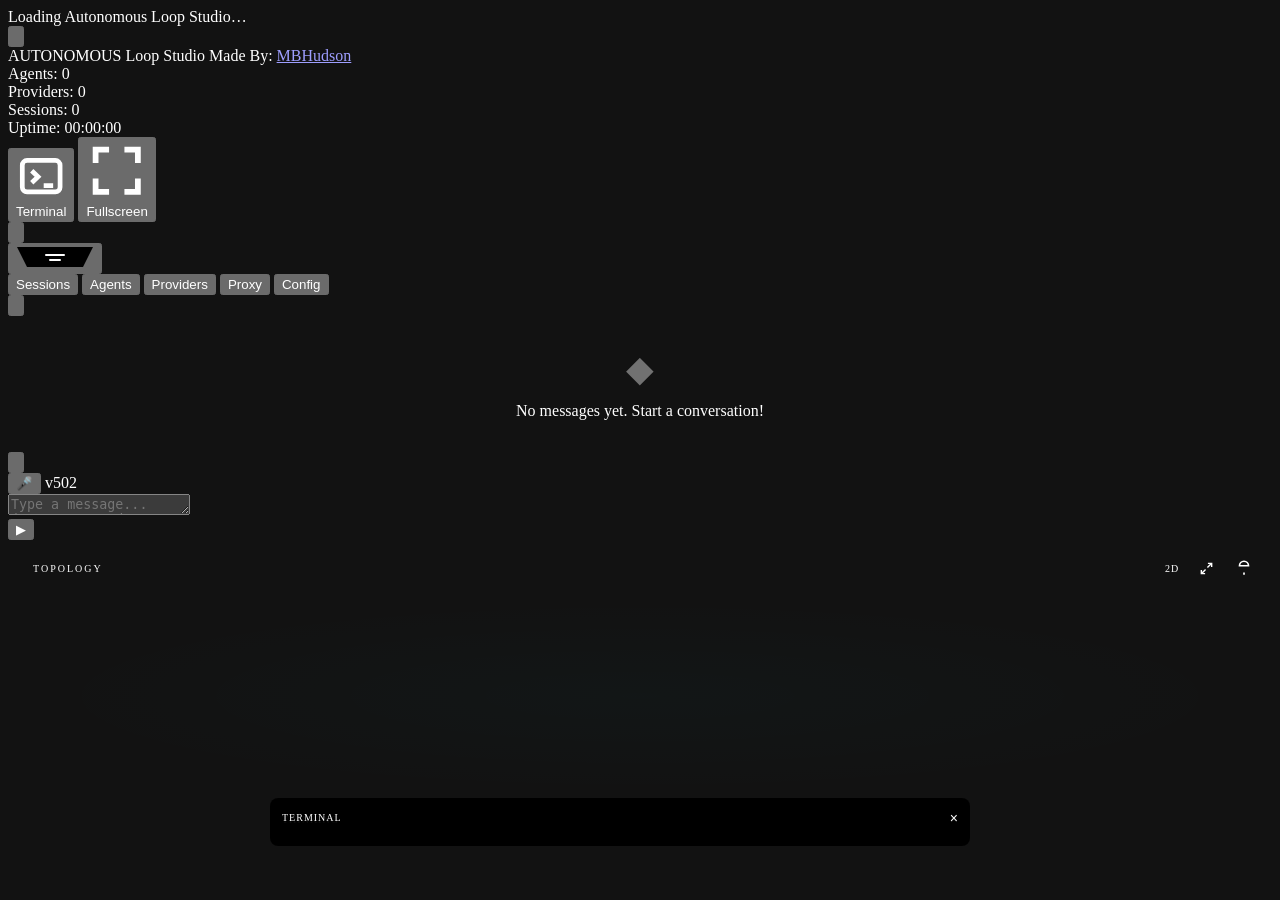
==== commit 919a3487: "v502 — Linux parity for Programs and Training" ====
--- a/index.html
+++ b/index.html
@@ -4,7 +4,7 @@
   SPDX-License-Identifier: Apache-2.0
 -->
 
-<html lang="en" data-build="501">
+<html lang="en" data-build="502">
 <head>
   <meta charset="UTF-8">
   <meta name="viewport" content="width=device-width, initial-scale=1.0, viewport-fit=cover, interactive-widget=resizes-content">
@@ -12,7 +12,7 @@
   <meta http-equiv="Cache-Control" content="no-store, no-cache, must-revalidate">
   <meta http-equiv="Pragma" content="no-cache">
   <meta http-equiv="Expires" content="0">
-  <link rel="icon" type="image/png" href="ui/img/main.png?v=501">
+  <link rel="icon" type="image/png" href="ui/img/main.png?v=502">
   <title>Autonomous Loop Studio // Multi-Agent Interface</title>
   <!-- Import map for the vendored three.js (3D topology). Must come before
        any module script or modulepreload, or browsers ignore it. -->
@@ -24,26 +24,26 @@
       }
     }
   </script>
-  <link rel="stylesheet" href="ui/css/base.css?v=501">
-  <link rel="stylesheet" href="ui/css/layout.css?v=501">
-  <link rel="stylesheet" href="ui/css/chat.css?v=501">
-  <link rel="stylesheet" href="ui/css/topology.css?v=501">
-  <link rel="stylesheet" href="ui/css/modals.css?v=501">
-  <link rel="stylesheet" href="ui/css/components.css?v=501">
-  <link rel="stylesheet" href="ui/css/browser.css?v=501">
-  <link rel="stylesheet" href="ui/css/routingchart.css?v=501">
-  <link rel="stylesheet" href="ui/css/apilab.css?v=501">
-  <link rel="stylesheet" href="ui/css/brainlab.css?v=501">
-  <link rel="stylesheet" href="ui/css/codeblocks.css?v=501">
-  <link rel="stylesheet" href="ui/css/idescreen.css?v=501">
+  <link rel="stylesheet" href="ui/css/base.css?v=502">
+  <link rel="stylesheet" href="ui/css/layout.css?v=502">
+  <link rel="stylesheet" href="ui/css/chat.css?v=502">
+  <link rel="stylesheet" href="ui/css/topology.css?v=502">
+  <link rel="stylesheet" href="ui/css/modals.css?v=502">
+  <link rel="stylesheet" href="ui/css/components.css?v=502">
+  <link rel="stylesheet" href="ui/css/browser.css?v=502">
+  <link rel="stylesheet" href="ui/css/routingchart.css?v=502">
+  <link rel="stylesheet" href="ui/css/apilab.css?v=502">
+  <link rel="stylesheet" href="ui/css/brainlab.css?v=502">
+  <link rel="stylesheet" href="ui/css/codeblocks.css?v=502">
+  <link rel="stylesheet" href="ui/css/idescreen.css?v=502">
 
   <!-- Preload critical modules -->
-  <link rel="modulepreload" href="ui/js/app.js?v=501">
-  <link rel="modulepreload" href="ui/js/store.js?v=501">
-  <link rel="modulepreload" href="ui/js/api.js?v=501">
-  <link rel="modulepreload" href="ui/js/components/chat.js?v=501">
-  <link rel="modulepreload" href="ui/js/components/sidebar.js?v=501">
-  <link rel="modulepreload" href="ui/js/components/topology.js?v=501">
+  <link rel="modulepreload" href="ui/js/app.js?v=502">
+  <link rel="modulepreload" href="ui/js/store.js?v=502">
+  <link rel="modulepreload" href="ui/js/api.js?v=502">
+  <link rel="modulepreload" href="ui/js/components/chat.js?v=502">
+  <link rel="modulepreload" href="ui/js/components/sidebar.js?v=502">
+  <link rel="modulepreload" href="ui/js/components/topology.js?v=502">
 </head>
 <body data-theme="dark">
   <!-- Loading screen (shown before any JS runs) -->
@@ -180,7 +180,7 @@
       <div class="chat-input-area">
         <div class="mic-col">
           <button class="mic-btn" id="micBtn" title="Speech to text">&#127908;</button>
-          <span class="app-version" id="appVersion">v501</span>
+          <span class="app-version" id="appVersion">v502</span>
         <!-- Boot watchdog. Classic inline script on purpose: a MODULE that
              fails to load fires its error on the <script> element, which does
              not reach window.onerror -- so a missing or half-copied file left
@@ -293,9 +293,9 @@
   <div class="toast-container" id="toasts"></div>
 
   <!-- Scripts -->
-  <script type="module" src="ui/js/app.js?v=501"></script>
+  <script type="module" src="ui/js/app.js?v=502"></script>
   <!-- Desktop 2026 skin: desktop widths only (>1024px); loads its own CSS.
        Separate module so a failure here can never stop the app booting. -->
-  <script type="module" src="ui/js/desktop2026.js?v=501"></script>
+  <script type="module" src="ui/js/desktop2026.js?v=502"></script>
 </body>
 </html>
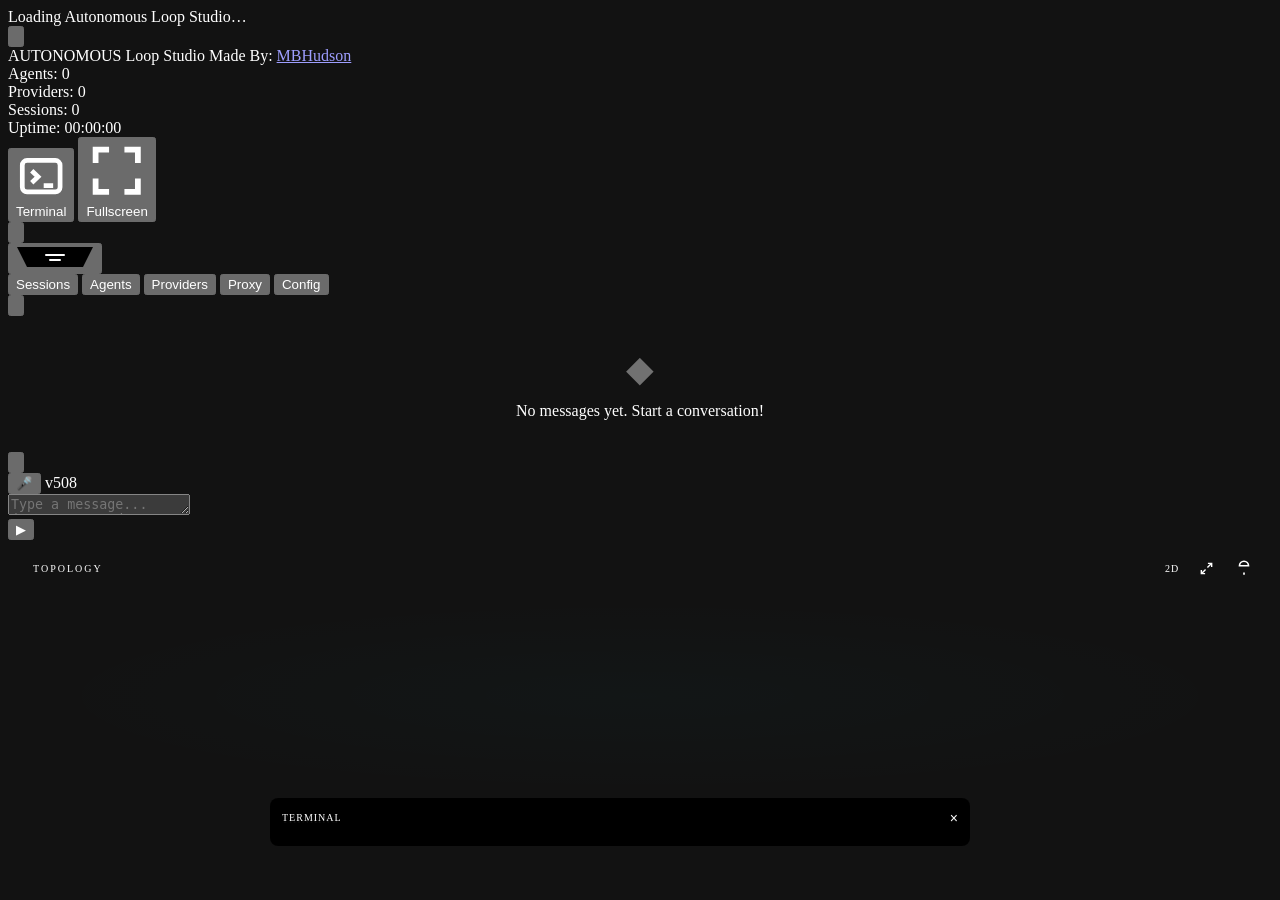
==== commit bceb0d41: "v508 — Captcha Lev.2 traffic-signal grid" ====
--- a/index.html
+++ b/index.html
@@ -4,7 +4,7 @@
   SPDX-License-Identifier: Apache-2.0
 -->
 
-<html lang="en" data-build="502">
+<html lang="en" data-build="508">
 <head>
   <meta charset="UTF-8">
   <meta name="viewport" content="width=device-width, initial-scale=1.0, viewport-fit=cover, interactive-widget=resizes-content">
@@ -12,7 +12,7 @@
   <meta http-equiv="Cache-Control" content="no-store, no-cache, must-revalidate">
   <meta http-equiv="Pragma" content="no-cache">
   <meta http-equiv="Expires" content="0">
-  <link rel="icon" type="image/png" href="ui/img/main.png?v=502">
+  <link rel="icon" type="image/png" href="ui/img/main.png?v=508">
   <title>Autonomous Loop Studio // Multi-Agent Interface</title>
   <!-- Import map for the vendored three.js (3D topology). Must come before
        any module script or modulepreload, or browsers ignore it. -->
@@ -24,26 +24,26 @@
       }
     }
   </script>
-  <link rel="stylesheet" href="ui/css/base.css?v=502">
-  <link rel="stylesheet" href="ui/css/layout.css?v=502">
-  <link rel="stylesheet" href="ui/css/chat.css?v=502">
-  <link rel="stylesheet" href="ui/css/topology.css?v=502">
-  <link rel="stylesheet" href="ui/css/modals.css?v=502">
-  <link rel="stylesheet" href="ui/css/components.css?v=502">
-  <link rel="stylesheet" href="ui/css/browser.css?v=502">
-  <link rel="stylesheet" href="ui/css/routingchart.css?v=502">
-  <link rel="stylesheet" href="ui/css/apilab.css?v=502">
-  <link rel="stylesheet" href="ui/css/brainlab.css?v=502">
-  <link rel="stylesheet" href="ui/css/codeblocks.css?v=502">
-  <link rel="stylesheet" href="ui/css/idescreen.css?v=502">
+  <link rel="stylesheet" href="ui/css/base.css?v=508">
+  <link rel="stylesheet" href="ui/css/layout.css?v=508">
+  <link rel="stylesheet" href="ui/css/chat.css?v=508">
+  <link rel="stylesheet" href="ui/css/topology.css?v=508">
+  <link rel="stylesheet" href="ui/css/modals.css?v=508">
+  <link rel="stylesheet" href="ui/css/components.css?v=508">
+  <link rel="stylesheet" href="ui/css/browser.css?v=508">
+  <link rel="stylesheet" href="ui/css/routingchart.css?v=508">
+  <link rel="stylesheet" href="ui/css/apilab.css?v=508">
+  <link rel="stylesheet" href="ui/css/brainlab.css?v=508">
+  <link rel="stylesheet" href="ui/css/codeblocks.css?v=508">
+  <link rel="stylesheet" href="ui/css/idescreen.css?v=508">
 
   <!-- Preload critical modules -->
-  <link rel="modulepreload" href="ui/js/app.js?v=502">
-  <link rel="modulepreload" href="ui/js/store.js?v=502">
-  <link rel="modulepreload" href="ui/js/api.js?v=502">
-  <link rel="modulepreload" href="ui/js/components/chat.js?v=502">
-  <link rel="modulepreload" href="ui/js/components/sidebar.js?v=502">
-  <link rel="modulepreload" href="ui/js/components/topology.js?v=502">
+  <link rel="modulepreload" href="ui/js/app.js?v=508">
+  <link rel="modulepreload" href="ui/js/store.js?v=508">
+  <link rel="modulepreload" href="ui/js/api.js?v=508">
+  <link rel="modulepreload" href="ui/js/components/chat.js?v=508">
+  <link rel="modulepreload" href="ui/js/components/sidebar.js?v=508">
+  <link rel="modulepreload" href="ui/js/components/topology.js?v=508">
 </head>
 <body data-theme="dark">
   <!-- Loading screen (shown before any JS runs) -->
@@ -180,7 +180,7 @@
       <div class="chat-input-area">
         <div class="mic-col">
           <button class="mic-btn" id="micBtn" title="Speech to text">&#127908;</button>
-          <span class="app-version" id="appVersion">v502</span>
+          <span class="app-version" id="appVersion">v508</span>
         <!-- Boot watchdog. Classic inline script on purpose: a MODULE that
              fails to load fires its error on the <script> element, which does
              not reach window.onerror -- so a missing or half-copied file left
@@ -293,9 +293,9 @@
   <div class="toast-container" id="toasts"></div>
 
   <!-- Scripts -->
-  <script type="module" src="ui/js/app.js?v=502"></script>
+  <script type="module" src="ui/js/app.js?v=508"></script>
   <!-- Desktop 2026 skin: desktop widths only (>1024px); loads its own CSS.
        Separate module so a failure here can never stop the app booting. -->
-  <script type="module" src="ui/js/desktop2026.js?v=502"></script>
+  <script type="module" src="ui/js/desktop2026.js?v=508"></script>
 </body>
 </html>
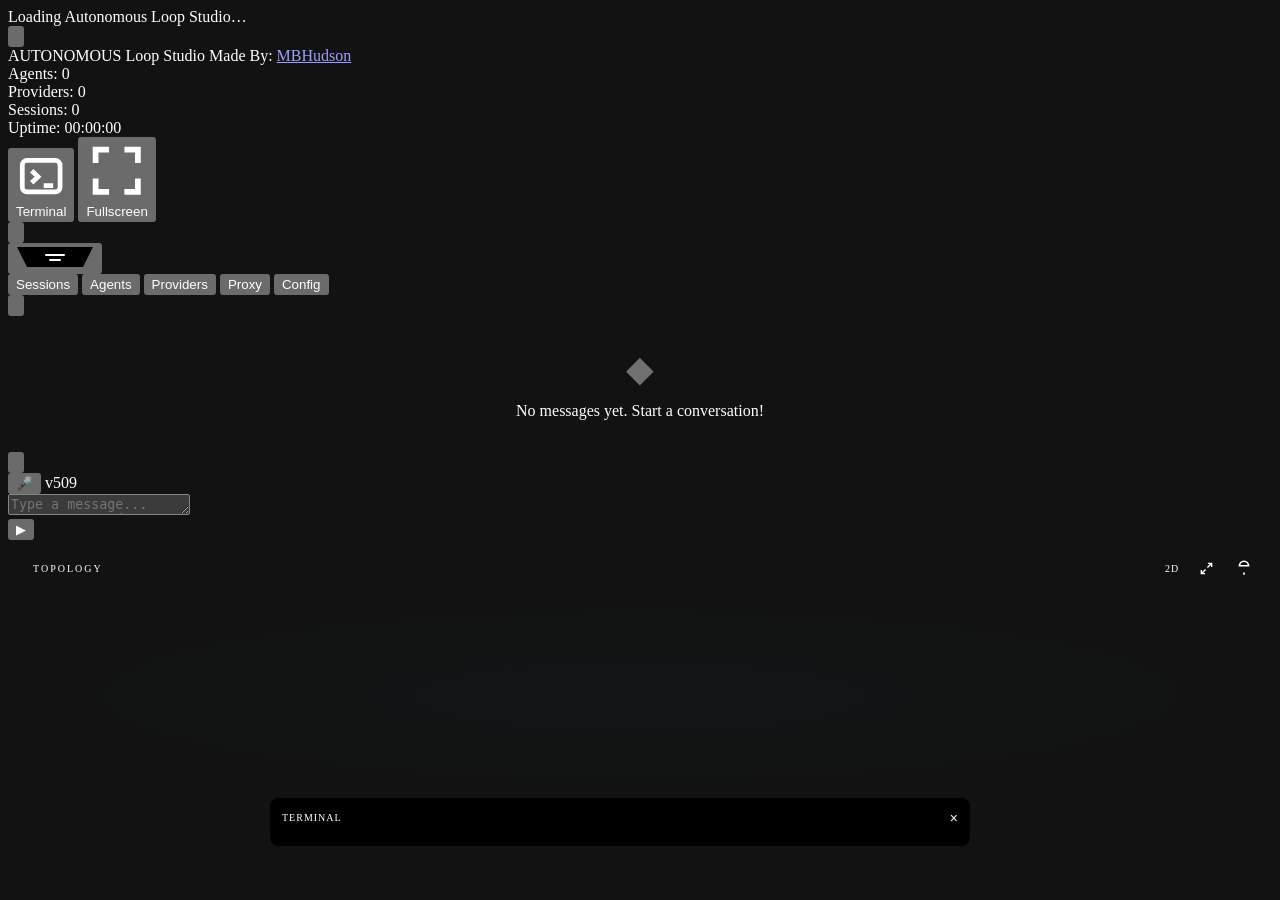
==== commit 89b11c02: "v509 — Browser screenshot viewer + captcha emoji tiles" ====
--- a/index.html
+++ b/index.html
@@ -4,7 +4,7 @@
   SPDX-License-Identifier: Apache-2.0
 -->
 
-<html lang="en" data-build="508">
+<html lang="en" data-build="509">
 <head>
   <meta charset="UTF-8">
   <meta name="viewport" content="width=device-width, initial-scale=1.0, viewport-fit=cover, interactive-widget=resizes-content">
@@ -12,7 +12,7 @@
   <meta http-equiv="Cache-Control" content="no-store, no-cache, must-revalidate">
   <meta http-equiv="Pragma" content="no-cache">
   <meta http-equiv="Expires" content="0">
-  <link rel="icon" type="image/png" href="ui/img/main.png?v=508">
+  <link rel="icon" type="image/png" href="ui/img/main.png?v=509">
   <title>Autonomous Loop Studio // Multi-Agent Interface</title>
   <!-- Import map for the vendored three.js (3D topology). Must come before
        any module script or modulepreload, or browsers ignore it. -->
@@ -24,26 +24,26 @@
       }
     }
   </script>
-  <link rel="stylesheet" href="ui/css/base.css?v=508">
-  <link rel="stylesheet" href="ui/css/layout.css?v=508">
-  <link rel="stylesheet" href="ui/css/chat.css?v=508">
-  <link rel="stylesheet" href="ui/css/topology.css?v=508">
-  <link rel="stylesheet" href="ui/css/modals.css?v=508">
-  <link rel="stylesheet" href="ui/css/components.css?v=508">
-  <link rel="stylesheet" href="ui/css/browser.css?v=508">
-  <link rel="stylesheet" href="ui/css/routingchart.css?v=508">
-  <link rel="stylesheet" href="ui/css/apilab.css?v=508">
-  <link rel="stylesheet" href="ui/css/brainlab.css?v=508">
-  <link rel="stylesheet" href="ui/css/codeblocks.css?v=508">
-  <link rel="stylesheet" href="ui/css/idescreen.css?v=508">
+  <link rel="stylesheet" href="ui/css/base.css?v=509">
+  <link rel="stylesheet" href="ui/css/layout.css?v=509">
+  <link rel="stylesheet" href="ui/css/chat.css?v=509">
+  <link rel="stylesheet" href="ui/css/topology.css?v=509">
+  <link rel="stylesheet" href="ui/css/modals.css?v=509">
+  <link rel="stylesheet" href="ui/css/components.css?v=509">
+  <link rel="stylesheet" href="ui/css/browser.css?v=509">
+  <link rel="stylesheet" href="ui/css/routingchart.css?v=509">
+  <link rel="stylesheet" href="ui/css/apilab.css?v=509">
+  <link rel="stylesheet" href="ui/css/brainlab.css?v=509">
+  <link rel="stylesheet" href="ui/css/codeblocks.css?v=509">
+  <link rel="stylesheet" href="ui/css/idescreen.css?v=509">
 
   <!-- Preload critical modules -->
-  <link rel="modulepreload" href="ui/js/app.js?v=508">
-  <link rel="modulepreload" href="ui/js/store.js?v=508">
-  <link rel="modulepreload" href="ui/js/api.js?v=508">
-  <link rel="modulepreload" href="ui/js/components/chat.js?v=508">
-  <link rel="modulepreload" href="ui/js/components/sidebar.js?v=508">
-  <link rel="modulepreload" href="ui/js/components/topology.js?v=508">
+  <link rel="modulepreload" href="ui/js/app.js?v=509">
+  <link rel="modulepreload" href="ui/js/store.js?v=509">
+  <link rel="modulepreload" href="ui/js/api.js?v=509">
+  <link rel="modulepreload" href="ui/js/components/chat.js?v=509">
+  <link rel="modulepreload" href="ui/js/components/sidebar.js?v=509">
+  <link rel="modulepreload" href="ui/js/components/topology.js?v=509">
 </head>
 <body data-theme="dark">
   <!-- Loading screen (shown before any JS runs) -->
@@ -180,7 +180,7 @@
       <div class="chat-input-area">
         <div class="mic-col">
           <button class="mic-btn" id="micBtn" title="Speech to text">&#127908;</button>
-          <span class="app-version" id="appVersion">v508</span>
+          <span class="app-version" id="appVersion">v509</span>
         <!-- Boot watchdog. Classic inline script on purpose: a MODULE that
              fails to load fires its error on the <script> element, which does
              not reach window.onerror -- so a missing or half-copied file left
@@ -293,9 +293,9 @@
   <div class="toast-container" id="toasts"></div>
 
   <!-- Scripts -->
-  <script type="module" src="ui/js/app.js?v=508"></script>
+  <script type="module" src="ui/js/app.js?v=509"></script>
   <!-- Desktop 2026 skin: desktop widths only (>1024px); loads its own CSS.
        Separate module so a failure here can never stop the app booting. -->
-  <script type="module" src="ui/js/desktop2026.js?v=508"></script>
+  <script type="module" src="ui/js/desktop2026.js?v=509"></script>
 </body>
 </html>
--- a/ui/css/browser.css
+++ b/ui/css/browser.css
@@ -343,7 +343,7 @@
   min-height: 0;
   overflow: auto;
   display: flex;
-  align-items: flex-start;
+  align-items: center;
   justify-content: center;
   padding: 0;
   background: #10151f;
@@ -351,7 +351,10 @@
 }
 .bs-view img {
   max-width: 100%;
+  max-height: 100%;
+  width: auto;
   height: auto;
+  object-fit: contain;
   cursor: crosshair;
   background: #fff;
   display: block;
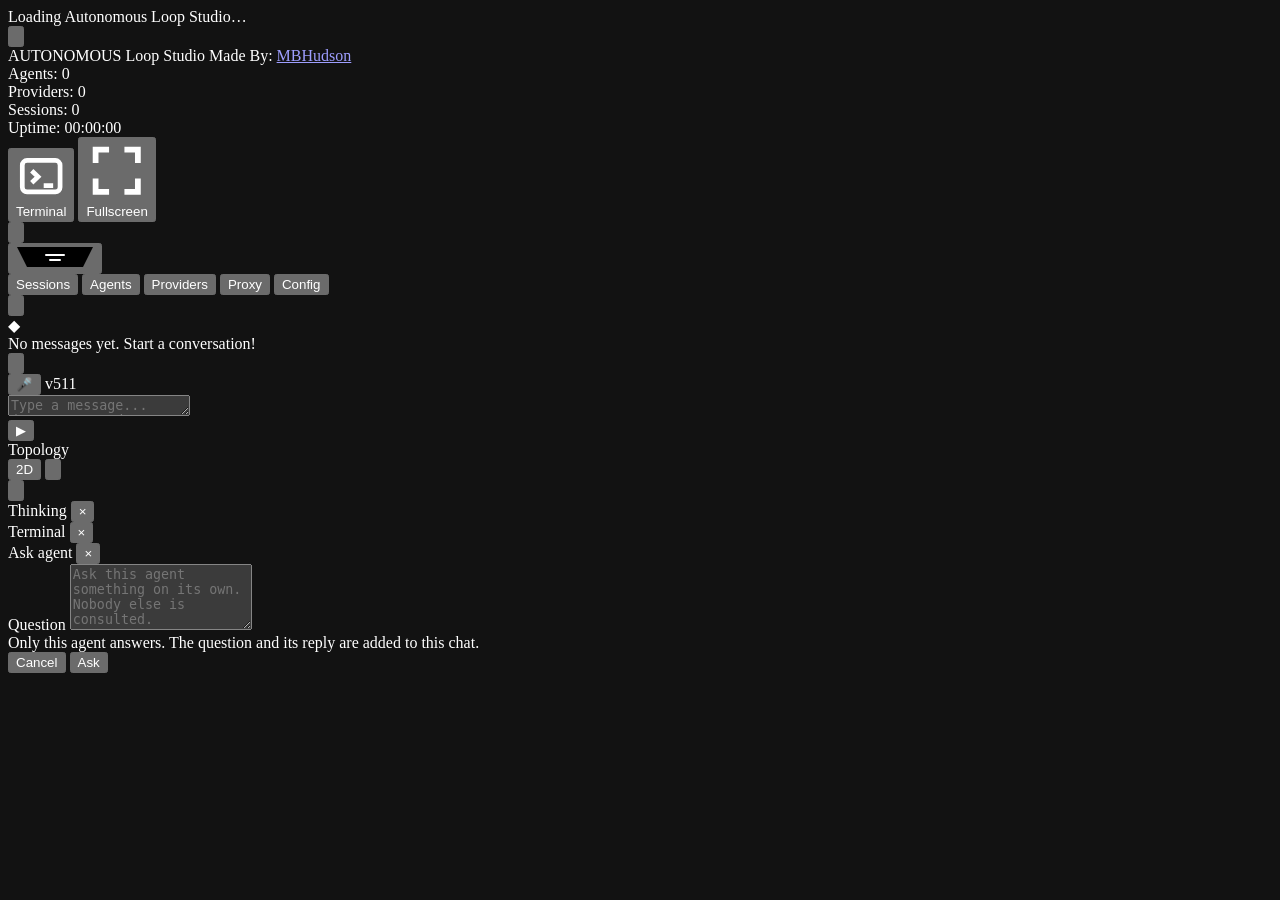
==== commit 0aa2bb45: "v511 — Linux parity, captcha image, browser viewport, tooling" ====
--- a/index.html
+++ b/index.html
@@ -4,7 +4,7 @@
   SPDX-License-Identifier: Apache-2.0
 -->
 
-<html lang="en" data-build="509">
+<html lang="en" data-build="511">
 <head>
   <meta charset="UTF-8">
   <meta name="viewport" content="width=device-width, initial-scale=1.0, viewport-fit=cover, interactive-widget=resizes-content">
@@ -12,7 +12,7 @@
   <meta http-equiv="Cache-Control" content="no-store, no-cache, must-revalidate">
   <meta http-equiv="Pragma" content="no-cache">
   <meta http-equiv="Expires" content="0">
-  <link rel="icon" type="image/png" href="ui/img/main.png?v=509">
+  <link rel="icon" type="image/png" href="ui/img/main.png?v=511">
   <title>Autonomous Loop Studio // Multi-Agent Interface</title>
   <!-- Import map for the vendored three.js (3D topology). Must come before
        any module script or modulepreload, or browsers ignore it. -->
@@ -24,26 +24,26 @@
       }
     }
   </script>
-  <link rel="stylesheet" href="ui/css/base.css?v=509">
-  <link rel="stylesheet" href="ui/css/layout.css?v=509">
-  <link rel="stylesheet" href="ui/css/chat.css?v=509">
-  <link rel="stylesheet" href="ui/css/topology.css?v=509">
-  <link rel="stylesheet" href="ui/css/modals.css?v=509">
-  <link rel="stylesheet" href="ui/css/components.css?v=509">
-  <link rel="stylesheet" href="ui/css/browser.css?v=509">
-  <link rel="stylesheet" href="ui/css/routingchart.css?v=509">
-  <link rel="stylesheet" href="ui/css/apilab.css?v=509">
-  <link rel="stylesheet" href="ui/css/brainlab.css?v=509">
-  <link rel="stylesheet" href="ui/css/codeblocks.css?v=509">
-  <link rel="stylesheet" href="ui/css/idescreen.css?v=509">
+  <link rel="stylesheet" href="ui/css/base.css?v=511">
+  <link rel="stylesheet" href="ui/css/layout.css?v=511">
+  <link rel="stylesheet" href="ui/css/chat.css?v=511">
+  <link rel="stylesheet" href="ui/css/topology.css?v=511">
+  <link rel="stylesheet" href="ui/css/modals.css?v=511">
+  <link rel="stylesheet" href="ui/css/components.css?v=511">
+  <link rel="stylesheet" href="ui/css/browser.css?v=511">
+  <link rel="stylesheet" href="ui/css/routingchart.css?v=511">
+  <link rel="stylesheet" href="ui/css/apilab.css?v=511">
+  <link rel="stylesheet" href="ui/css/brainlab.css?v=511">
+  <link rel="stylesheet" href="ui/css/codeblocks.css?v=511">
+  <link rel="stylesheet" href="ui/css/idescreen.css?v=511">
 
   <!-- Preload critical modules -->
-  <link rel="modulepreload" href="ui/js/app.js?v=509">
-  <link rel="modulepreload" href="ui/js/store.js?v=509">
-  <link rel="modulepreload" href="ui/js/api.js?v=509">
-  <link rel="modulepreload" href="ui/js/components/chat.js?v=509">
-  <link rel="modulepreload" href="ui/js/components/sidebar.js?v=509">
-  <link rel="modulepreload" href="ui/js/components/topology.js?v=509">
+  <link rel="modulepreload" href="ui/js/app.js?v=511">
+  <link rel="modulepreload" href="ui/js/store.js?v=511">
+  <link rel="modulepreload" href="ui/js/api.js?v=511">
+  <link rel="modulepreload" href="ui/js/components/chat.js?v=511">
+  <link rel="modulepreload" href="ui/js/components/sidebar.js?v=511">
+  <link rel="modulepreload" href="ui/js/components/topology.js?v=511">
 </head>
 <body data-theme="dark">
   <!-- Loading screen (shown before any JS runs) -->
@@ -180,7 +180,7 @@
       <div class="chat-input-area">
         <div class="mic-col">
           <button class="mic-btn" id="micBtn" title="Speech to text">&#127908;</button>
-          <span class="app-version" id="appVersion">v509</span>
+          <span class="app-version" id="appVersion">v511</span>
         <!-- Boot watchdog. Classic inline script on purpose: a MODULE that
              fails to load fires its error on the <script> element, which does
              not reach window.onerror -- so a missing or half-copied file left
@@ -293,9 +293,9 @@
   <div class="toast-container" id="toasts"></div>
 
   <!-- Scripts -->
-  <script type="module" src="ui/js/app.js?v=509"></script>
+  <script type="module" src="ui/js/app.js?v=511"></script>
   <!-- Desktop 2026 skin: desktop widths only (>1024px); loads its own CSS.
        Separate module so a failure here can never stop the app booting. -->
-  <script type="module" src="ui/js/desktop2026.js?v=509"></script>
+  <script type="module" src="ui/js/desktop2026.js?v=511"></script>
 </body>
 </html>
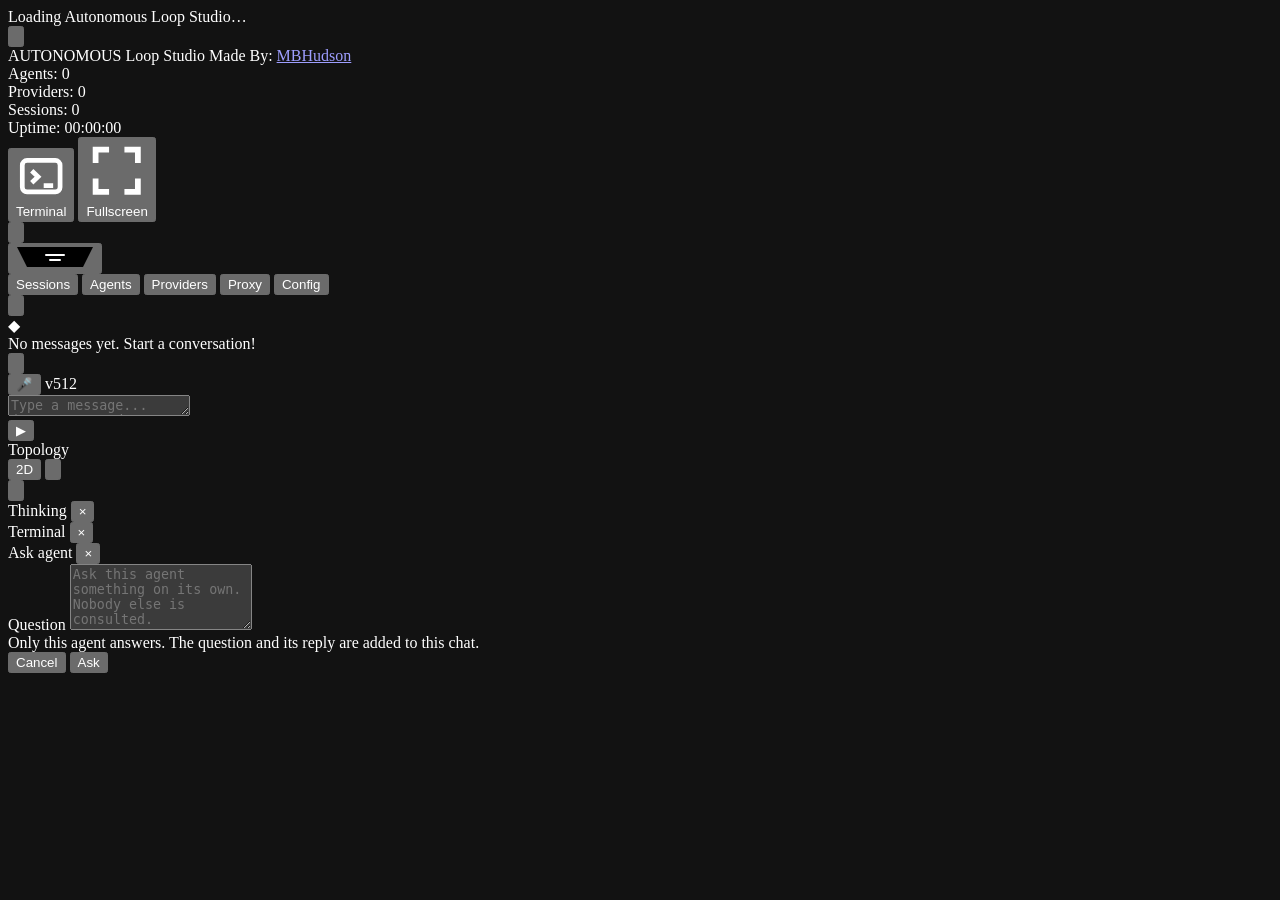
==== commit b9c42ffa: "v512 — sandbox training dirs + .gitignore hardening Stage modified project files (excluding README.m" ====
--- a/index.html
+++ b/index.html
@@ -4,7 +4,7 @@
   SPDX-License-Identifier: Apache-2.0
 -->
 
-<html lang="en" data-build="511">
+<html lang="en" data-build="512">
 <head>
   <meta charset="UTF-8">
   <meta name="viewport" content="width=device-width, initial-scale=1.0, viewport-fit=cover, interactive-widget=resizes-content">
@@ -12,7 +12,7 @@
   <meta http-equiv="Cache-Control" content="no-store, no-cache, must-revalidate">
   <meta http-equiv="Pragma" content="no-cache">
   <meta http-equiv="Expires" content="0">
-  <link rel="icon" type="image/png" href="ui/img/main.png?v=511">
+  <link rel="icon" type="image/png" href="ui/img/main.png?v=512">
   <title>Autonomous Loop Studio // Multi-Agent Interface</title>
   <!-- Import map for the vendored three.js (3D topology). Must come before
        any module script or modulepreload, or browsers ignore it. -->
@@ -24,26 +24,26 @@
       }
     }
   </script>
-  <link rel="stylesheet" href="ui/css/base.css?v=511">
-  <link rel="stylesheet" href="ui/css/layout.css?v=511">
-  <link rel="stylesheet" href="ui/css/chat.css?v=511">
-  <link rel="stylesheet" href="ui/css/topology.css?v=511">
-  <link rel="stylesheet" href="ui/css/modals.css?v=511">
-  <link rel="stylesheet" href="ui/css/components.css?v=511">
-  <link rel="stylesheet" href="ui/css/browser.css?v=511">
-  <link rel="stylesheet" href="ui/css/routingchart.css?v=511">
-  <link rel="stylesheet" href="ui/css/apilab.css?v=511">
-  <link rel="stylesheet" href="ui/css/brainlab.css?v=511">
-  <link rel="stylesheet" href="ui/css/codeblocks.css?v=511">
-  <link rel="stylesheet" href="ui/css/idescreen.css?v=511">
+  <link rel="stylesheet" href="ui/css/base.css?v=512">
+  <link rel="stylesheet" href="ui/css/layout.css?v=513">
+  <link rel="stylesheet" href="ui/css/chat.css?v=512">
+  <link rel="stylesheet" href="ui/css/topology.css?v=513">
+  <link rel="stylesheet" href="ui/css/modals.css?v=512">
+  <link rel="stylesheet" href="ui/css/components.css?v=512">
+  <link rel="stylesheet" href="ui/css/browser.css?v=512">
+  <link rel="stylesheet" href="ui/css/routingchart.css?v=512">
+  <link rel="stylesheet" href="ui/css/apilab.css?v=512">
+  <link rel="stylesheet" href="ui/css/brainlab.css?v=512">
+  <link rel="stylesheet" href="ui/css/codeblocks.css?v=512">
+  <link rel="stylesheet" href="ui/css/idescreen.css?v=512">
 
   <!-- Preload critical modules -->
-  <link rel="modulepreload" href="ui/js/app.js?v=511">
-  <link rel="modulepreload" href="ui/js/store.js?v=511">
-  <link rel="modulepreload" href="ui/js/api.js?v=511">
-  <link rel="modulepreload" href="ui/js/components/chat.js?v=511">
-  <link rel="modulepreload" href="ui/js/components/sidebar.js?v=511">
-  <link rel="modulepreload" href="ui/js/components/topology.js?v=511">
+  <link rel="modulepreload" href="ui/js/app.js?v=512">
+  <link rel="modulepreload" href="ui/js/store.js?v=512">
+  <link rel="modulepreload" href="ui/js/api.js?v=512">
+  <link rel="modulepreload" href="ui/js/components/chat.js?v=512">
+  <link rel="modulepreload" href="ui/js/components/sidebar.js?v=512">
+  <link rel="modulepreload" href="ui/js/components/topology.js?v=512">
 </head>
 <body data-theme="dark">
   <!-- Loading screen (shown before any JS runs) -->
@@ -180,7 +180,7 @@
       <div class="chat-input-area">
         <div class="mic-col">
           <button class="mic-btn" id="micBtn" title="Speech to text">&#127908;</button>
-          <span class="app-version" id="appVersion">v511</span>
+          <span class="app-version" id="appVersion">v512</span>
         <!-- Boot watchdog. Classic inline script on purpose: a MODULE that
              fails to load fires its error on the <script> element, which does
              not reach window.onerror -- so a missing or half-copied file left
@@ -293,9 +293,9 @@
   <div class="toast-container" id="toasts"></div>
 
   <!-- Scripts -->
-  <script type="module" src="ui/js/app.js?v=511"></script>
+  <script type="module" src="ui/js/app.js?v=512"></script>
   <!-- Desktop 2026 skin: desktop widths only (>1024px); loads its own CSS.
        Separate module so a failure here can never stop the app booting. -->
-  <script type="module" src="ui/js/desktop2026.js?v=511"></script>
+  <script type="module" src="ui/js/desktop2026.js?v=513"></script>
 </body>
 </html>
